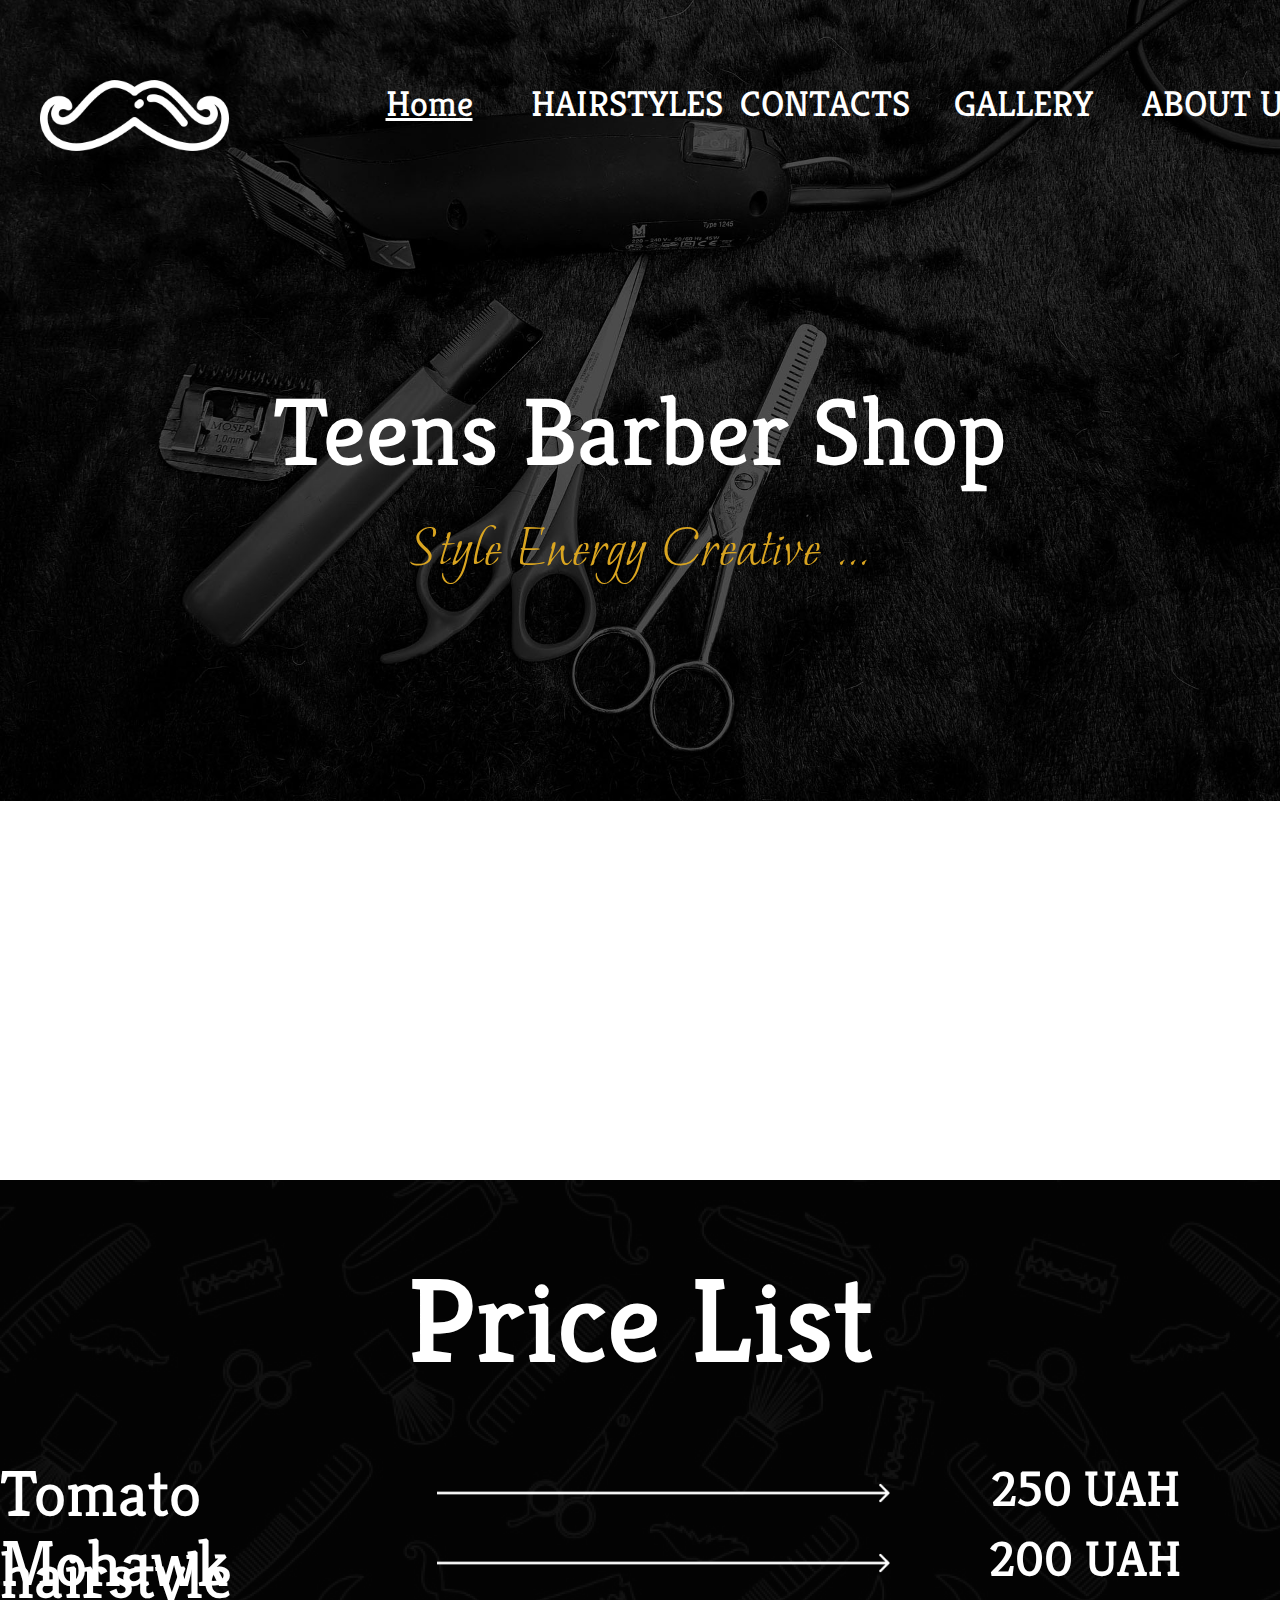
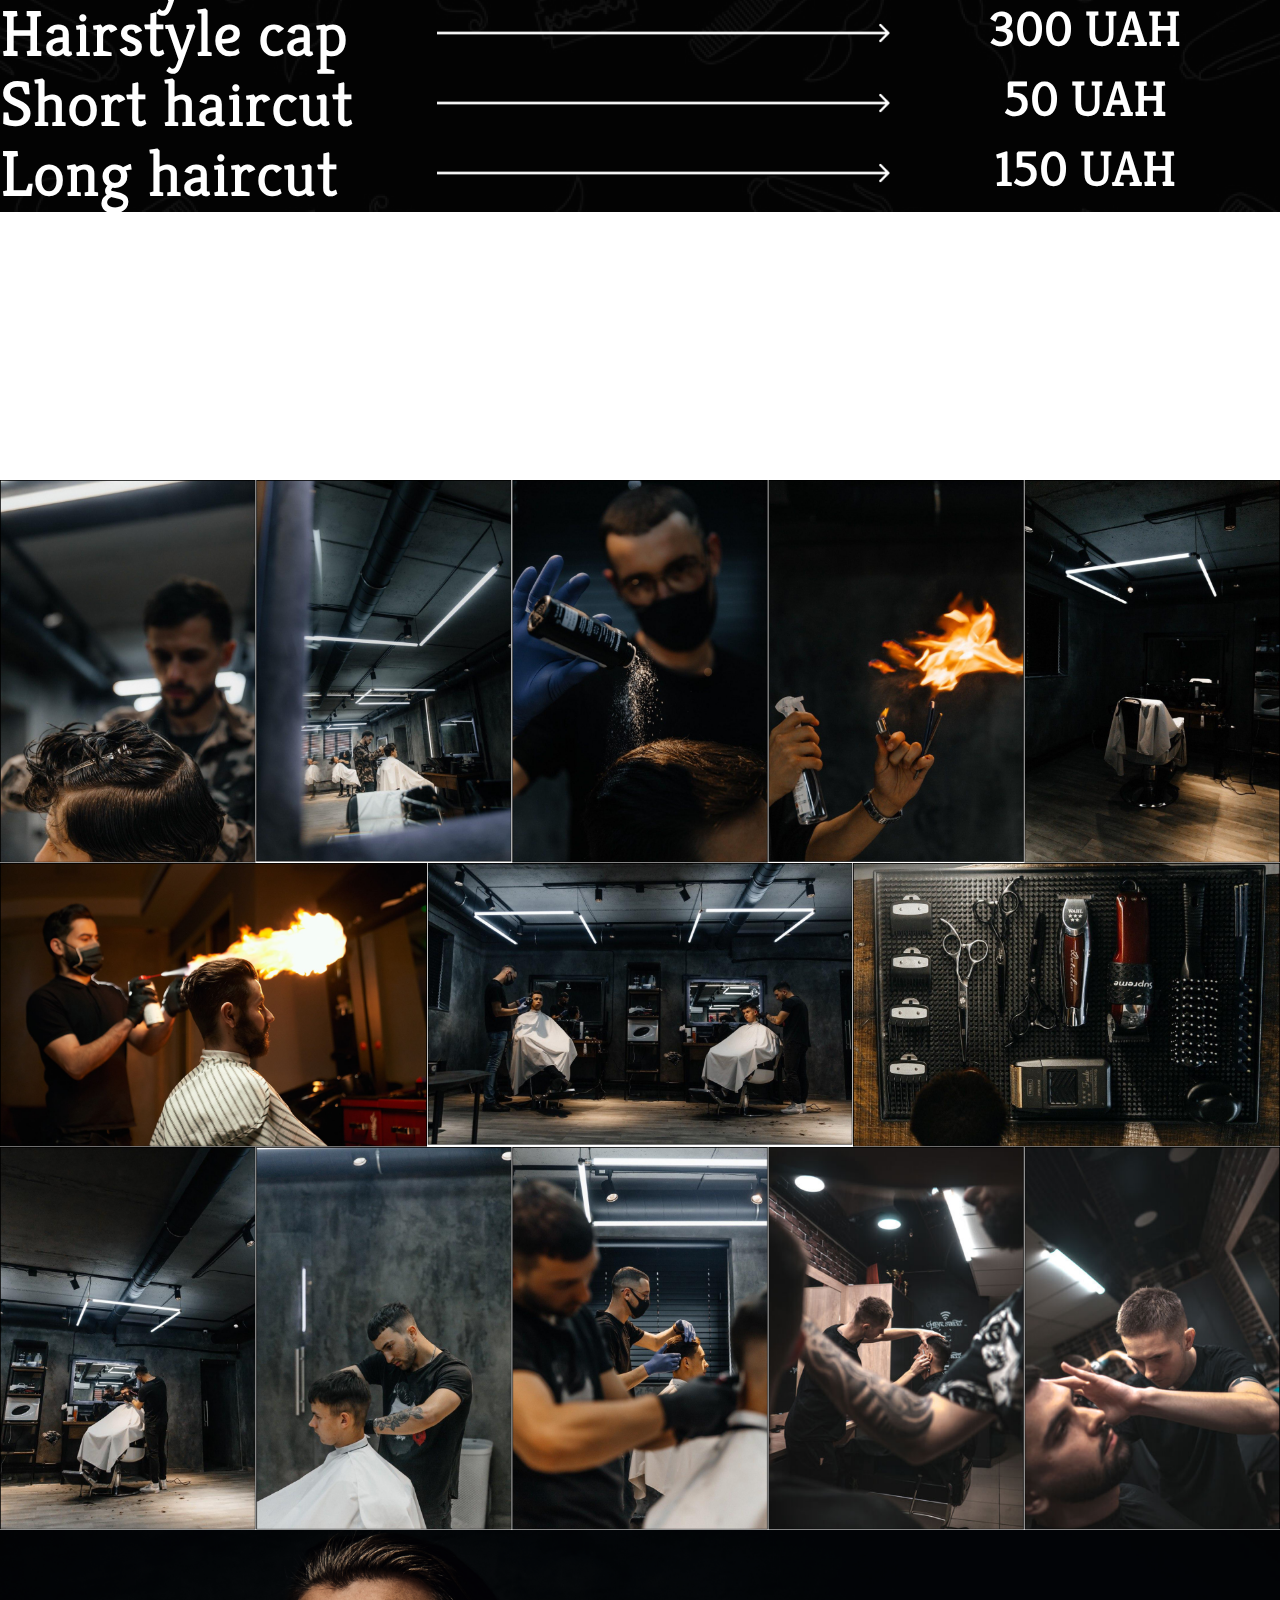
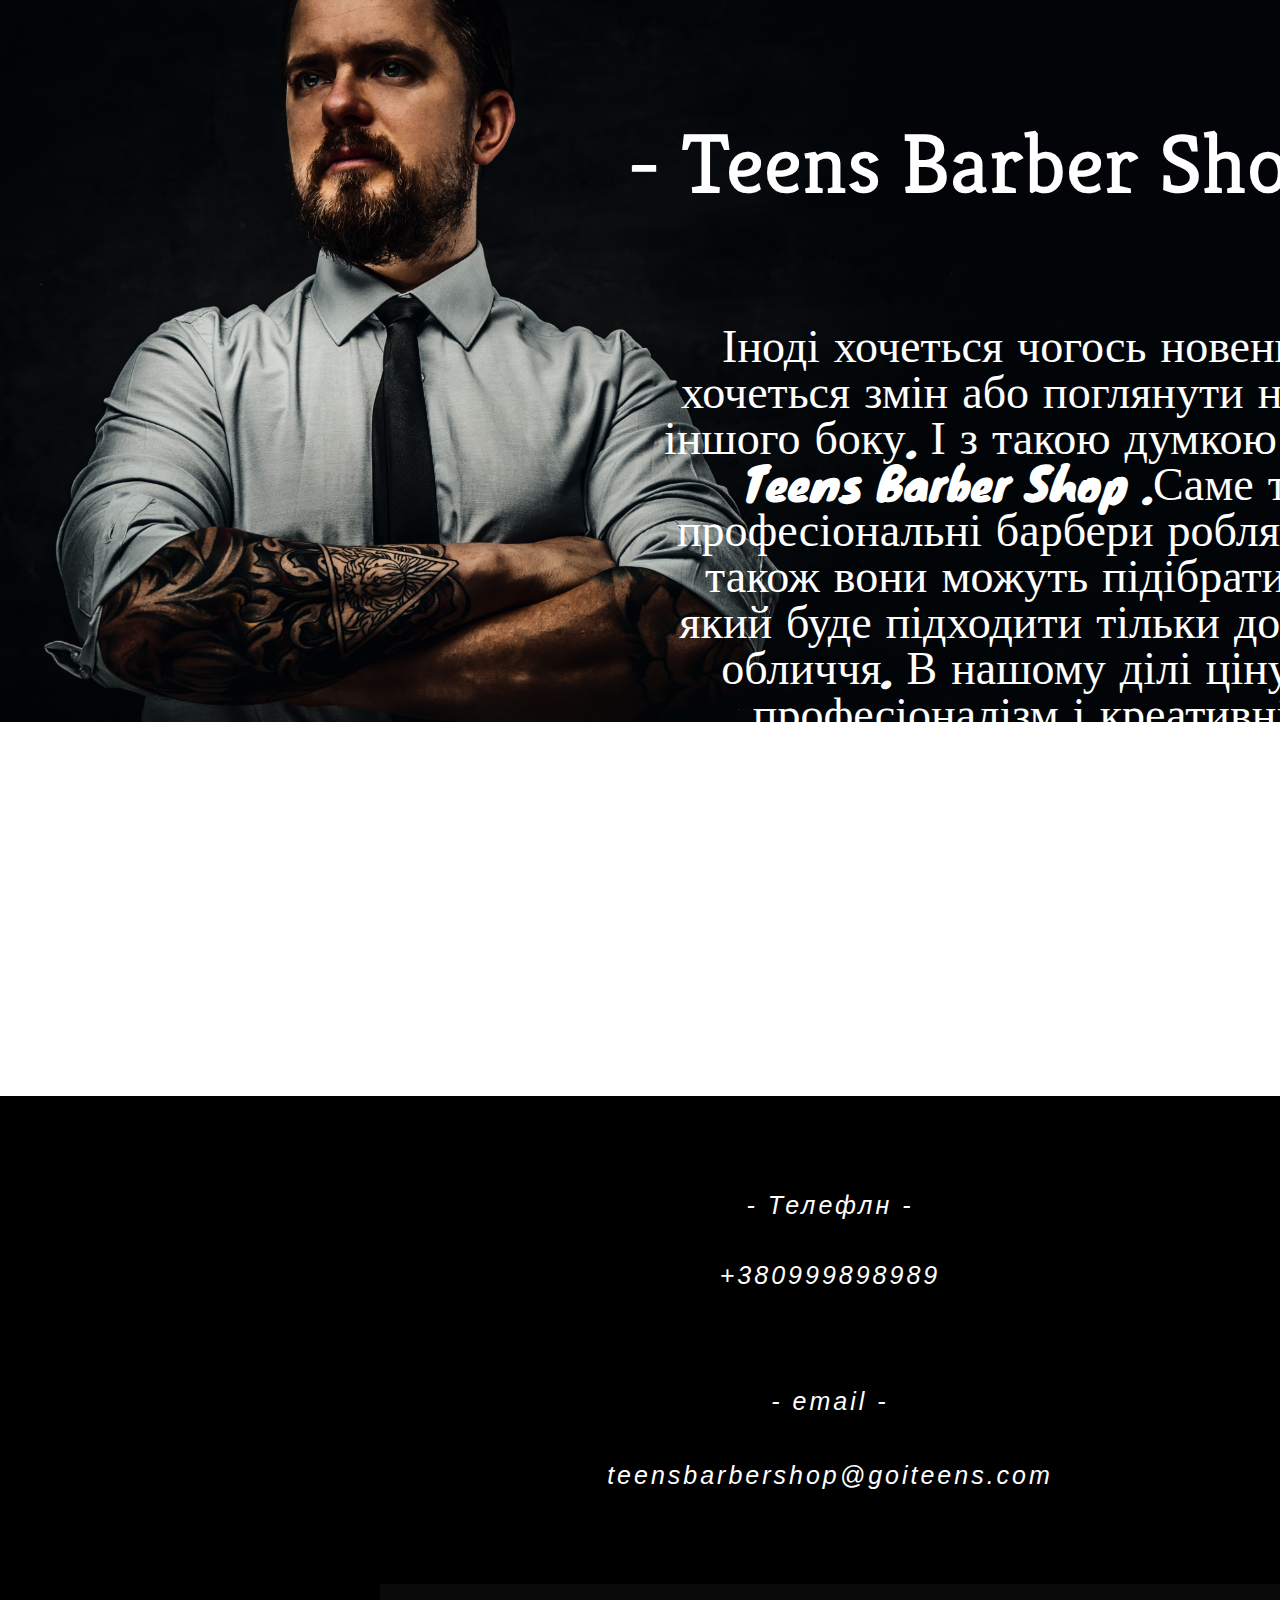
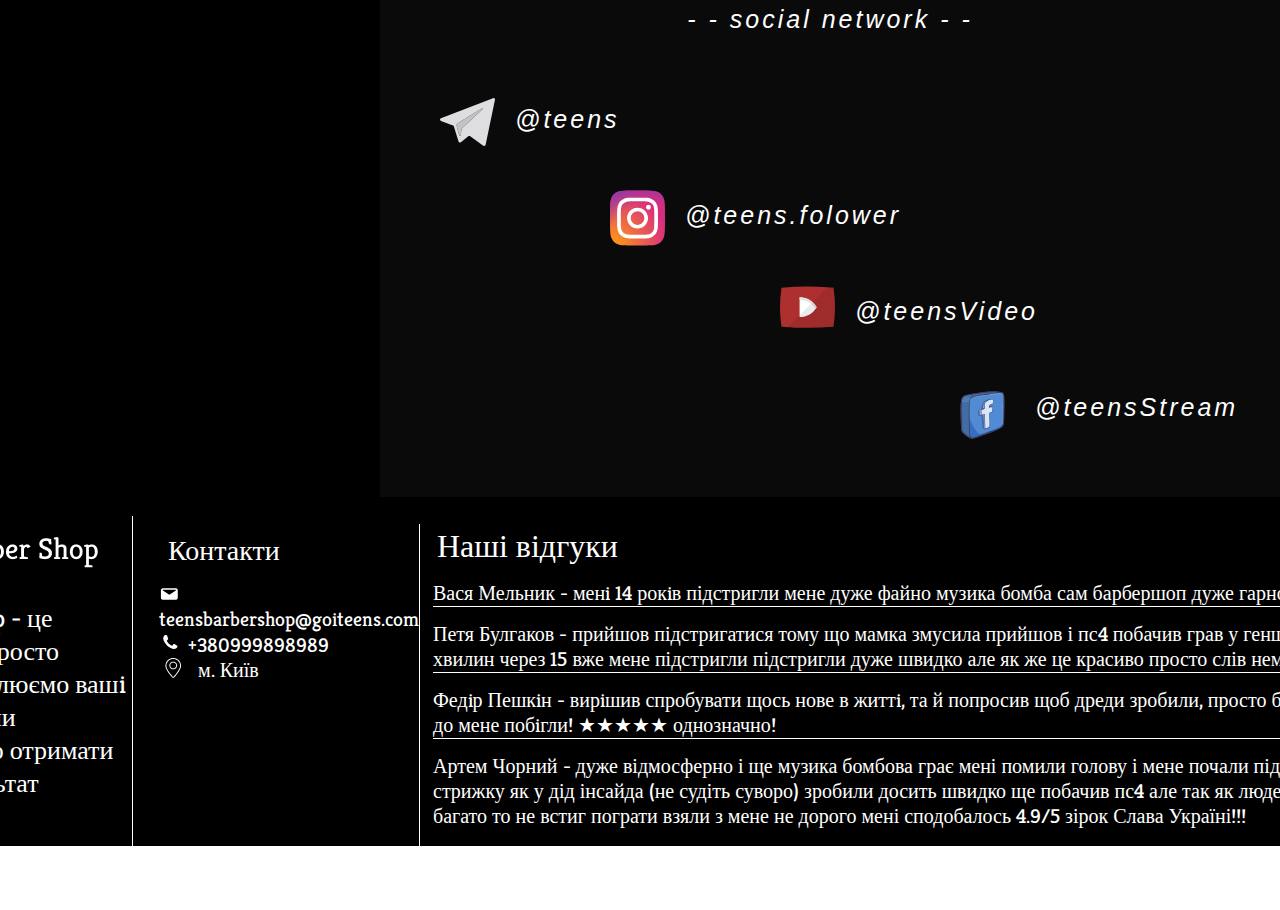
==== index.html @ 00564f5e "done" ====
<!DOCTYPE html>
<html lang="en">
<head>
    <meta charset="UTF-8">
    <meta http-equiv="X-UA-Compatible" content="IE=edge">
    <meta name="viewport" content="width=device-width, initial-scale=1.0">
    <link rel="preconnect" href="https://fonts.googleapis.com">
    <link rel="preconnect" href="https://fonts.gstatic.com" crossorigin>
    <link href="https://fonts.googleapis.com/css2?family=Comfortaa:wght@700&family=Inter&family=Kreon&family=League+Spartan:wght@800&family=Montserrat&family=Poppins:wght@500&display=swap" rel="stylesheet">
    <link href="https://fonts.googleapis.com/css2?family=Comfortaa:wght@700&family=Inter&family=Kreon&family=League+Spartan:wght@800&family=Montserrat&family=Moon+Dance&family=Poppins:wght@500&display=swap" rel="stylesheet">
    <link rel="preconnect" href="https://fonts.googleapis.com">
<link rel="preconnect" href="https://fonts.gstatic.com" crossorigin>
<link href="https://fonts.googleapis.com/css2?family=Comfortaa:wght@700&family=Inter&family=Knewave&family=Kreon&family=League+Spartan:wght@800&family=Montserrat&family=Moon+Dance&family=Poppins:wght@500&display=swap" rel="stylesheet">
    <link rel="stylesheet" href="./reset.css">
    <link rel="stylesheet" href="./style.css">
    <title>Barber</title>
</head>
<body>
    <header>
        <div>
            <img class="BG" src="./background.png" alt="">
        </div>
        <nav class="nav-header">    
            <img class="img-logo" src="./mainlogo.png" alt="">
            <div class="nav-a-container">
                <ul class="head">
                    <li class="mainA">
                        <a class="mainA-a" href="">Home</a>
                        <div class="headP">
                            <p href="">Branch 1</p>
                            <p href="">Branch 2</p>
                            <p href="">Branch 3</p>
                        </div>
                    </li>
                    <li class="mainA">
                        <a class="mainA-a">HAIRSTYLES</a>
                        <div class="headP">
                            <p href="">Long haircut</p>
                            <p href="">Midle haircut</p>
                            <p href="">Short haircut</p>
                        </div>
                    </li>
                    <li class="mainA">
                        <a class="mainA-a">CONTACTS</a>
                        <div class="headP">
                            <p href="">Instagram</p>
                            <p href="">Telegram</p>
                            <p href="">Facebook</p>
                        </div>
                    </li>
                    <li class="mainA">
                        <a class="mainA-a">GALLERY</a>
                        <div class="headP">
                            <p href="">Photos</p>
                            <p href="">Videos</p>
                            <p href="">Paintings</p>
                        </div>
                    </li>
                    <li class="mainA">
                        <a class="mainA-a">ABOUT US</a>
                        <div class="headP">
                            <p href="">Manager</p>
                            <p href="">Teem</p>
                            <p href="">Admins</p>
                        </div>
                    </li>
                </ul>
            </div>
        </nav>
        <p class="p1-header">Teens Barber Shop</p>
        <p class="p2-header">Style  Energy  Creative ...</p>
    </header>
    <div class="price-list">
        <div>
            <img class="price-img" src="./back2.png" alt="">
        </div>
        <div class="price-list-div">
            <p class="Price-List-p">Price List</p>
            <nav class="nav-price">
                <ul class="nav-ul-price">
                    <p class="nav-p1">Tomato hairstyle</p>
                    <img class="nav-img-price" src="./Arrow 1.png" alt="">
                    <p class="nav-p2">250 UAH</p>
                </ul>
                <ul class="nav-ul-price">
                    <p class="nav-p1">Mohawk</p>
                    <img class="nav-img-price" src="./Arrow 1.png" alt="">
                    <p class="nav-p2">200 UAH</p>
                </ul>
                <ul class="nav-ul-price">
                    <p class="nav-p1">Hairstyle cap</p>
                    <img class="nav-img-price" src="./Arrow 1.png" alt="">
                    <p class="nav-p2">300 UAH</p>
                </ul>
                <ul class="nav-ul-price">
                    <p class="nav-p1">Short haircut</p>
                    <img class="nav-img-price" src="./Arrow 1.png" alt="">
                    <p class="nav-p2">50 UAH</p>
                </ul>
                <ul class="nav-ul-price">
                    <p class="nav-p1">Long haircut</p>
                    <img class="nav-img-price" src="./Arrow 1.png" alt="">
                    <p class="nav-p2">150 UAH</p>
                </ul>
                <ul class="nav-ul-price">
                    <p class="nav-p1">Box haircut</p>
                    <img class="nav-img-price" src="./Arrow 1.png" alt="">
                    <p class="nav-p2">50000 UAH</p>
                </ul>
            </nav>
        </div>
    </div>
    <div class="img">
        <img src="./width-img/image 8.png" alt="" class="img-vs1 i8">
        <img src="./width-img/image 9.png" alt="" class="img-vs1 i9">
        <img src="./width-img/image 10.png" alt="" class="img-vs1 i10">
        <img src="./width-img/image 12.png" alt="" class="img-vs1 i12">
        <img src="./width-img/image 13.png" alt="" class="img-vs1 i13">
        <img src="./width-img/image 11.png" alt="" class="img-width iw11">
        <img src="./width-img/image 14.png" alt="" class="img-width iw14">
        <img src="./width-img/image 15.png" alt="" class="img-width iw15">
        <img src="./width-img/image 16.png" alt="" class="img-vs2 i16">
        <img src="./width-img/image 17.png" alt="" class="img-vs2 i17">
        <img src="./width-img/image 18.png" alt="" class="img-vs2 i18">
        <img src="./width-img/image 19.png" alt="" class="img-vs2 i19">
        <img src="./width-img/image 20.png" alt="" class="img-vs2 i20">
    </div>
    <div class="conteiner_teens">
        <div>
            <img class="background-dude" src="img/background 2.png" alt="">
        </div>
        <h1 class="name">- Teens Barber Shop -</h1>
        <p class="about_myself">Іноді хочеться чогось новенького, хочеться змін або поглянути на себе з іншого боку. І з такою думкою з’явився <b class="name-about-myselg-b">Teens Barber Shop</b>  .Саме тут 4 професіональні барбери роблять дива, також вони можуть підібрати стиль який буде підходити тільки до вашого обличчя. В нашому ділі цінується професіоналізм і креативність.</p>
    </div>
    <div class="karta-container">
        <iframe class="karta-frame" src="https://www.google.com/maps/embed?pb=!1m18!1m12!1m3!1d3593.183622559366!2d30.494285959136622!3d50.44548696561533!2m3!1f0!2f0!3f0!3m2!1i1024!2i768!4f13.1!3m3!1m2!1s0x40d4cef4edbacd91%3A0xca33d85046bdf3b6!2sTheSketch!5e0!3m2!1sru!2sua!4v1676730764537!5m2!1sru!2sua" width="1100" height="1000" style="border:0;" allowfullscreen="" loading="lazy" referrerpolicy="no-referrer-when-downgrade"></iframe>
        <div class="karta-p">
            <p class="karta-p1">- Телефлн -</p>
            <p class="karta-p1">+380999898989</p>
            <p class="karta-p2">- email -</p>
            <p class="karta-p3">teensbarbershop@goiteens.com</p>
            <div class="comtacts">
                <p class="con">- - social network - -</p>
                <div class="img-p-telegram">
                    <img class="telegram" src="./telegram-svgrepo-com.svg" alt="">
                    <p>@teens</p>
                </div>
                <div class="img-p-inst">
                    <img class="inst" src="./instagram-2-1-logo-svgrepo-com.svg" alt="">
                    <p>@teens.folower</p>
                </div>
                <div class="img-p-youtube">
                    <img class="youtube" src="./youtube-style-playback-svgrepo-com.svg" alt="">
                    <p>@teensVideo</p>
                </div>
                <div class="img-p-facebook">
                    <img class="face" src="./facebook-social-media-chat-talk-conversation-internet-svgrepo-com.svg" alt="">
                    <p>@teensStream</p>
                </div>
            </div>
        </div>
    </div>
    <footer>
        <div class="footer_block_one">
          <img src="./Logo.png" alt="">
          <p class="footer_block_one_text">Teens Barber Shop - це Барбершоп а не просто перукарня, ми втiлюємо вашi iдеї в життя, даючи можливiсть гостю отримати найкращий результат</p>
        </div> 
        <div class="footer_block_two">
          <p>Контакти</p>
          <div class="footer_block_two_mail">
              <img src="./mail.svg" alt="">
              <a href="#">teensbarbershop@goiteens.com</a>
          </div>
          <div class="footer_block_two_number">
              <img src="./phone.png" alt="">
              <a href="#">+380999898989</a>
          </div>
          <div class="footer_block_two_map">
              <img src="./map.png" alt="map">
              <p>м. Київ</p>
          </div>
      </div> 
        <div class="footer_block_three">
          <h1>Наші відгуки</h1>
          <p class="footer_block_three_text_one">
              Вася Мельник - менi 14 рокiв підстригли мене дуже файно музика бомба сам барбершоп дуже гарно виглядає
          </p>
          <p class="footer_block_three_text_two">
              Петя Булгаков - прийшов підстригатися тому що мамка змусила прийшов і пс4 побачив грав у геншин імпакт потім хвилин через 15 вже мене підстригли підстригли дуже швидко але як же це красиво просто слів нема, 5 зірок
          </p>
          <p class="footer_block_three_text_three">
              Федiр Пешкiн - вирiшив спробувати щось нове в життi, та й попросив щоб дреди зробили, просто бомба, всi дiвчата одразу до мене побiгли! ★★★★★ однозначно!
          </p>
          <p class="footer_block_three_text_four">
              Артем Чорний - дуже відмосферно і ще музика бомбова грає мені помили голову і мене почали підстригати я попросив стрижку як у дід інсайда (не судіть суворо) зробили досить швидко ще побачив пс4 але так як людей надвечір уже не багато то не встиг пограти взяли з мене не дорого мені сподобалось 4.9/5 зірок Слава Україні!!!
          </p>
        </div> 
    </footer>
</body>
</html>
---- style.css ----
body{
    width: 100%;
    height: 5600px;
}
header{
    width: 100%;
    height: 1000px;
}
.BG{
    top: 0%;
    width: 100%;
    position: absolute;
    z-index: -1;
}
.img-logo{
    width: 191px;
    height: 189px;
    padding-bottom: 30px;
}
.nav-header{
    display: flex;
    justify-content: space-around;
    align-items: center;
    color: white;
    width: 90%;
    height: 41px;
    margin-top: 110px;
    margin-left: 40px;
    font-family: 'Kreon';
    font-style: normal;
    font-weight: 400;
    font-size: 36px;
    line-height: 45px;
    cursor: pointer;
}
.nav-a-container{
    width: 1300px;
    display: flex;
}

.head{
  width: 90%; 
  position: relative;
  display: flex;
  justify-content: space-between;
  margin-left: 100px;
}

.mainA{
  width: 200px;
  height: 100px;
  overflow: hidden;
}

.mainA-a{
  width: 200px;
  display: flex;
  justify-content: center;
  font-family: 'Kreon';
  font-style: normal;
  font-weight: 400;
  font-size: 36px;
  line-height: 45px;
  color: white;
}

.headP{
  width: 160px;
  text-align: center;
  font-family: "Kreon";
  font-size: 15px;
  cursor: pointer;
  position: absolute;
  transform: translateY(-30px);
  z-index: -1;
  opacity: 0;
  transition-duration: 1s;
  padding-left: 20px;
}
.headP p{
  margin-top: 10px;
  font-family: 'Kreon';
  font-style: normal;
  font-weight: 400;
  font-size: 26px;
  line-height: 45px;
}

.mainA:hover>.headP{
  overflow: visible;
  opacity: 1;
  transform: translateY(0);
  transition-duration: 1s;
}

.p1-header{
    width: 100%;
    height: 135px;
    font-family: 'Kreon';
    font-style: normal;
    font-weight: 400;
    font-size: 96px;
    line-height: 121px;
    color: #FFFFFF;
    text-align: center;
    margin-top: 220px;
}
.p2-header{
    width: 100%;
    height: 65px;
    font-family: 'Moon Dance';
    font-style: normal;
    font-weight: 400;
    font-size: 60px;
    line-height: 80px;
    color: goldenrod;
    text-align: center;
}
/* ..................... */
.price-list-div{
    height: 900px;
}
.price-list{
    width: 100%;
    margin-top: 70px;
}
.price-img{
    width: 100%;
    position: absolute;
    z-index: -1;
}
.Price-List-p{
    width: 100%;
    height: 43.15px;
    font-family: 'Kreon';
    font-style: normal;
    font-weight: 500;
    font-size: 120px;
    line-height: 1px;
    text-align: center;
    color: #FFFFFF;
    padding-top: 140px;
}
.nav-price{
    width: 100%;
    padding-top: 90px;
}
.nav-ul-price{
    width: 100%;
    display: flex;
    justify-content: center;
}
.nav-p2{
    width: 547px;
    height: 70px;
    font-family: 'Kreon';
    font-style: normal;
    font-weight: 500;
    font-size: 50px;
    line-height: 1px;
    text-align: center;
    color: #FFFFFF;
    display: flex;
    justify-content: center;
    align-items: center;
}
.nav-img-price{
    width: 542px;
    height: 20px;
    padding-top: 30px;
}
.nav-p1 {
  width: 613px;
  height: 68px;
  font-family: 'Kreon';
  font-style: normal;
  font-weight: 400;
  font-size: 65px;
  line-height: 82px;
  display: flex;
  justify-content: flex-start;
  text-decoration: none;
  color: rgb(255, 255, 255);
  transition-duration: 1s;
}
.nav-p1:hover,
.nav-p1:focus {
  text-shadow: 0 0 2px rgb(152, 25, 25);
  margin-left: 0.5em;
  outline: none;
  position: relative;

}
.nav-p1::before {
  content: '>';
  position: absolute;
  color: transparent;
  left: -1em;
  color: white;
}
/* .............................. */
html, body, div, span, applet, object, iframe,
h1, h2, h3, h4, h5, h6, p, blockquote, pre,
a, abbr, acronym, address, big, cite, code,
del, dfn, em, img, ins, kbd, q, s, samp,
small, strike, strong, sub, sup, tt, var,
b, u, i, center,
dl, dt, dd, ol, ul, li,
fieldset, form, label, legend,
table, caption, tbody, tfoot, thead, tr, th, td,
article, aside, canvas, details, embed,
figure, figcaption, footer, header, hgroup,
menu, nav, output, ruby, section, summary,
time, mark, audio, video {
    margin: 0;
    padding: 0;
    border: 0;
    font-size: 100%;
    font: inherit;
    vertical-align: baseline;
}
article, aside, details, figcaption, figure,
footer, header, hgroup, menu, nav, section {
    display: block;
}
html {
    height: 100%;
}
body {
    line-height: 1;
    width: 100%;
}
ol, ul {
    list-style: none;
}
blockquote, q {
    quotes: none;
}
blockquote:before, blockquote:after,
q:before, q:after {
    content: '';
    content: none;
}
table {
    border-collapse: collapse;
    border-spacing: 0;
}
.img {
    display: flex;
    flex-wrap: wrap;
    width: 100%;
}
.img-vs1 {
    width: 20%;
    height: 35%;
}
.img-vs2 {
    width: 20%;
height: 35%;
}
.img-width {
    width: 33.3333333333333333333333333333333333333333%;
    height: 30%;
}
.i8:hover {
    -webkit-transform: scale(1.2);
    -ms-transform: scale(1.2);
    transform: scale(1.2);
  }
.i9:hover {
    -webkit-transform: scale(1.2);
    -ms-transform: scale(1.2);
    transform: scale(1.2);
  }
  .i10:hover {
    -webkit-transform: scale(1.2);
    -ms-transform: scale(1.2);
    transform: scale(1.2);
  }
.i12:hover {
    -webkit-transform: scale(1.2);
    -ms-transform: scale(1.2);
    transform: scale(1.2);
  }  
  .i13:hover {
    -webkit-transform: scale(1.2);
    -ms-transform: scale(1.2);
    transform: scale(1.2);
  } 
.iw11:hover {
        -webkit-transform: scale(1.2);
        -ms-transform: scale(1.2);
        transform: scale(1.2);
      } 
      .iw14:hover {
        -webkit-transform: scale(1.2);
        -ms-transform: scale(1.2);
        transform: scale(1.2);
      } 
      .iw15:hover {
        -webkit-transform: scale(1.2);
        -ms-transform: scale(1.2);
        transform: scale(1.2);
      } 
    .i16:hover {
        -webkit-transform: scale(1.2);
        -ms-transform: scale(1.2);
        transform: scale(1.2);
      }
    .i17:hover {
        -webkit-transform: scale(1.2);
        -ms-transform: scale(1.2);
        transform: scale(1.2);
      }
      .i18:hover {
        -webkit-transform: scale(1.2);
        -ms-transform: scale(1.2);
        transform: scale(1.2);
      }
    .i19:hover {
        -webkit-transform: scale(1.2);
        -ms-transform: scale(1.2);
        transform: scale(1.2);
      }  
      .i20:hover {
        -webkit-transform: scale(1.2);
        -ms-transform: scale(1.2);
        transform: scale(1.2);
      }
      /* ............................. */
      .conteiner_teens {
        width: 100%;
        height: 1166px;
        position: relative;
        text-align: center;
        color: white;
      }
      .background-dude{
        width: 100%;
      }
      .name {
        width: 800px;
        position: absolute;
        font-size: 85px;
        font-family: "Kreon";
        top: 20%;
        left: 63%;
        transform: translate(-25%, -50%);
      }
      .about_myself {
        width: 806px;
        height: 500px;
        position: absolute;
        font-size: 46px;
        font-family: "Knewave";
        top: 55%;
        left: 70%;
        transform: translate(-30%, -50%);
      }
      .name-about-myselg-b{
        font-family:"Knewave";
      }
      /* ..................... */
      .karta-container{
        width: 100%;
        height: 1000px;
        display: flex;
        background: black;
      }
      .karta-p{
        width: 900px;
        height: 1000px;
        color: white;
        margin-top: 100px;
      }
      .karta-p1{
        font-family: 'Bitter', sans-serif;
        font-size: 25px;
        line-height: 18px;
        letter-spacing: 3px;
        font-style: italic;
        text-align: center;
        height: 70px;
      }
      .karta-p2{
        font-family: 'Bitter', sans-serif;
        font-size: 25px;
        line-height: 18px;
        letter-spacing: 3px;
        font-style: italic;
        text-align: center;
        height: 130px;
        display: flex;
        align-items: center;
        justify-content: center;
      }
      .karta-p3{
        font-family: 'Bitter', sans-serif;
        font-size: 25px;
        line-height: 18px;
        letter-spacing: 3px;
        font-style: italic;
        text-align: center;
      }
      .comtacts{
        width: 900px;
        height: 513px;
        background: rgb(10, 10, 10);
        color: white;
        margin-top: 100px;
      }
      .comtacts p{
        font-family: 'Bitter', sans-serif;
        font-size: 25px;
        line-height: 18px;
        letter-spacing: 3px;
        font-style: italic;
        text-align: center;
      }
      .con{
        height: 70px;
        display: flex;
        align-items: center;
        justify-content: center;
      }
      .img-p-telegram{
        display: flex;
        margin-left: 60px;
        margin-top: 40px;
      }
      .img-p-telegram p{
        display: flex;
        align-items: center;
        width: 100px;
        height: 50px;
        margin-left: 20px;
      }
      .telegram{
        width: 55px;
        height: 56px;
      }
      .img-p-inst{
        display: flex;
        margin-left: 230px;
        margin-top: 40px;
      }
      .inst{
        width: 55px;
        height: 56px;
      }
      .img-p-inst p{
        display: flex;
        align-items: center;
        width: 100px;
        height: 50px;
        margin-left: 20px;
      }
      .img-p-youtube{
        display: flex;
        margin-left:400px;
        margin-top: 40px;
      }
      .youtube{
        width: 55px;
        height: 56px;
      }
      .img-p-youtube p{
        display: flex;
        align-items: center;
        width: 100px;
        height: 50px;
        margin-left: 20px;
      }
      .img-p-facebook{
        display: flex;
        margin-left:570px;
        margin-top: 40px;
      }
      .face{
        width: 65px;
        height: 66px;
      }
      .img-p-facebook p{
        display: flex;
        align-items: center;
        width: 100px;
        height: 50px;
        margin-left: 20px;
      }
      /* .......................... */
      footer {
        width: 100%;
        height: 350px;
        background: black;
        display: flex;
        justify-content: center;
      }
      footer .footer_block_one {
        width: 430px;
        height: 350px;
        border-right: 1px white solid;
        margin-top: 20px;
      }
      footer .footer_block_one img {
        margin-top: 14px;
        margin-left: 29px;
      }
      footer .footer_block_one .footer_block_one_text {
        margin-top: 26px;
        margin-left: 29px;
        font-family: "Kreon";
        font-style: normal;
        font-weight: 400;
        font-size: 26px;
        line-height: 33px;
        color: white;
      }
      footer .footer_block_two {
        border-right: 1px solid white;
        width: 400px;
        height: 350px;
        margin-top: 28px;
      }
      footer .footer_block_two P {
        margin-left: 35px;
        margin-top: 9px;
        font-family: "Kreon";
        font-style: normal;
        font-weight: 400;
        font-size: 28px;
        line-height: 35px;
        color: #FFFFFF;
      }
      footer .footer_block_two .footer_block_two_mail {
        margin-left: 26px;
        margin-top: 16px;
      }
      footer .footer_block_two .footer_block_two_mail a {
        text-decoration: none;
        font-family: "Kreon";
        font-style: normal;
        font-weight: 400;
        font-size: 20px;
        line-height: 25px;
        color: #FFFFFF;
      }
      footer .footer_block_two .footer_block_two_number {
        margin-left: 30px;
      }
      footer .footer_block_two .footer_block_two_number a {
        text-decoration: none;
        font-family: "Kreon";
        font-style: normal;
        font-weight: 400;
        font-size: 20px;
        line-height: 25px;
        color: #FFFFFF;
      }
      footer .footer_block_two .footer_block_two_map {
        margin-left: 30px;
      }
      footer .footer_block_two .footer_block_two_map P {
        font-family: "Kreon";
        font-style: normal;
        font-weight: 400;
        font-size: 20px;
        line-height: 25px;
        color: #FFFFFF;
        margin-top: -23px;
      }
      footer .footer_block_three {
        width: 1085px;
        height: 350.62;
      }
      footer .footer_block_three h1 {
        margin-top: 30px;
        margin-left: 17px;
        font-family: "Kreon";
        font-style: normal;
        font-weight: 400;
        font-size: 32px;
        line-height: 40px;
        color: #FFFFFF;
      }
      footer .footer_block_three .footer_block_three_text_one {
        width: 1073px;
        margin-top: 15px;
        margin-left: 13px;
        border-bottom: 1px solid #FFFFFF;
        font-family: "Kreon";
        font-style: normal;
        font-weight: 400;
        font-size: 20px;
        line-height: 25px;
        color: #FFFFFF;
      }
      footer .footer_block_three .footer_block_three_text_two {
        width: 1042.11px;
        font-family: "Kreon";
        font-style: normal;
        font-weight: 400;
        font-size: 20px;
        line-height: 25px;
        color: #FFFFFF;
        margin-left: 13px;
        margin-top: 15px;
        border-bottom: 1px solid #FFFFFF;
      }
      footer .footer_block_three .footer_block_three_text_three {
        width: 1055.54px;
        margin-left: 13px;
        margin-top: 15px;
        border-bottom: 1px solid #FFFFFF;
        font-family: "Kreon";
        font-style: normal;
        font-weight: 400;
        font-size: 20px;
        line-height: 25px;
        color: #FFFFFF;
      }
      footer .footer_block_three .footer_block_three_text_four {
        width: 1055.54px;
        margin-left: 13px;
        margin-top: 15px;
        font-family: "Kreon";
        font-style: normal;
        font-weight: 400;
        font-size: 20px;
        line-height: 25px;
        color: #FFFFFF;
      }
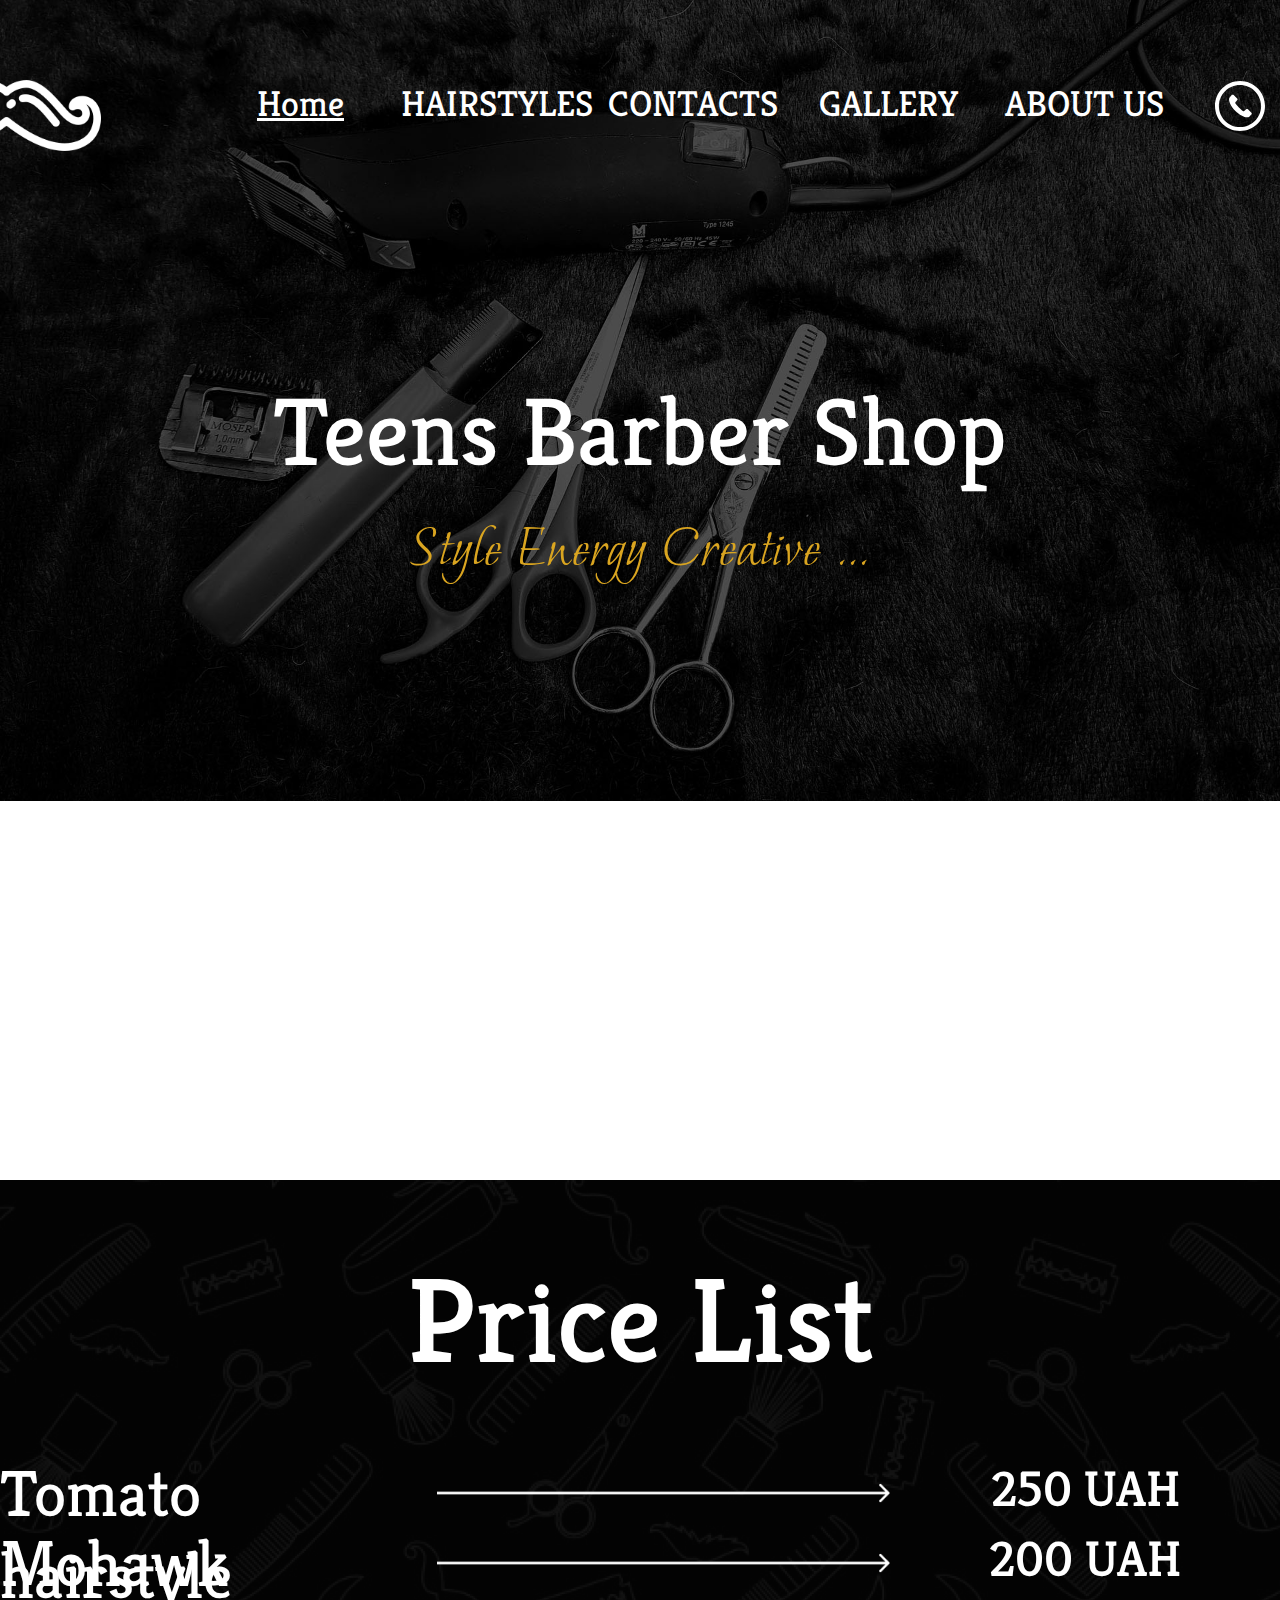
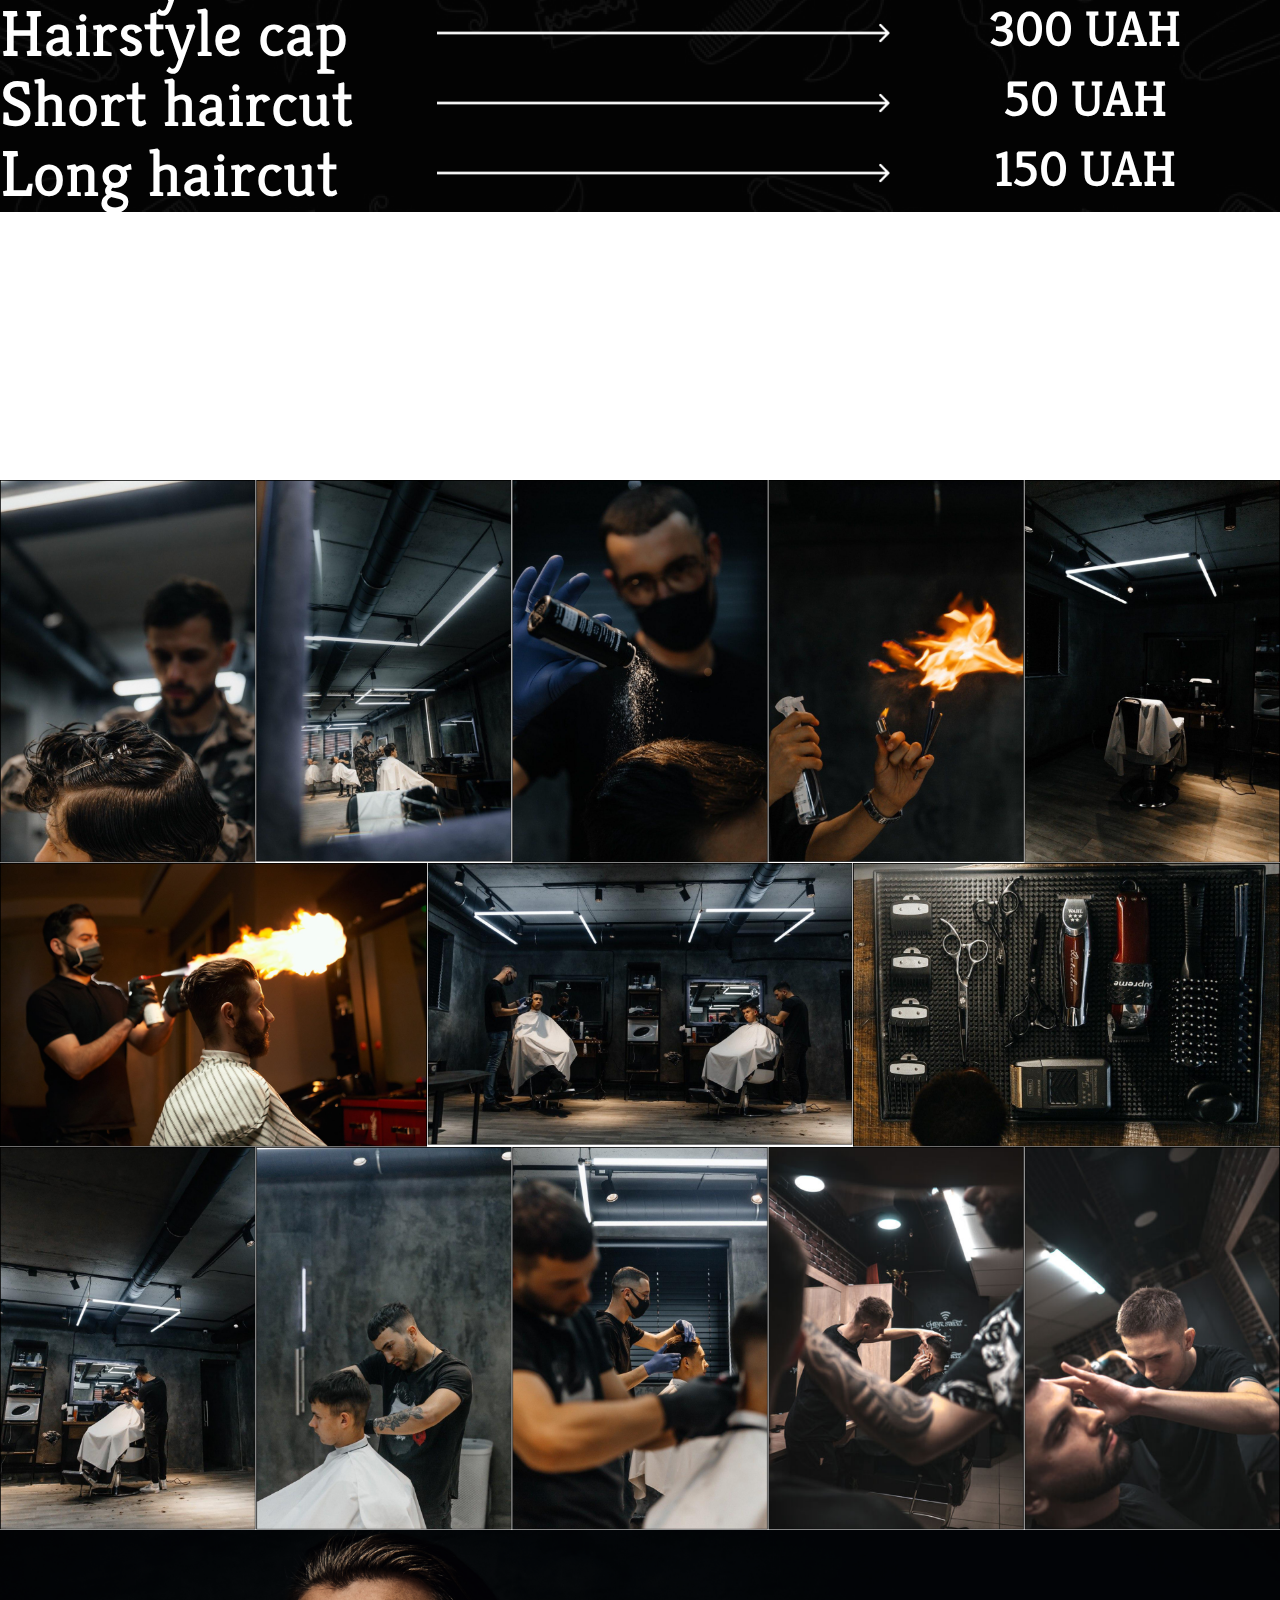
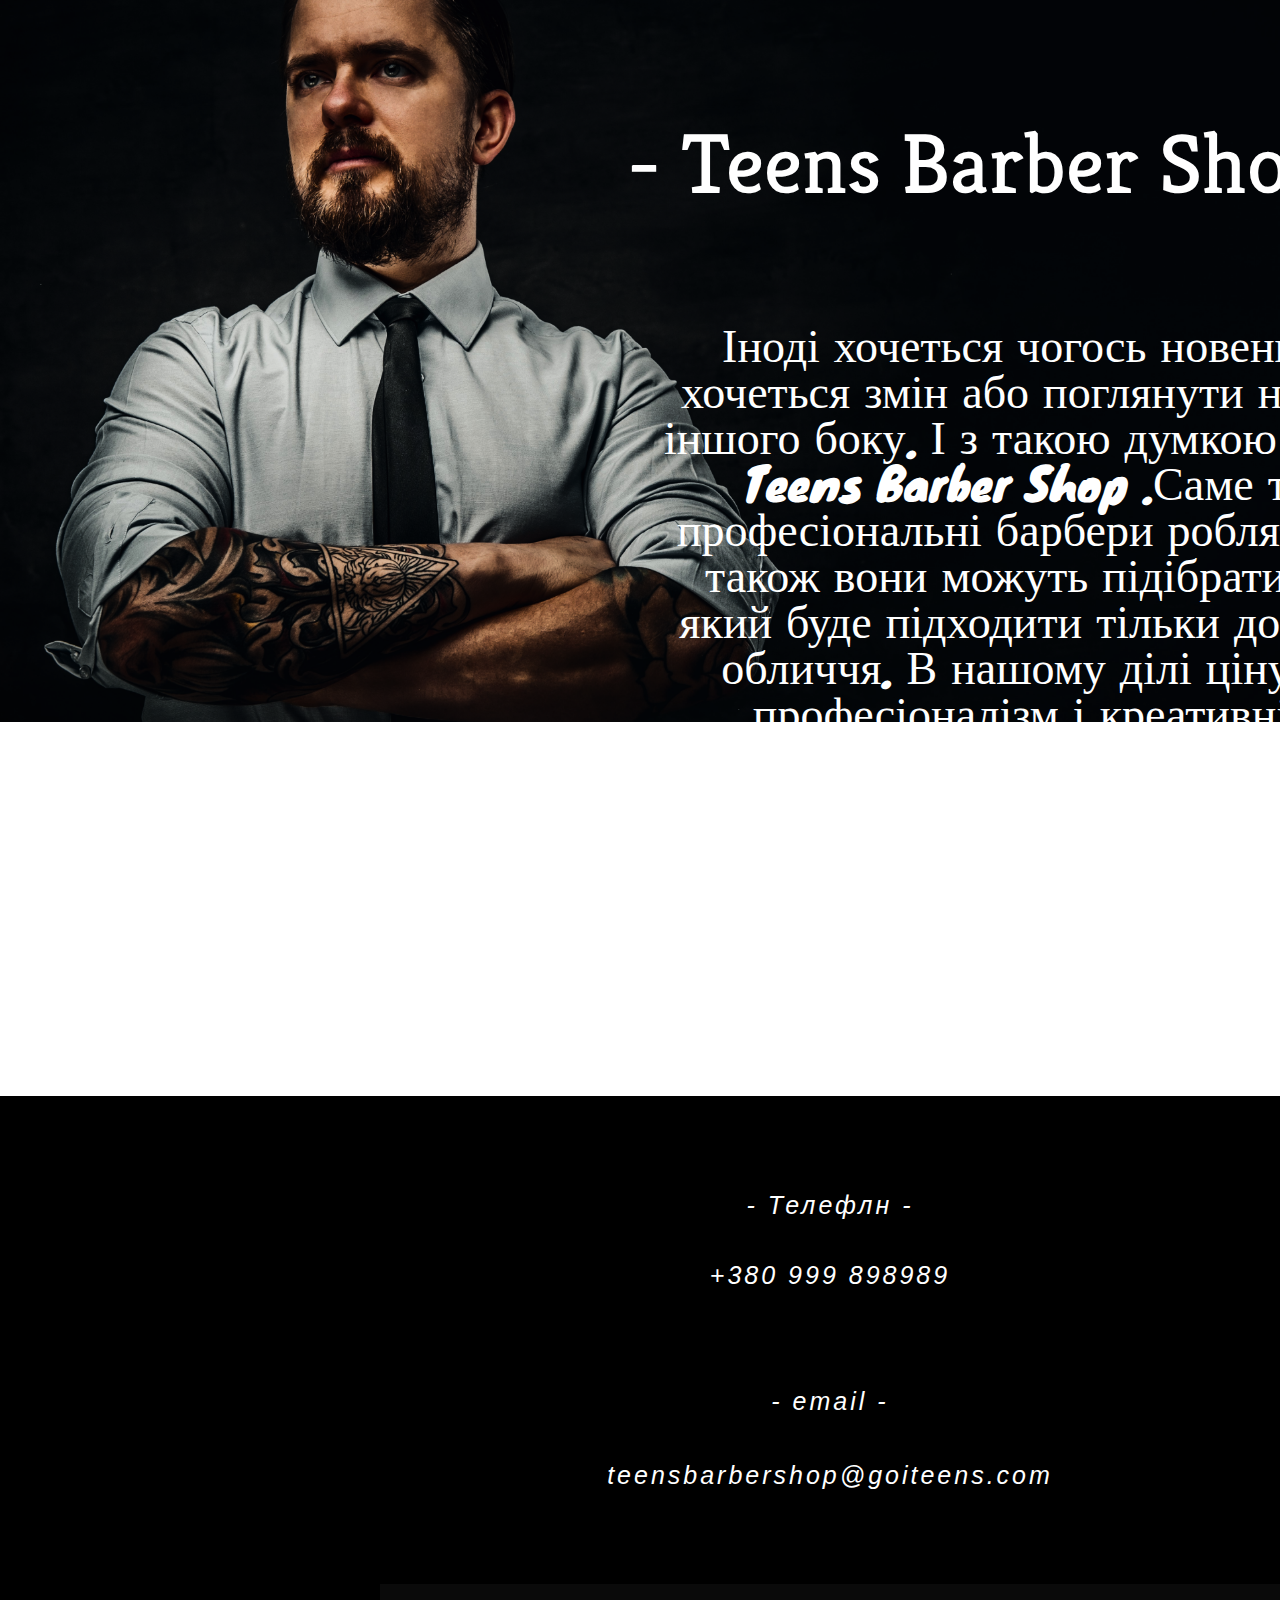
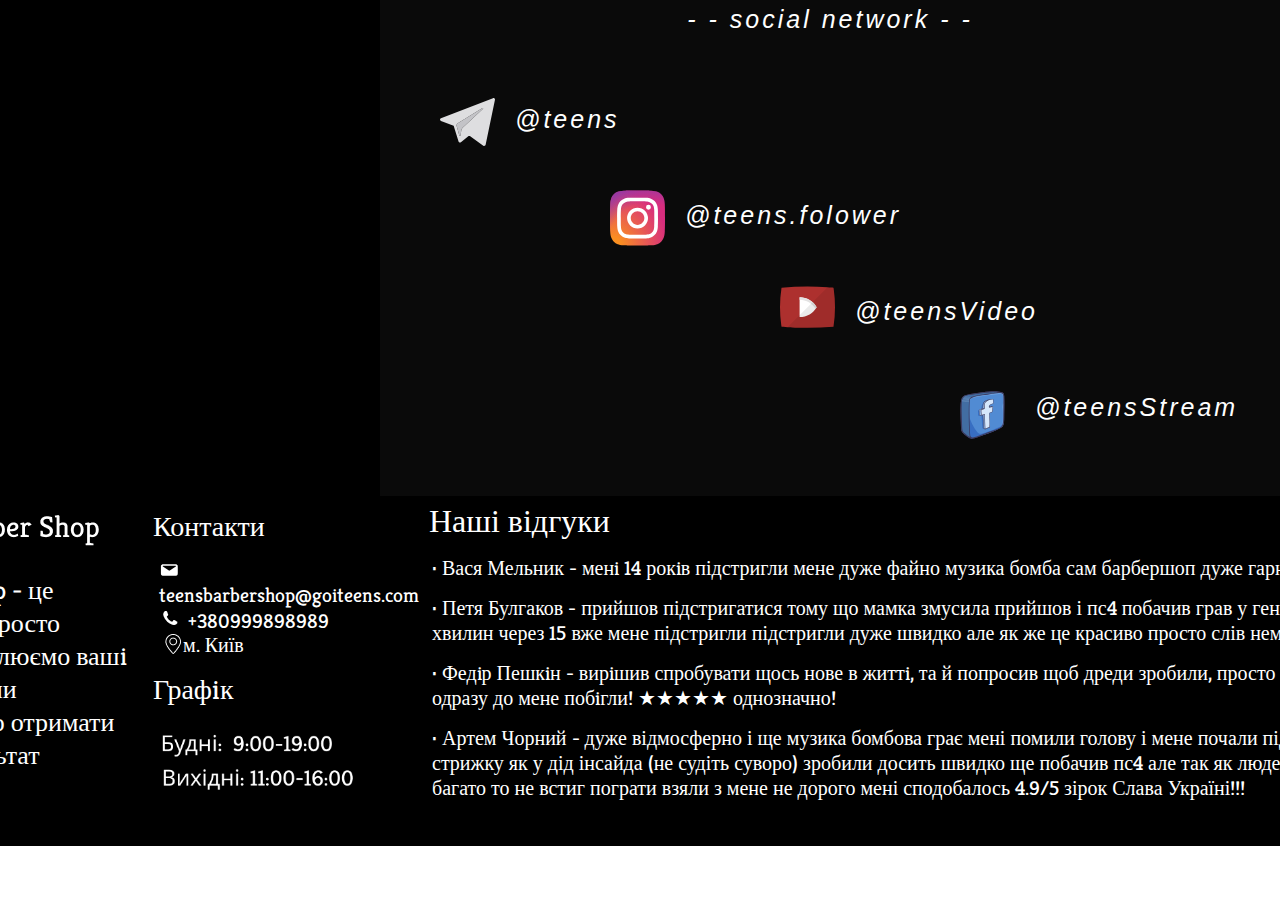
==== commit ef38e6c2: "done" ====
--- a/index.html
+++ b/index.html
@@ -13,6 +13,7 @@
 <link href="https://fonts.googleapis.com/css2?family=Comfortaa:wght@700&family=Inter&family=Knewave&family=Kreon&family=League+Spartan:wght@800&family=Montserrat&family=Moon+Dance&family=Poppins:wght@500&display=swap" rel="stylesheet">
     <link rel="stylesheet" href="./reset.css">
     <link rel="stylesheet" href="./style.css">
+    <link rel="icon" type="image/x-icon" href="./logo.icon.svg">
     <title>Barber</title>
 </head>
 <body>
@@ -62,6 +63,12 @@
                             <p href="">Manager</p>
                             <p href="">Teem</p>
                             <p href="">Admins</p>
+                        </div>
+                    </li>
+                    <li class="CallLi">
+                        <img class="callsvg" src="./call-svgrepo-com.svg" alt="">
+                        <div class="callP">
+                            <p>Замовити дзвiнок</p>
                         </div>
                     </li>
                 </ul>
@@ -136,7 +143,7 @@
         <iframe class="karta-frame" src="https://www.google.com/maps/embed?pb=!1m18!1m12!1m3!1d3593.183622559366!2d30.494285959136622!3d50.44548696561533!2m3!1f0!2f0!3f0!3m2!1i1024!2i768!4f13.1!3m3!1m2!1s0x40d4cef4edbacd91%3A0xca33d85046bdf3b6!2sTheSketch!5e0!3m2!1sru!2sua!4v1676730764537!5m2!1sru!2sua" width="1100" height="1000" style="border:0;" allowfullscreen="" loading="lazy" referrerpolicy="no-referrer-when-downgrade"></iframe>
         <div class="karta-p">
             <p class="karta-p1">- Телефлн -</p>
-            <p class="karta-p1">+380999898989</p>
+            <p class="karta-p1">+380 999 898989</p>
             <p class="karta-p2">- email -</p>
             <p class="karta-p3">teensbarbershop@goiteens.com</p>
             <div class="comtacts">
@@ -166,7 +173,9 @@
           <p class="footer_block_one_text">Teens Barber Shop - це Барбершоп а не просто перукарня, ми втiлюємо вашi iдеї в життя, даючи можливiсть гостю отримати найкращий результат</p>
         </div> 
         <div class="footer_block_two">
-          <p>Контакти</p>
+          <div class="footer_block_two_text">   
+              <p>Контакти</p>
+          </div>
           <div class="footer_block_two_mail">
               <img src="./mail.svg" alt="">
               <a href="#">teensbarbershop@goiteens.com</a>
@@ -179,22 +188,30 @@
               <img src="./map.png" alt="map">
               <p>м. Київ</p>
           </div>
+          <div class="footer_block_two_schedule">
+              <p class="footer_block_two_schedule_text">Графiк</p>
+          </div>
+          <div class="footer_block_two_schedule_time">
+              <img class="footer_block_two_schedule_time_img" src="./image.psd.svg" alt="я хз что здеьс написать мне лень!">
+          </div>
       </div> 
         <div class="footer_block_three">
           <h1>Наші відгуки</h1>
-          <p class="footer_block_three_text_one">
-              Вася Мельник - менi 14 рокiв підстригли мене дуже файно музика бомба сам барбершоп дуже гарно виглядає
-          </p>
-          <p class="footer_block_three_text_two">
-              Петя Булгаков - прийшов підстригатися тому що мамка змусила прийшов і пс4 побачив грав у геншин імпакт потім хвилин через 15 вже мене підстригли підстригли дуже швидко але як же це красиво просто слів нема, 5 зірок
-          </p>
-          <p class="footer_block_three_text_three">
-              Федiр Пешкiн - вирiшив спробувати щось нове в життi, та й попросив щоб дреди зробили, просто бомба, всi дiвчата одразу до мене побiгли! ★★★★★ однозначно!
-          </p>
-          <p class="footer_block_three_text_four">
-              Артем Чорний - дуже відмосферно і ще музика бомбова грає мені помили голову і мене почали підстригати я попросив стрижку як у дід інсайда (не судіть суворо) зробили досить швидко ще побачив пс4 але так як людей надвечір уже не багато то не встиг пограти взяли з мене не дорого мені сподобалось 4.9/5 зірок Слава Україні!!!
-          </p>
+          <ul>
+              <li class="footer_block_three_text_one">
+                    · Вася Мельник - менi 14 рокiв підстригли мене дуже файно музика бомба сам барбершоп дуже гарно виглядає
+              </li>
+              <li class="footer_block_three_text_two">
+                    · Петя Булгаков - прийшов підстригатися тому що мамка змусила прийшов і пс4 побачив грав у геншин імпакт потім хвилин через 15 вже мене підстригли підстригли дуже швидко але як же це красиво просто слів нема, 5 зірок
+              </li>
+              <li class="footer_block_three_text_three">
+                    · Федiр Пешкiн - вирiшив спробувати щось нове в життi, та й попросив щоб дреди зробили, просто бомба, всi дiвчата одразу до мене побiгли! ★★★★★ однозначно!
+              </li>
+              <li class="footer_block_three_text_four">
+                    · Артем Чорний - дуже відмосферно і ще музика бомбова грає мені помили голову і мене почали підстригати я попросив стрижку як у дід інсайда (не судіть суворо) зробили досить швидко ще побачив пс4 але так як людей надвечір уже не багато то не встиг пограти взяли з мене не дорого мені сподобалось 4.9/5 зірок Слава Україні!!!
+              </li>
+          </ul>
         </div> 
-    </footer>
+      </footer>         
 </body>
 </html> --- a/style.css
+++ b/style.css
@@ -12,14 +12,9 @@
     position: absolute;
     z-index: -1;
 }
-.img-logo{
-    width: 191px;
-    height: 189px;
-    padding-bottom: 30px;
-}
 .nav-header{
     display: flex;
-    justify-content: space-around;
+    justify-content: center;
     align-items: center;
     color: white;
     width: 90%;
@@ -33,6 +28,11 @@
     line-height: 45px;
     cursor: pointer;
 }
+.img-logo{
+    width: 191px;
+    height: 189px;
+    padding-bottom: 30px;
+}
 .nav-a-container{
     width: 1300px;
     display: flex;
@@ -74,7 +74,6 @@
   transform: translateY(-30px);
   z-index: -1;
   opacity: 0;
-  transition-duration: 1s;
   padding-left: 20px;
 }
 .headP p{
@@ -92,7 +91,48 @@
   transform: translateY(0);
   transition-duration: 1s;
 }
-
+.CallLi{
+  width: 120px;
+  height: 50px;
+  overflow: hidden;
+  text-align: center;
+}
+.callsvg{
+  width: 50px;
+  height: 50px;
+  cursor: pointer; 
+}
+.callP p{
+  margin-top: 5px;
+}
+.callP {
+  width: 120px;
+  height: 50px;
+  font-family: "Comfortaa";
+  font-size: 15px;
+  cursor: pointer;
+  position: absolute;
+  transform: translateY(-20px);
+  z-index: -1;
+  opacity: 0;
+}
+.callsvg:hover{
+  width: 60px;
+  height: 60px;
+  margin-left: 0.2em;
+  transition-duration: 1s;
+}
+.CallLi:hover{
+  overflow: visible;
+  opacity: 1;
+  transition-duration: 1.5s;
+}
+.CallLi:hover>.callP{
+  width: 120px;
+  transform: translateY(0px);
+  transition-duration: 1s;
+  opacity: 1;
+}
 .p1-header{
     width: 100%;
     height: 135px;
@@ -177,6 +217,7 @@
   font-weight: 400;
   font-size: 65px;
   line-height: 82px;
+  cursor: pointer;
   display: flex;
   justify-content: flex-start;
   text-decoration: none;
@@ -189,7 +230,6 @@
   margin-left: 0.5em;
   outline: none;
   position: relative;
-
 }
 .nav-p1::before {
   content: '>';
@@ -266,66 +306,79 @@
     -webkit-transform: scale(1.2);
     -ms-transform: scale(1.2);
     transform: scale(1.2);
+    transition-duration: 0.2s;
   }
 .i9:hover {
     -webkit-transform: scale(1.2);
     -ms-transform: scale(1.2);
     transform: scale(1.2);
+    transition-duration: 0.2s;
   }
   .i10:hover {
     -webkit-transform: scale(1.2);
     -ms-transform: scale(1.2);
     transform: scale(1.2);
+    transition-duration: 0.2s;
   }
 .i12:hover {
     -webkit-transform: scale(1.2);
     -ms-transform: scale(1.2);
     transform: scale(1.2);
+    transition-duration: 0.2s;
   }  
   .i13:hover {
     -webkit-transform: scale(1.2);
     -ms-transform: scale(1.2);
     transform: scale(1.2);
+    transition-duration: 0.2s;
   } 
 .iw11:hover {
         -webkit-transform: scale(1.2);
         -ms-transform: scale(1.2);
         transform: scale(1.2);
+        transition-duration: 0.2s;
       } 
       .iw14:hover {
         -webkit-transform: scale(1.2);
         -ms-transform: scale(1.2);
         transform: scale(1.2);
+        transition-duration: 0.2s;
       } 
       .iw15:hover {
         -webkit-transform: scale(1.2);
         -ms-transform: scale(1.2);
         transform: scale(1.2);
+        transition-duration: 0.2s;
       } 
     .i16:hover {
         -webkit-transform: scale(1.2);
         -ms-transform: scale(1.2);
         transform: scale(1.2);
+        transition-duration: 0.2s;
       }
     .i17:hover {
         -webkit-transform: scale(1.2);
         -ms-transform: scale(1.2);
         transform: scale(1.2);
+        transition-duration: 0.2s;
       }
       .i18:hover {
         -webkit-transform: scale(1.2);
         -ms-transform: scale(1.2);
         transform: scale(1.2);
+        transition-duration: 0.2s;
       }
     .i19:hover {
         -webkit-transform: scale(1.2);
         -ms-transform: scale(1.2);
         transform: scale(1.2);
+        transition-duration: 0.2s;
       }  
       .i20:hover {
         -webkit-transform: scale(1.2);
         -ms-transform: scale(1.2);
         transform: scale(1.2);
+        transition-duration: 0.2s;
       }
       /* ............................. */
       .conteiner_teens {
@@ -489,6 +542,7 @@
       }
       /* .......................... */
       footer {
+        position: absolute;
         width: 100%;
         height: 350px;
         background: black;
@@ -496,17 +550,15 @@
         justify-content: center;
       }
       footer .footer_block_one {
-        width: 430px;
+        width: 460px;
         height: 350px;
-        border-right: 1px white solid;
+      }
+      footer .footer_block_one img {
+        margin-top: 12px;
+        margin-left: 29px;
+      }
+      footer .footer_block_one .footer_block_one_text {
         margin-top: 20px;
-      }
-      footer .footer_block_one img {
-        margin-top: 14px;
-        margin-left: 29px;
-      }
-      footer .footer_block_one .footer_block_one_text {
-        margin-top: 26px;
         margin-left: 29px;
         font-family: "Kreon";
         font-style: normal;
@@ -516,20 +568,18 @@
         color: white;
       }
       footer .footer_block_two {
-        border-right: 1px solid white;
         width: 400px;
-        height: 350px;
-        margin-top: 28px;
-      }
-      footer .footer_block_two P {
-        margin-left: 35px;
-        margin-top: 9px;
+        height: 172px;
+      }
+      footer .footer_block_two .footer_block_two_text {
         font-family: "Kreon";
         font-style: normal;
         font-weight: 400;
         font-size: 28px;
         line-height: 35px;
-        color: #FFFFFF;
+        margin-left: 20px;
+        color: #FFFFFF;
+        margin-top: 13px;
       }
       footer .footer_block_two .footer_block_two_mail {
         margin-left: 26px;
@@ -566,15 +616,33 @@
         font-size: 20px;
         line-height: 25px;
         color: #FFFFFF;
-        margin-top: -23px;
-      }
-      footer .footer_block_three {
+        margin-top: -24px;
+        margin-left: 20px;
+      }
+      footer .footer_block_two .footer_block_two_schedule .footer_block_two_schedule_text {
+        font-family: "Kreon";
+        font-style: normal;
+        font-weight: 400;
+        font-size: 28px;
+        line-height: 44px;
+        color: #FFFFFF;
+        margin-left: 20px;
+        margin-top: 10px;
+      }
+      footer .footer_block_two .footer_block_two_schedule_time .footer_block_two_schedule_time_img {
+        width: 200px;
+        height: 80px;
+        margin-top: 10px;
+        margin-left: 28px;
+      }
+      
+      .footer_block_three {
         width: 1085px;
         height: 350.62;
       }
-      footer .footer_block_three h1 {
-        margin-top: 30px;
-        margin-left: 17px;
+      .footer_block_three h1 {
+        margin-left: 10px;
+        margin-top: 5px;
         font-family: "Kreon";
         font-style: normal;
         font-weight: 400;
@@ -582,11 +650,10 @@
         line-height: 40px;
         color: #FFFFFF;
       }
-      footer .footer_block_three .footer_block_three_text_one {
+      .footer_block_three .footer_block_three_text_one {
         width: 1073px;
         margin-top: 15px;
         margin-left: 13px;
-        border-bottom: 1px solid #FFFFFF;
         font-family: "Kreon";
         font-style: normal;
         font-weight: 400;
@@ -594,7 +661,7 @@
         line-height: 25px;
         color: #FFFFFF;
       }
-      footer .footer_block_three .footer_block_three_text_two {
+      .footer_block_three .footer_block_three_text_two {
         width: 1042.11px;
         font-family: "Kreon";
         font-style: normal;
@@ -604,13 +671,11 @@
         color: #FFFFFF;
         margin-left: 13px;
         margin-top: 15px;
-        border-bottom: 1px solid #FFFFFF;
-      }
-      footer .footer_block_three .footer_block_three_text_three {
+      }
+      .footer_block_three .footer_block_three_text_three {
         width: 1055.54px;
         margin-left: 13px;
         margin-top: 15px;
-        border-bottom: 1px solid #FFFFFF;
         font-family: "Kreon";
         font-style: normal;
         font-weight: 400;
@@ -618,7 +683,7 @@
         line-height: 25px;
         color: #FFFFFF;
       }
-      footer .footer_block_three .footer_block_three_text_four {
+      .footer_block_three .footer_block_three_text_four {
         width: 1055.54px;
         margin-left: 13px;
         margin-top: 15px;
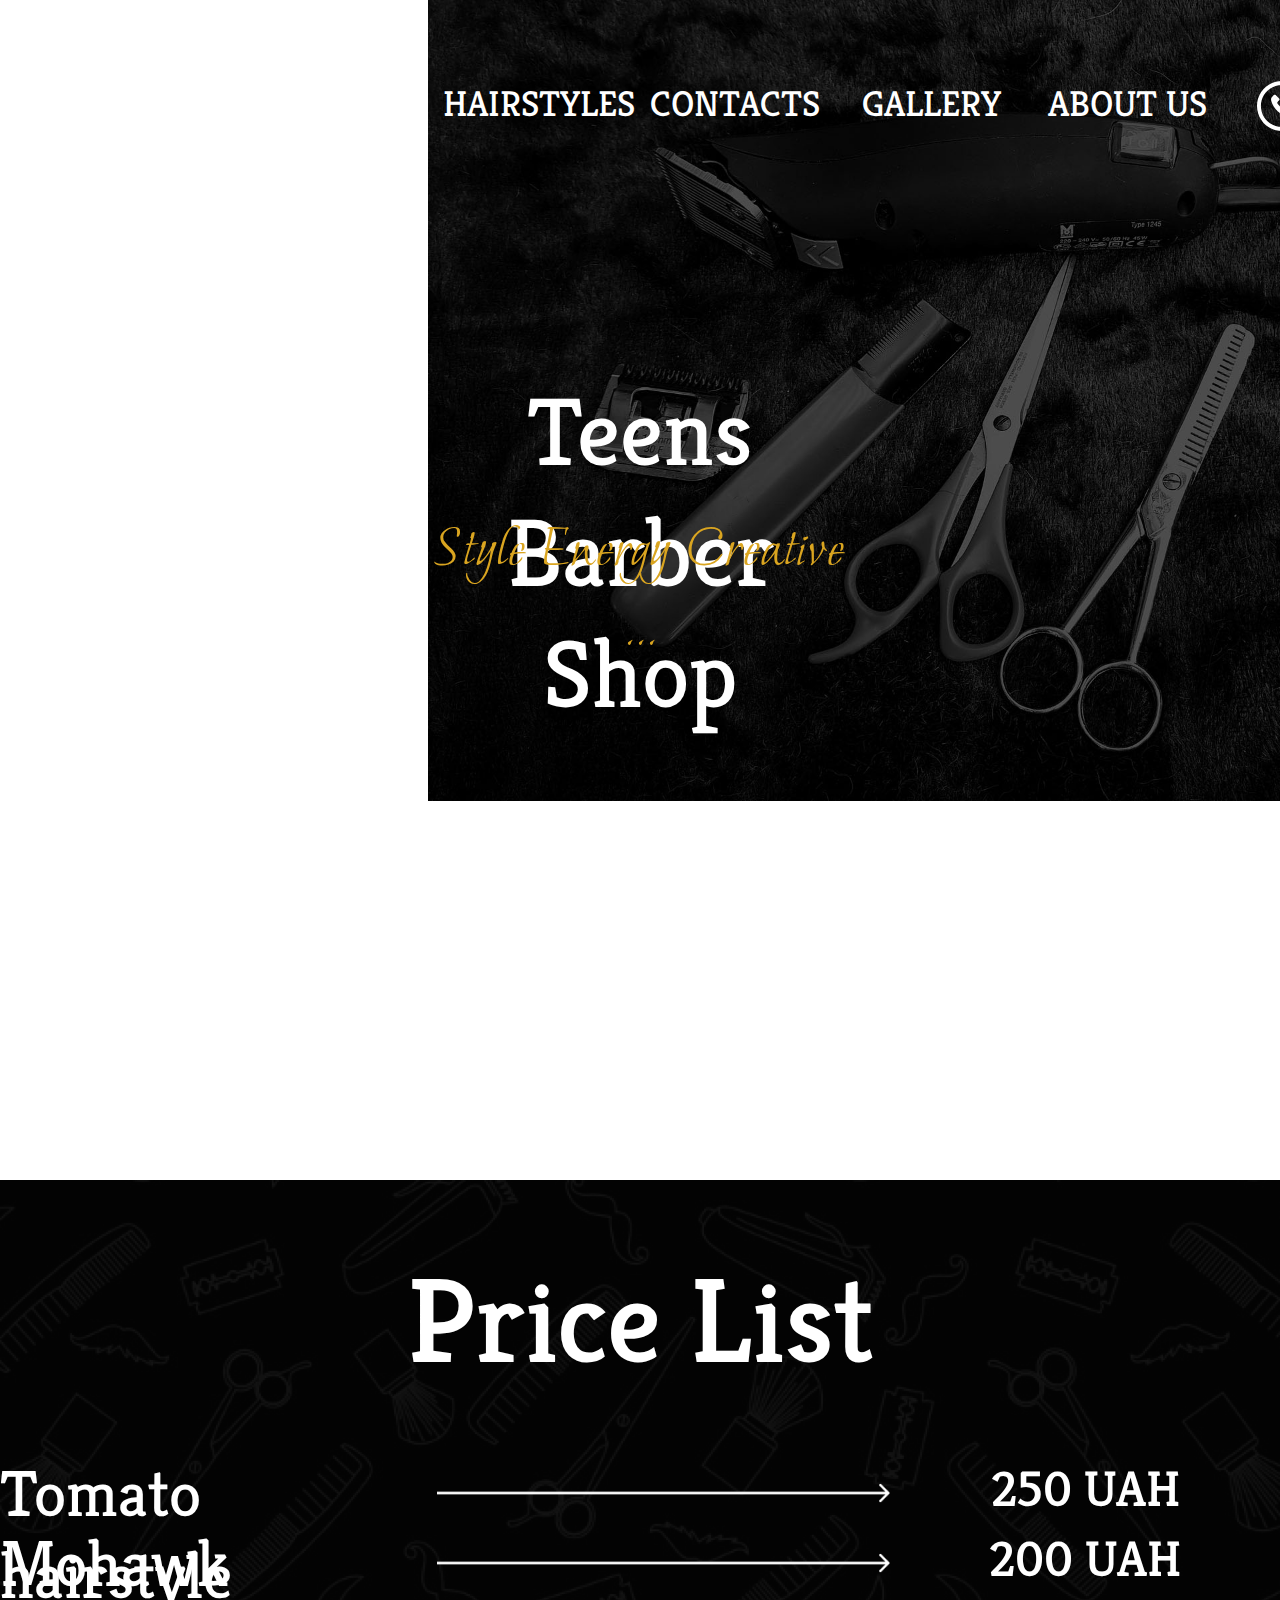
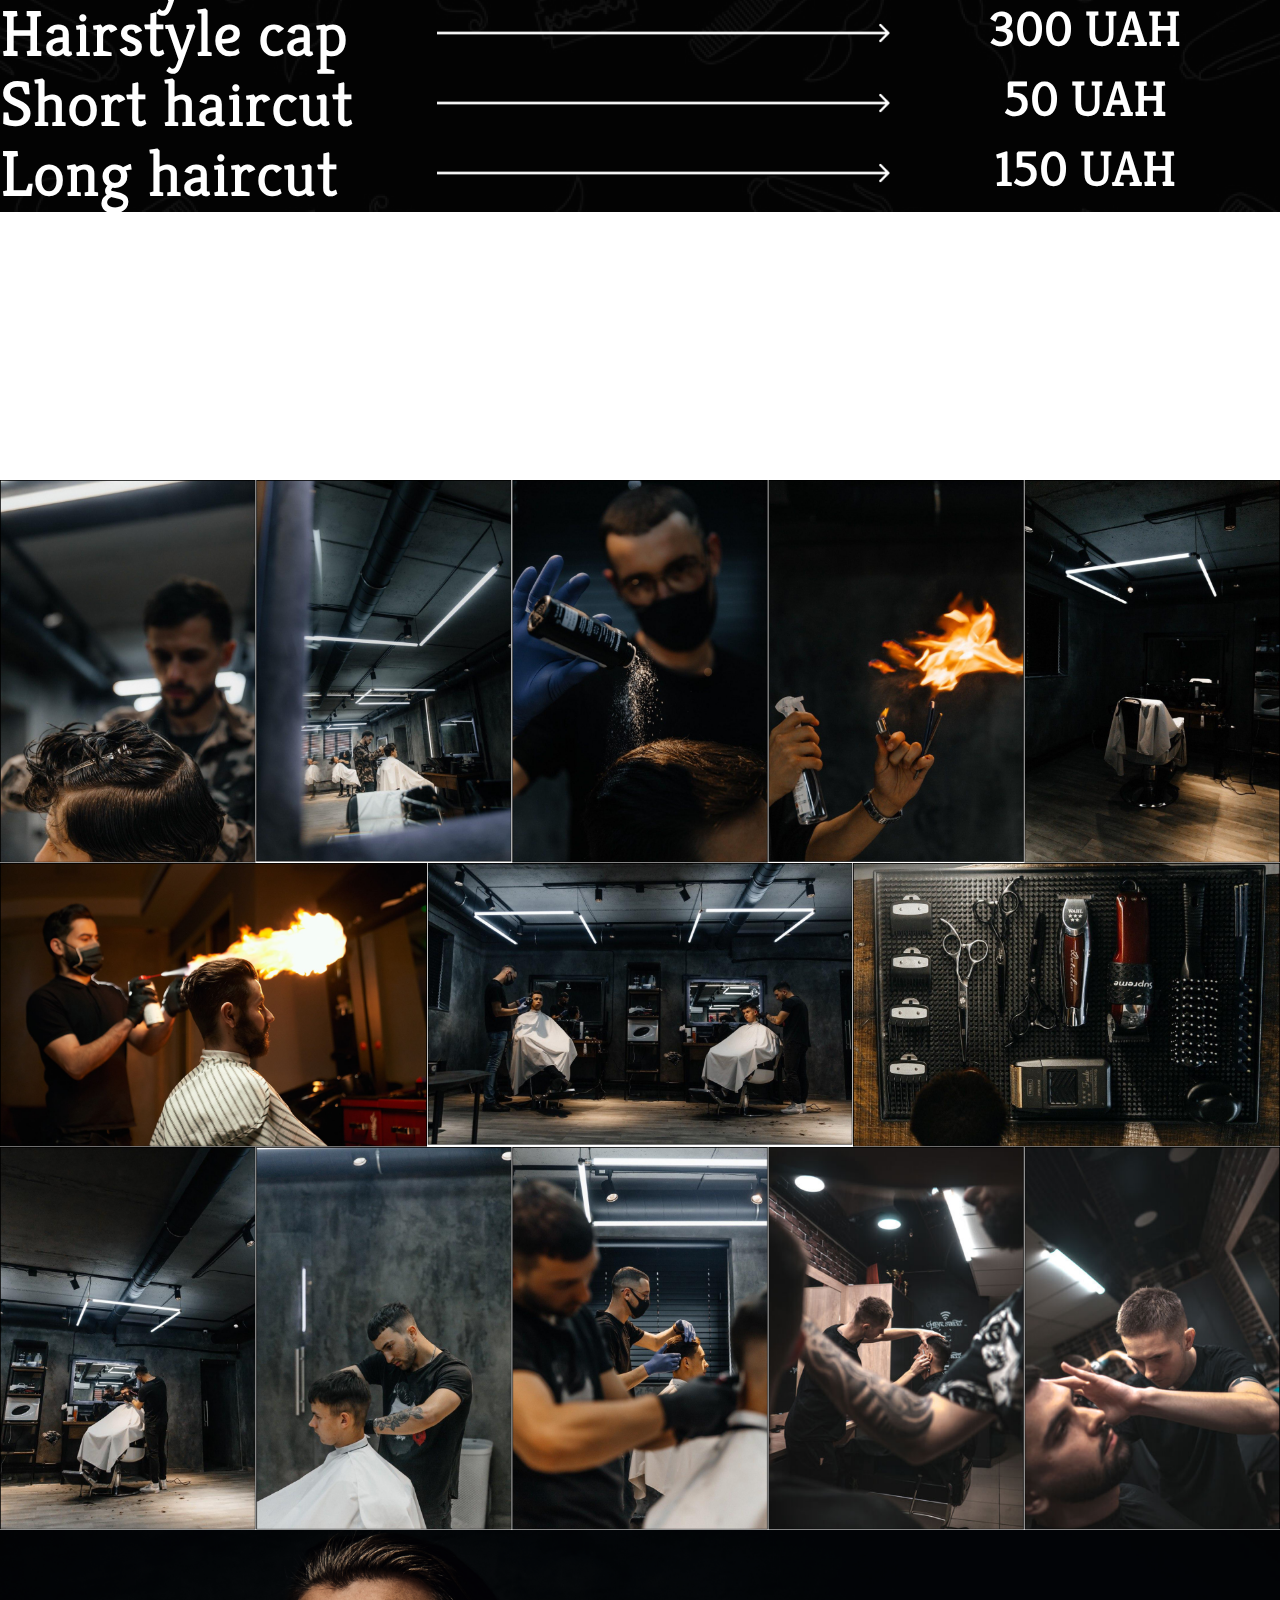
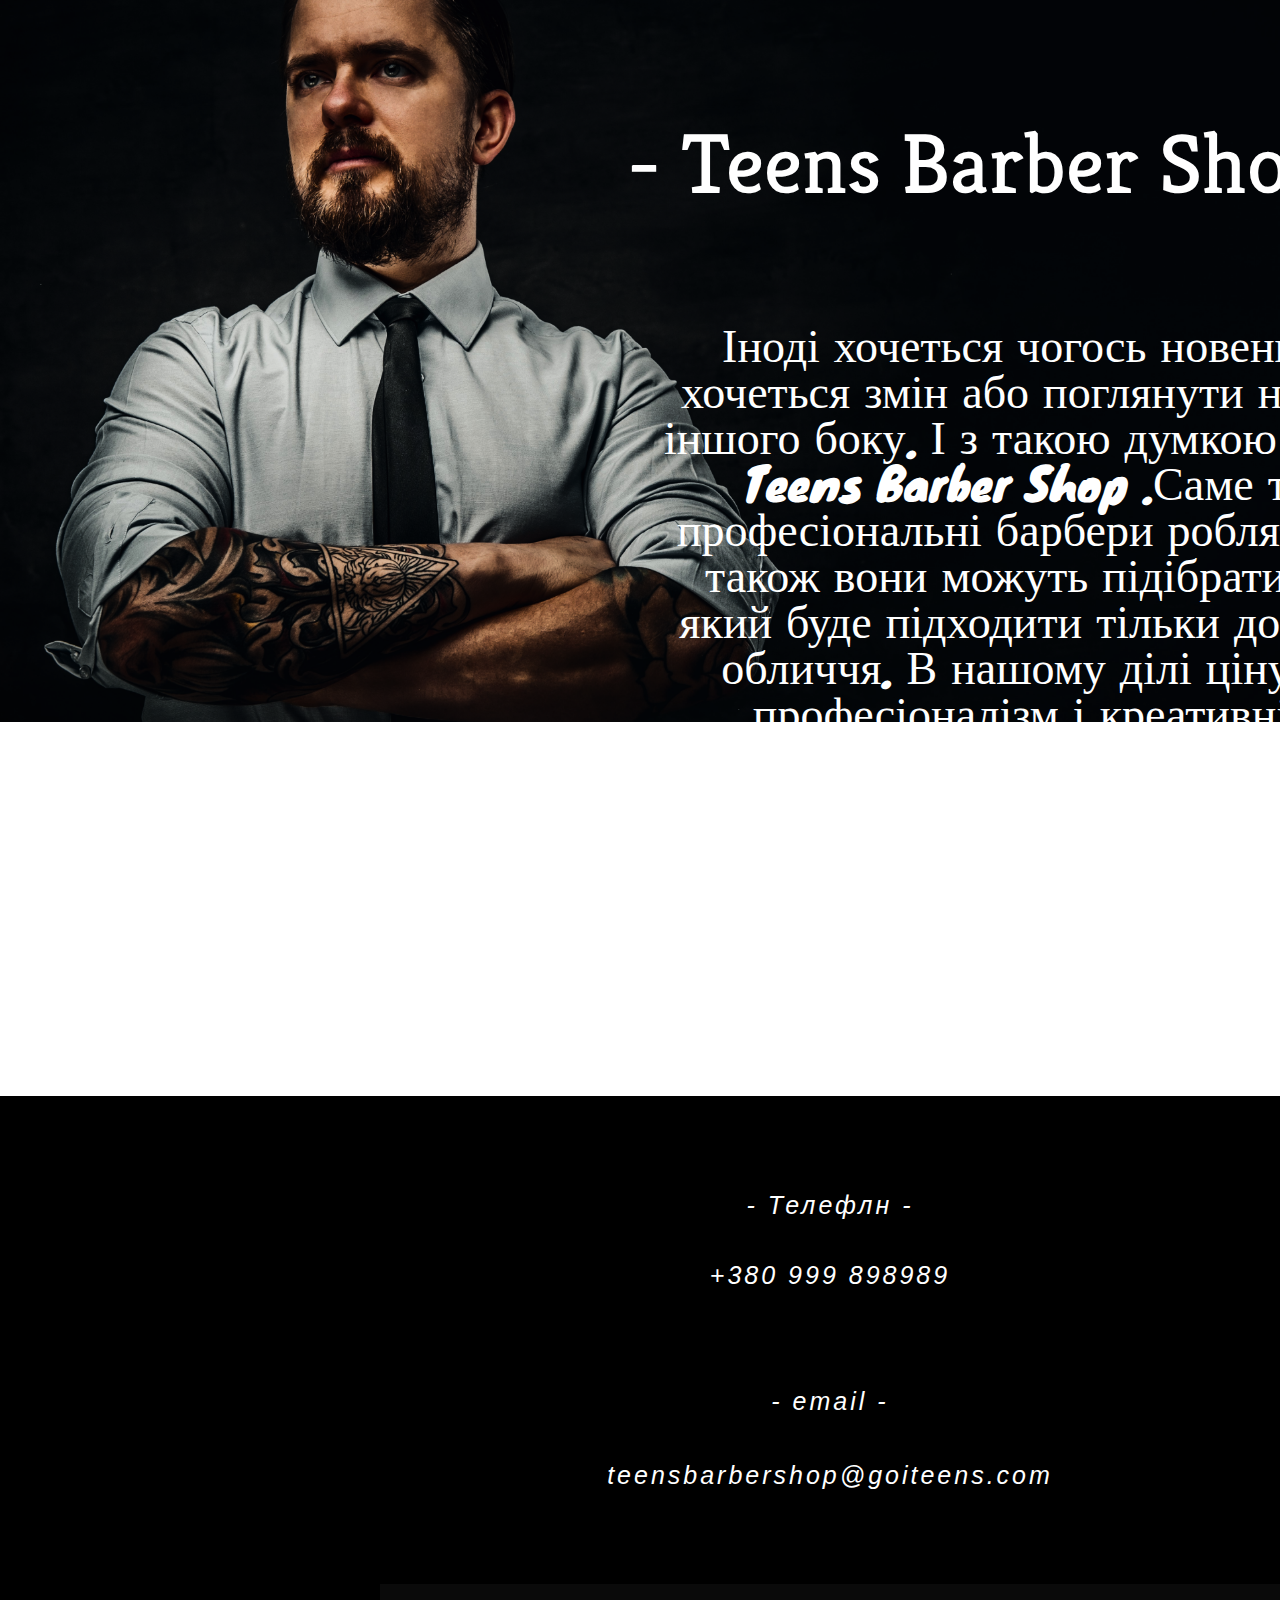
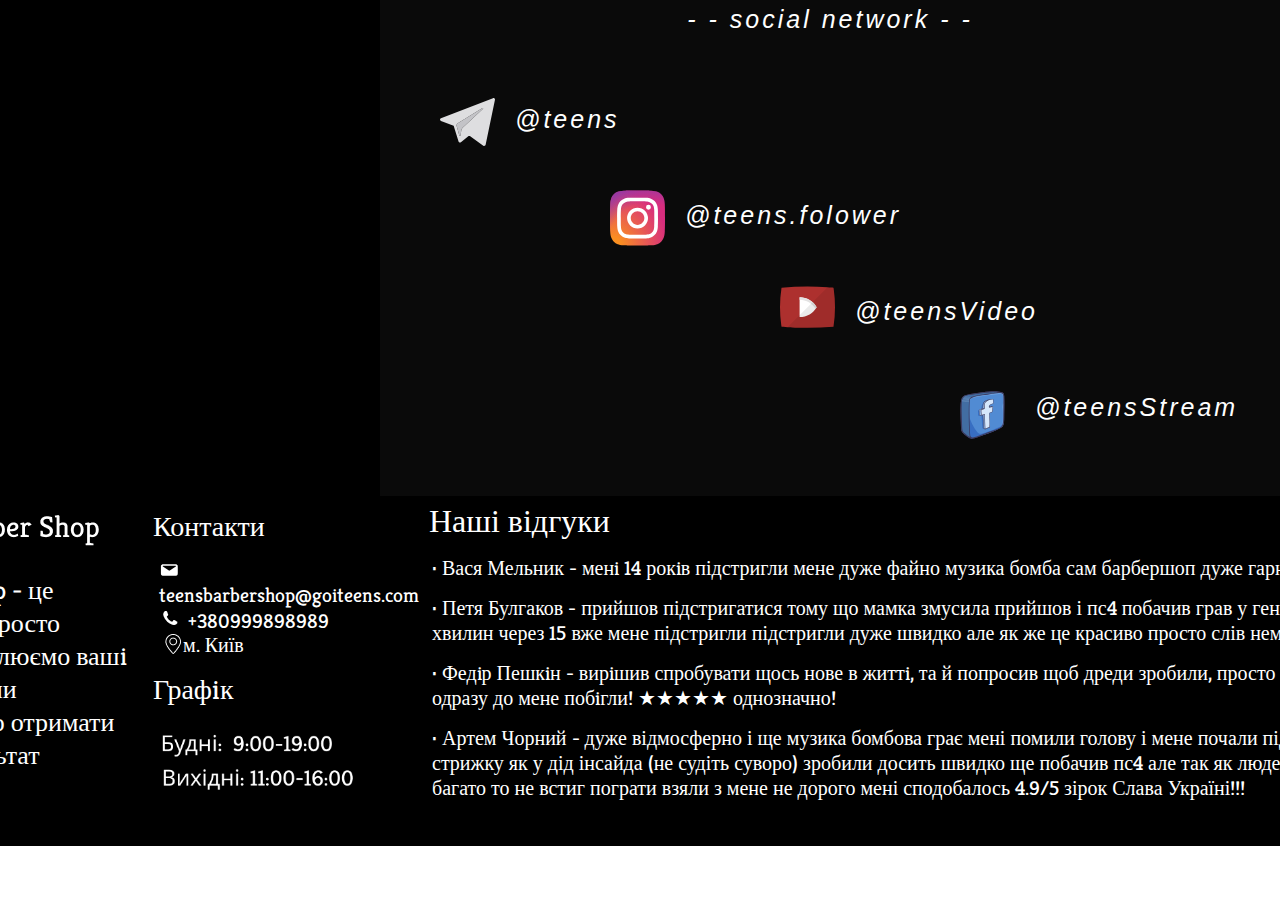
==== commit 270fd167: "done" ====
--- a/index.html
+++ b/index.html
@@ -13,11 +13,12 @@
 <link href="https://fonts.googleapis.com/css2?family=Comfortaa:wght@700&family=Inter&family=Knewave&family=Kreon&family=League+Spartan:wght@800&family=Montserrat&family=Moon+Dance&family=Poppins:wght@500&display=swap" rel="stylesheet">
     <link rel="stylesheet" href="./reset.css">
     <link rel="stylesheet" href="./style.css">
+    <link rel="stylesheet" href="./media.css">
     <link rel="icon" type="image/x-icon" href="./logo.icon.svg">
     <title>Barber</title>
 </head>
 <body>
-    <header>
+    <header class="header">
         <div>
             <img class="BG" src="./background.png" alt="">
         </div>
--- a/style.css
+++ b/style.css
@@ -693,4 +693,16 @@
         font-size: 20px;
         line-height: 25px;
         color: #FFFFFF;
-      }+      }
+@media screen and (min-width: 425px) {
+  .header{
+      width: 425px;
+      margin: 0 auto;
+  }
+  .BG{
+      top: 0%;
+      width: 100%;
+      position: absolute;
+      z-index: -1;
+  }
+}--- a/media.css
+++ b/media.css
@@ -0,0 +1,28 @@
+@media screen and (min-width: 425px) {
+    .header{
+        width: 425px;
+        margin: 0 auto;
+    }
+    .BG{
+        top: 0%;
+        width: 100%;
+        position: absolute;
+        z-index: -1;
+    }
+    .nav-header{
+        display: flex;
+        justify-content: center;
+        align-items: center;
+        color: white;
+        width: 90%;
+        height: 41px;
+        margin-top: 110px;
+        margin-left: 40px;
+        font-family: 'Kreon';
+        font-style: normal;
+        font-weight: 400;
+        font-size: 36px;
+        line-height: 45px;  
+        cursor: pointer;
+    }
+}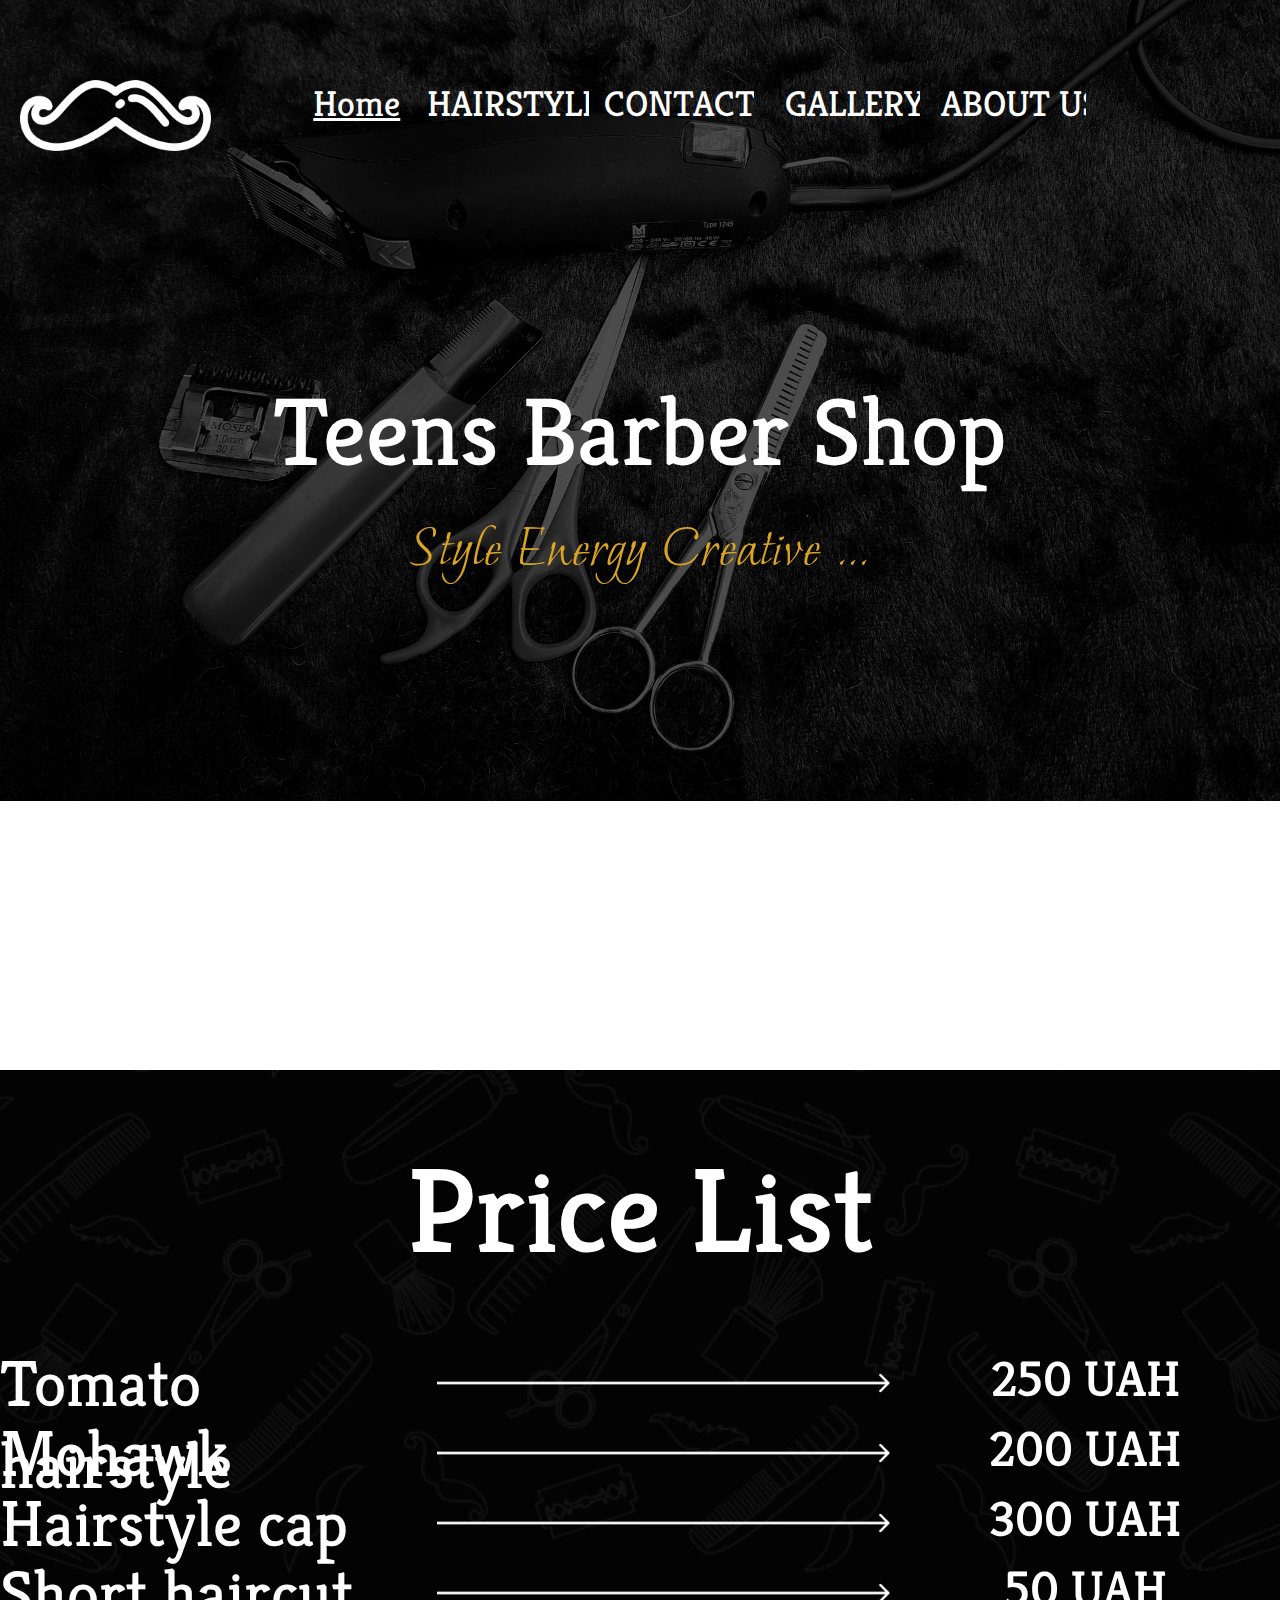
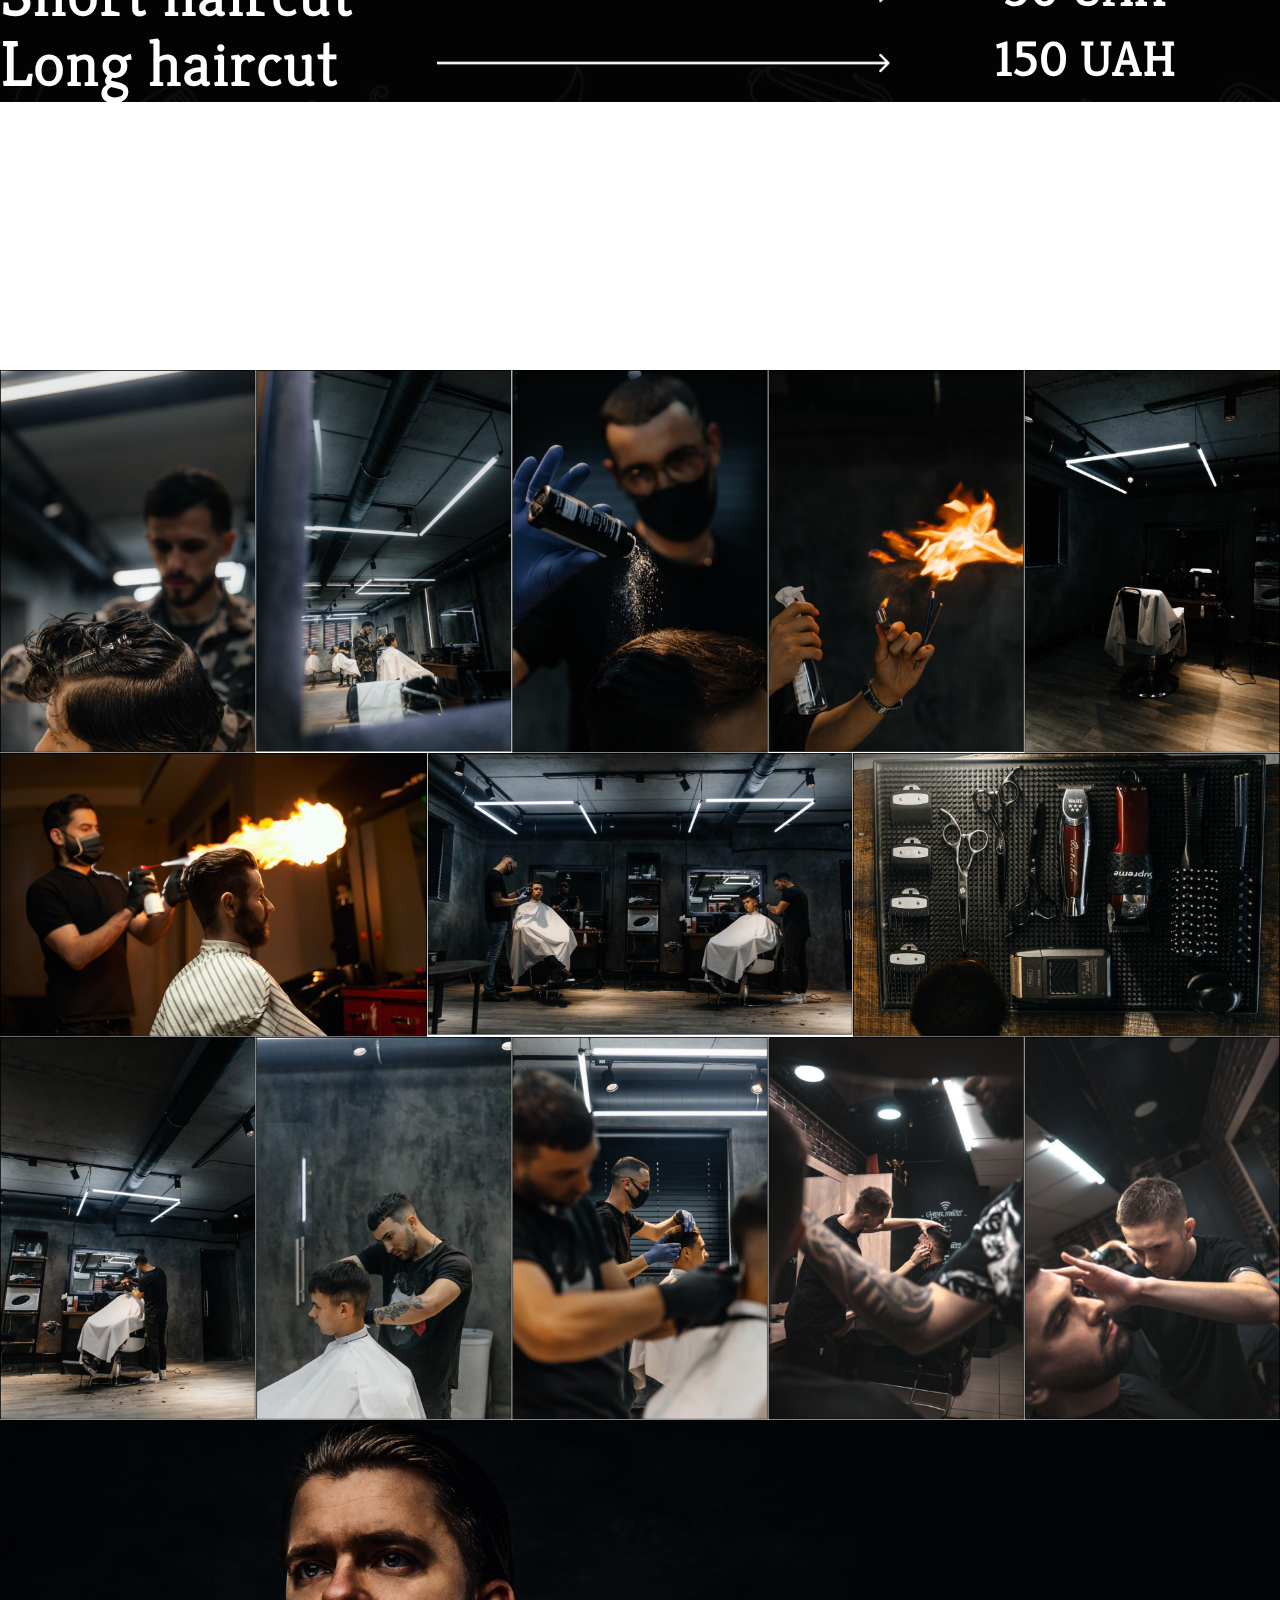
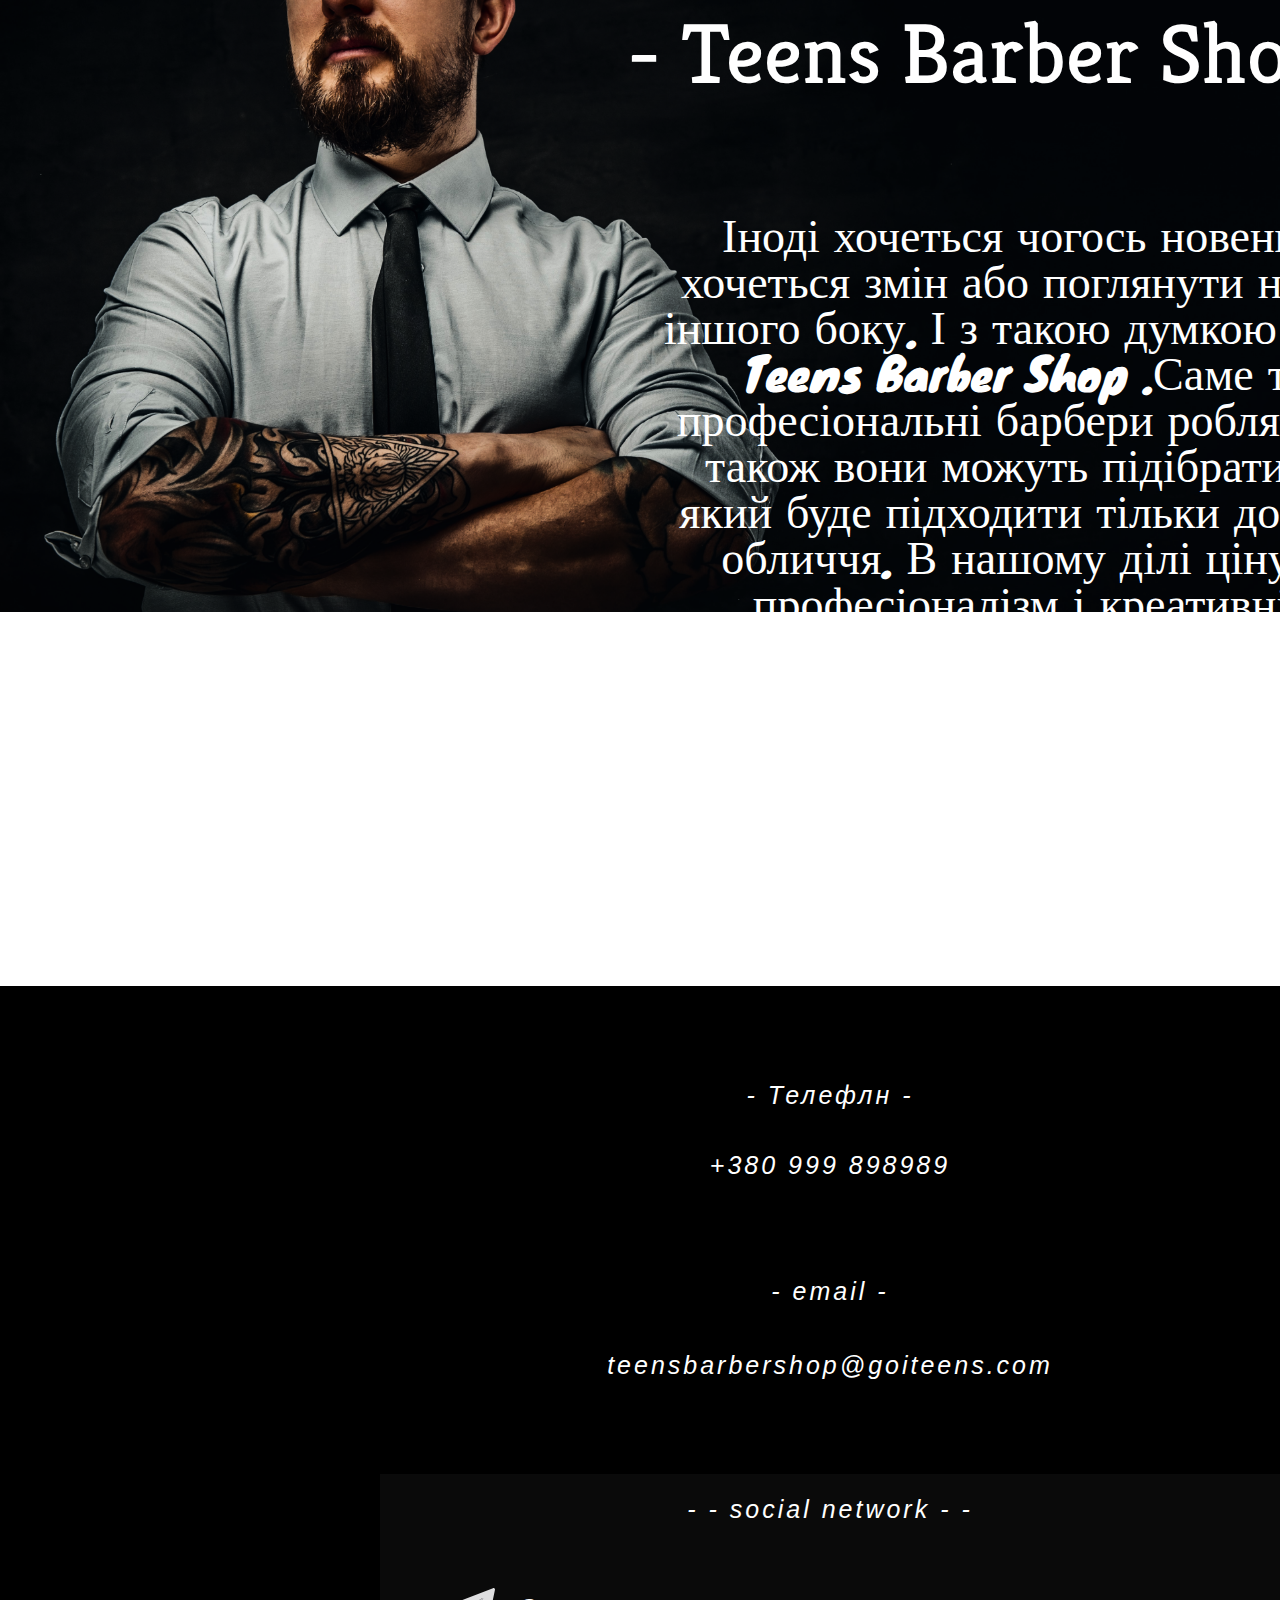
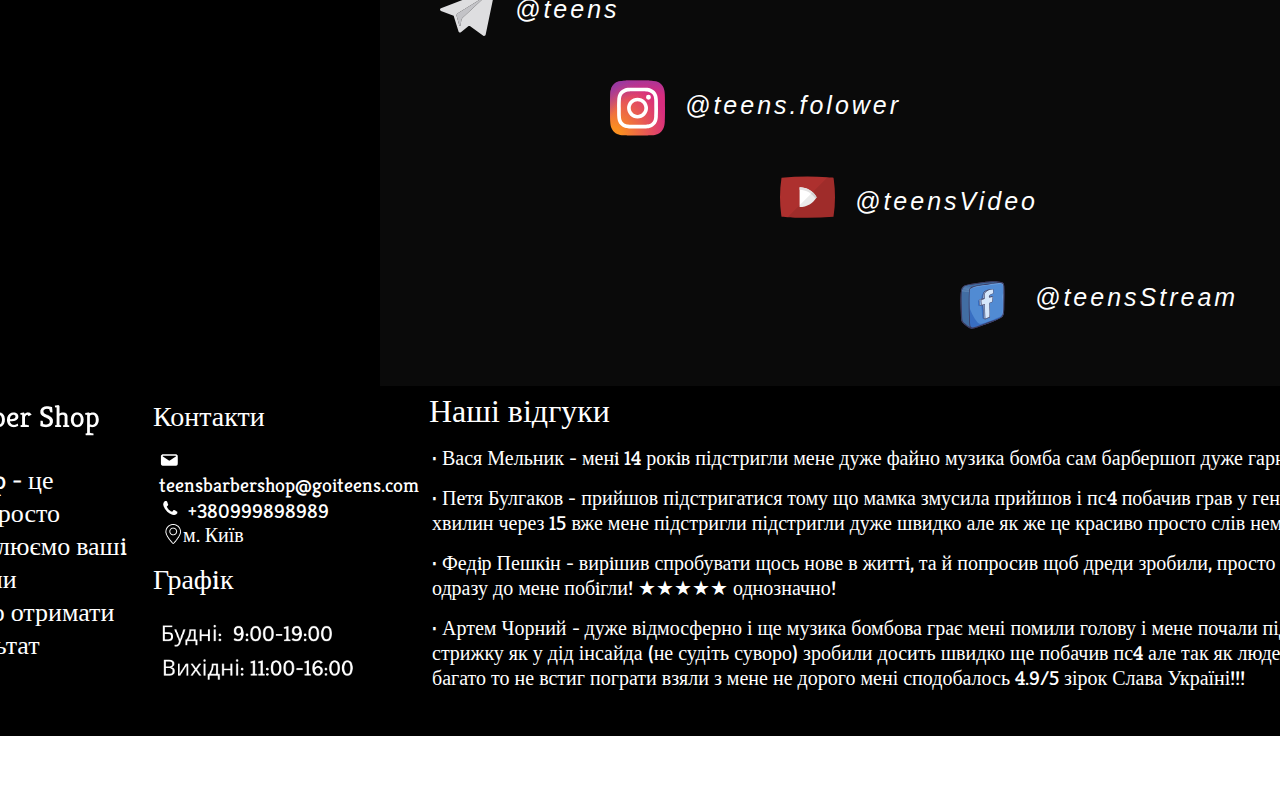
==== commit ec34dca2: "done" ====
--- a/index.html
+++ b/index.html
@@ -20,100 +20,101 @@
 <body>
     <header class="header">
         <div>
-            <img class="BG" src="./background.png" alt="">
-        </div>
-        <nav class="nav-header">    
-            <img class="img-logo" src="./mainlogo.png" alt="">
-            <div class="nav-a-container">
-                <ul class="head">
-                    <li class="mainA">
-                        <a class="mainA-a" href="">Home</a>
-                        <div class="headP">
+            <img class="BG BG-phone" src="./background.png" alt="">
+        </div>
+        
+        <nav class="nav-header nav-header-phone"> 
+            <img class="img-logo img-logo-phone" src="./mainlogo.png" alt="">
+            <div class="nav-a-container nav-a-container-mobile">
+                <ul class="head head-mobile">
+                    <li class="mainA mainA-mobile-li">
+                        <a class="mainA-a mainA-a-mobile" href="">Home</a>
+                        <div class="headP headP-mobile">
                             <p href="">Branch 1</p>
                             <p href="">Branch 2</p>
                             <p href="">Branch 3</p>
                         </div>
                     </li>
-                    <li class="mainA">
-                        <a class="mainA-a">HAIRSTYLES</a>
-                        <div class="headP">
-                            <p href="">Long haircut</p>
-                            <p href="">Midle haircut</p>
-                            <p href="">Short haircut</p>
-                        </div>
-                    </li>
-                    <li class="mainA">
-                        <a class="mainA-a">CONTACTS</a>
-                        <div class="headP">
+                    <li class="mainA mainA-mobile-li">
+                        <a class="mainA-a mainA-a-mobile">HAIRSTYLES</a>
+                        <div class="headP headP-mobile">
+                            <p href="">Long</p>
+                            <p href="">Midle</p>
+                            <p href="">Short</p>
+                        </div>
+                    </li>
+                    <li class="mainA mainA-mobile-li">
+                        <a class="mainA-a mainA-a-mobile">CONTACTS</a>
+                        <div class="headP headP-mobile">
                             <p href="">Instagram</p>
                             <p href="">Telegram</p>
                             <p href="">Facebook</p>
                         </div>
                     </li>
-                    <li class="mainA">
-                        <a class="mainA-a">GALLERY</a>
-                        <div class="headP">
+                    <li class="mainA mainA-mobile-li">
+                        <a class="mainA-a mainA-a-mobile">GALLERY</a>
+                        <div class="headP headP-mobile">
                             <p href="">Photos</p>
                             <p href="">Videos</p>
                             <p href="">Paintings</p>
                         </div>
                     </li>
-                    <li class="mainA">
-                        <a class="mainA-a">ABOUT US</a>
-                        <div class="headP">
+                    <li class="mainA mainA-mobile-li">
+                        <a class="mainA-a mainA-a-mobile">ABOUT US</a>
+                        <div class="headP headP-mobile">
                             <p href="">Manager</p>
                             <p href="">Teem</p>
                             <p href="">Admins</p>
                         </div>
                     </li>
-                    <li class="CallLi">
+                    <!-- <li class="CallLi mobile-li">
                         <img class="callsvg" src="./call-svgrepo-com.svg" alt="">
                         <div class="callP">
                             <p>Замовити дзвiнок</p>
                         </div>
-                    </li>
+                    </li> -->
                 </ul>
             </div>
         </nav>
-        <p class="p1-header">Teens Barber Shop</p>
-        <p class="p2-header">Style  Energy  Creative ...</p>
+        <p class="p1-header p1-header-mobile">Teens Barber Shop</p>
+        <p class="p2-header p2-header-mobile">Style  Energy  Creative ...</p>
     </header>
-    <div class="price-list">
+    <div class="price-list price-list-mobile">
         <div>
             <img class="price-img" src="./back2.png" alt="">
         </div>
-        <div class="price-list-div">
-            <p class="Price-List-p">Price List</p>
-            <nav class="nav-price">
-                <ul class="nav-ul-price">
-                    <p class="nav-p1">Tomato hairstyle</p>
-                    <img class="nav-img-price" src="./Arrow 1.png" alt="">
-                    <p class="nav-p2">250 UAH</p>
-                </ul>
-                <ul class="nav-ul-price">
-                    <p class="nav-p1">Mohawk</p>
-                    <img class="nav-img-price" src="./Arrow 1.png" alt="">
-                    <p class="nav-p2">200 UAH</p>
-                </ul>
-                <ul class="nav-ul-price">
-                    <p class="nav-p1">Hairstyle cap</p>
-                    <img class="nav-img-price" src="./Arrow 1.png" alt="">
-                    <p class="nav-p2">300 UAH</p>
-                </ul>
-                <ul class="nav-ul-price">
-                    <p class="nav-p1">Short haircut</p>
-                    <img class="nav-img-price" src="./Arrow 1.png" alt="">
-                    <p class="nav-p2">50 UAH</p>
-                </ul>
-                <ul class="nav-ul-price">
-                    <p class="nav-p1">Long haircut</p>
-                    <img class="nav-img-price" src="./Arrow 1.png" alt="">
-                    <p class="nav-p2">150 UAH</p>
-                </ul>
-                <ul class="nav-ul-price">
-                    <p class="nav-p1">Box haircut</p>
-                    <img class="nav-img-price" src="./Arrow 1.png" alt="">
-                    <p class="nav-p2">50000 UAH</p>
+        <div class="price-list-div price-list-div-mobile">
+            <p class="Price-List-p Price-List-p-mobile">Price List</p>
+            <nav class="nav-price nav-price-mobile">
+                <ul class="nav-ul-price nav-ul-price-mobile">
+                    <p class="nav-p1 nav-p1-mobile">Tomato hairstyle</p>
+                    <img class="nav-img-price nav-img-price-mobile" src="./Arrow 1.png" alt="">
+                    <p class="nav-p2 nav-p2-mobile">250 UAH</p>
+                </ul>
+                <ul class="nav-ul-price nav-ul-price-mobile">
+                    <p class="nav-p1 nav-p1-mobile">Mohawk</p>
+                    <img class="nav-img-price nav-img-price-mobile" src="./Arrow 1.png" alt="">
+                    <p class="nav-p2 nav-p2-mobile">200 UAH</p>
+                </ul>
+                <ul class="nav-ul-price nav-ul-price-mobile">
+                    <p class="nav-p1 nav-p1-mobile">Hairstyle cap</p>
+                    <img class="nav-img-price nav-img-price-mobile" src="./Arrow 1.png" alt="">
+                    <p class="nav-p2 nav-p2-mobile">300 UAH</p>
+                </ul>
+                <ul class="nav-ul-price nav-ul-price-mobile">
+                    <p class="nav-p1 nav-p1-mobile">Short haircut</p>
+                    <img class="nav-img-price nav-img-price-mobile" src="./Arrow 1.png" alt="">
+                    <p class="nav-p2 nav-p2-mobile">50 UAH</p>
+                </ul>
+                <ul class="nav-ul-price nav-ul-price-mobile">
+                    <p class="nav-p1 nav-p1-mobile">Long haircut</p>
+                    <img class="nav-img-price nav-img-price-mobile" src="./Arrow 1.png" alt="">
+                    <p class="nav-p2 nav-p2-mobile">150 UAH</p>
+                </ul>
+                <ul class="nav-ul-price nav-ul-price-mobile">
+                    <p class="nav-p1 nav-p1-mobile">Box haircut</p>
+                    <img class="nav-img-price nav-img-price-mobile" src="./Arrow 1.png" alt="">
+                    <p class="nav-p2 nav-p2-mobile">50000 UAH</p>
                 </ul>
             </nav>
         </div>
@@ -213,6 +214,19 @@
               </li>
           </ul>
         </div> 
-      </footer>         
+      </footer>   
+    <div id="popup" class="popup">
+        <a href="#header" class="popua-area"></a>
+        <div class="popup-body">
+            <div class="popup-content">
+                <a href="#header" class="popup-close">X</a>
+                <div class="popup-title">Знижка 50% до Дня народження !</div>
+                <div class="popup-text">
+                    Акція діє протягом двох тижнів до та після Дня народження !
+                    Для кращого друга чи подружниці іменинника - знижка 30% !
+                </div>
+            </div>
+        </div>
+    </div>            
 </body>
 </html> --- a/style.css
+++ b/style.css
@@ -19,8 +19,7 @@
     color: white;
     width: 90%;
     height: 41px;
-    margin-top: 110px;
-    margin-left: 40px;
+    padding-top: 110px;
     font-family: 'Kreon';
     font-style: normal;
     font-weight: 400;
@@ -34,18 +33,29 @@
     padding-bottom: 30px;
 }
 .nav-a-container{
-    width: 1300px;
+    width: 80%;
     display: flex;
+    justify-content: center;
 }
 
 .head{
   width: 90%; 
   position: relative;
   display: flex;
-  justify-content: space-between;
-  margin-left: 100px;
-}
+  justify-content: space-around;
 
+}
+.popup-mark {
+  text-decoration: none;
+  color: #a6d400;
+  font-family: 'Kreon';
+  font-style: normal;
+  font-weight: 400;
+  font-size: 36px;
+  line-height: 45px;
+  margin-left: 10px;
+  margin-bottom: 47px;
+}
 .mainA{
   width: 200px;
   height: 100px;
@@ -694,15 +704,86 @@
         line-height: 25px;
         color: #FFFFFF;
       }
-@media screen and (min-width: 425px) {
-  .header{
-      width: 425px;
-      margin: 0 auto;
-  }
-  .BG{
-      top: 0%;
-      width: 100%;
-      position: absolute;
-      z-index: -1;
-  }
-}+      .popup {
+        position: fixed;
+        width: 100%;
+        height: 100%;
+        background-color: rgba(0, 0, 0, 0.8);
+        top: 0px;
+        left: 0px;
+        opacity: 0;
+        visibility: hidden;
+        overflow-y: auto;
+        overflow-x: hidden;
+        transition: all 0.8s ease 0s;
+    }
+    
+    .popup:target {
+        opacity: 1;
+        visibility: visible;
+    }
+    
+    .popup:target .popup-content {
+        opacity: 1;
+        transition: all 0.8s ease 0s;
+        transform: perspective(600px) translate(0px, 0%) rotateX(0deg);
+    }
+      
+    
+    .popua-area {
+        position: absolute;
+        width: 100%;
+        height: 100%;
+        top: 0px;
+        left: 0px;
+      }
+    
+    .popup-body {
+        min-height: 100%;
+        display: flex;
+        justify-content: center;
+        align-items: center;
+        padding: 30px 10px;
+        transition: all 0.8s ease 0s;
+    }
+    .popup-content {
+        background-color: white;
+        color: black;
+        max-width: 800px;
+        padding: 30px;
+        position: relative;
+        opacity: 0;
+        transition: all 0.8s ease 0s;
+        transform: perspective(600px) translate(0px, -100%) rotateX(45deg);
+    }
+    .popup-close {
+        position: absolute;
+        right: 10px;
+        top: 10px;
+        font-size: 20px;
+        text-decoration: none;
+    
+    }
+    
+    .popup-title {
+        text-align: center;
+        color: #000000;
+        font-family: 'Comfortaa';
+        font-style: normal;
+        font-weight: 400;
+        line-height: 45px;
+        font-size: 40px;
+        margin: 0px 0px 1em 0px;
+    }
+    
+    .popup-text {
+        text-align: center;
+        font-size: 20px;
+        margin: 0px 0px 1em 0px;
+        color: #000000;
+        font-family: 'Comfortaa';
+        font-style: normal;
+        font-weight: 400;
+        font-size: 26px;
+        line-height: 25px;
+    }--- a/media.css
+++ b/media.css
@@ -1,28 +1,161 @@
-@media screen and (min-width: 425px) {
+@media (min-width: 425px) and (max-width: 800px){
     .header{
-        width: 425px;
+        width: 100%;
         margin: 0 auto;
+        height: 265px;
     }
-    .BG{
+    .BG-phone{
         top: 0%;
         width: 100%;
         position: absolute;
         z-index: -1;
     }
-    .nav-header{
+    .nav-header-phone{
         display: flex;
         justify-content: center;
         align-items: center;
         color: white;
         width: 90%;
         height: 41px;
-        margin-top: 110px;
-        margin-left: 40px;
+        padding-top: 40px;
+        font-family: 'Kreon';
+        font-style: normal;
+        font-weight: 300;
+        font-size: 8px;
+        line-height: 45px;
+        cursor: pointer;
+    }
+    .nav-a-container-mobile{
+        width: 90%;
+        display: flex;
+        justify-content: space-around;
+    }
+    .head-mobile{
+        width: 90%; 
+        position: relative;
+        display: flex;
+        justify-content: center;
+        margin-left: 0;
+    }
+    .img-logo-phone{
+        width: 71px;
+        height: 79px;
+        padding-bottom: 50px;
+        padding-left: 40px;
+    }
+    .p1-header-mobile{
+        width: 100%;
+        height: 60px;
         font-family: 'Kreon';
         font-style: normal;
         font-weight: 400;
-        font-size: 36px;
-        line-height: 45px;  
+        font-size: 30px;
+        line-height: 121px;
+        color: #FFFFFF;
+        text-align: center;
+        margin-top: -20px;
+    }
+    .p2-header-mobile{
+        width: 100%;
+        height: 65px;
+        font-family: 'Moon Dance';
+        font-style: normal;
+        font-weight: 400;
+        font-size: 25px;
+        line-height: 80px;
+        color: goldenrod;
+        text-align: center;
+    }
+    .price-list-mobile{
+        width: 100%;
+        margin-top: 0;
+    }
+    .popup-mark-mobile{
+        text-decoration: none;
+        color: #a6d400;
+        font-family: 'Kreon';
+        font-style: normal;
+        font-weight: 400;
+        font-size: 14px;
+        line-height: 45px;
+        margin-left: 0;
+        margin-bottom: 0;
+    }
+    .mainA-a-mobile{
+        width: 60px;
+        display: flex;
+        justify-content: center;
+        font-family: 'Kreon';
+        font-style: normal;
+        font-weight: 300;
+        font-size: 10px;
+        line-height: 45px;
+        color: white;
+    }
+    .headP-mobile{
+        display: none;
+    }
+    .price-list-mobile{
+        width: 100%;
+        height: 210px;
+    }
+    .Price-List-p-mobile{
+        width: 100%;
+        height: 43.15px;
+        font-family: 'Kreon';
+        font-style: normal;
+        font-weight: 500;
+        font-size: 40px;
+        line-height: 1px;
+
+        color: #FFFFFF;
+        padding-top: 28px;
+    }
+    .nav-price-mobile{
+        width: 100%;
+        padding: 0;
+    }
+    .nav-ul-price-mobile{
+        width: 100%;
+        display: flex;
+        justify-content: center;
+        padding-left: 20px;
+    }
+    .nav-p1-mobile{
+        width: 293px;
+        height: 20px;
+        font-family: 'Kreon';
+        font-style: normal;
+        font-weight: 400;
+        font-size: 12px;
+        line-height: 82px;
         cursor: pointer;
+        display: flex;
+        justify-content: flex-start;
+        align-items: center;
+        text-decoration: none;
+        color: rgb(255, 255, 255);
+        transition-duration: 1s;
     }
-}+    .nav-p2-mobile{
+        width: 347px;
+        height: 20px;
+        font-family: 'Kreon';
+        font-style: normal;
+        font-weight: 500;
+        font-size: 12px;
+        line-height: 1px;
+        text-align: center;
+        color: #FFFFFF;
+        display: flex;
+        justify-content: center;
+        align-items: center;
+    }
+    .nav-img-price-mobile{
+        width: 142px;
+        height: 10px;
+        padding-top: 7px;
+        display: flex;
+        align-items: center;
+    }
+}
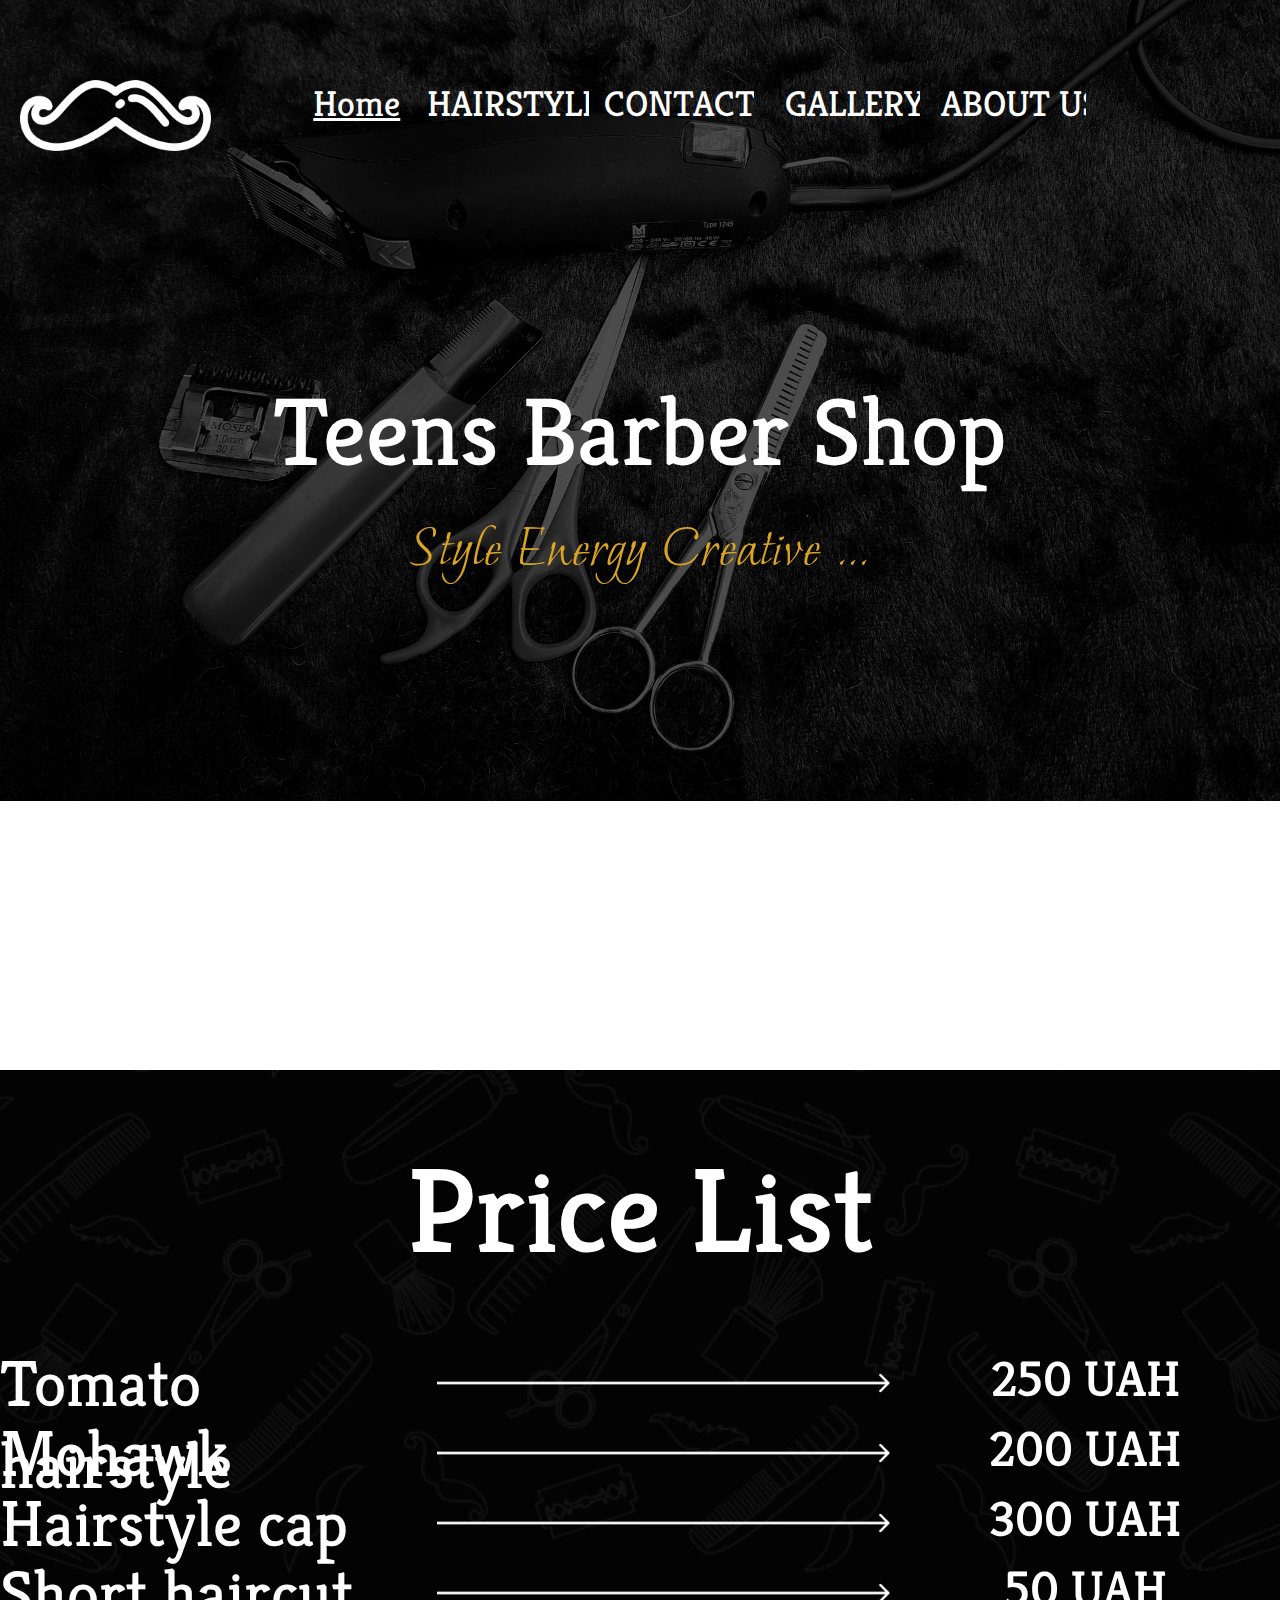
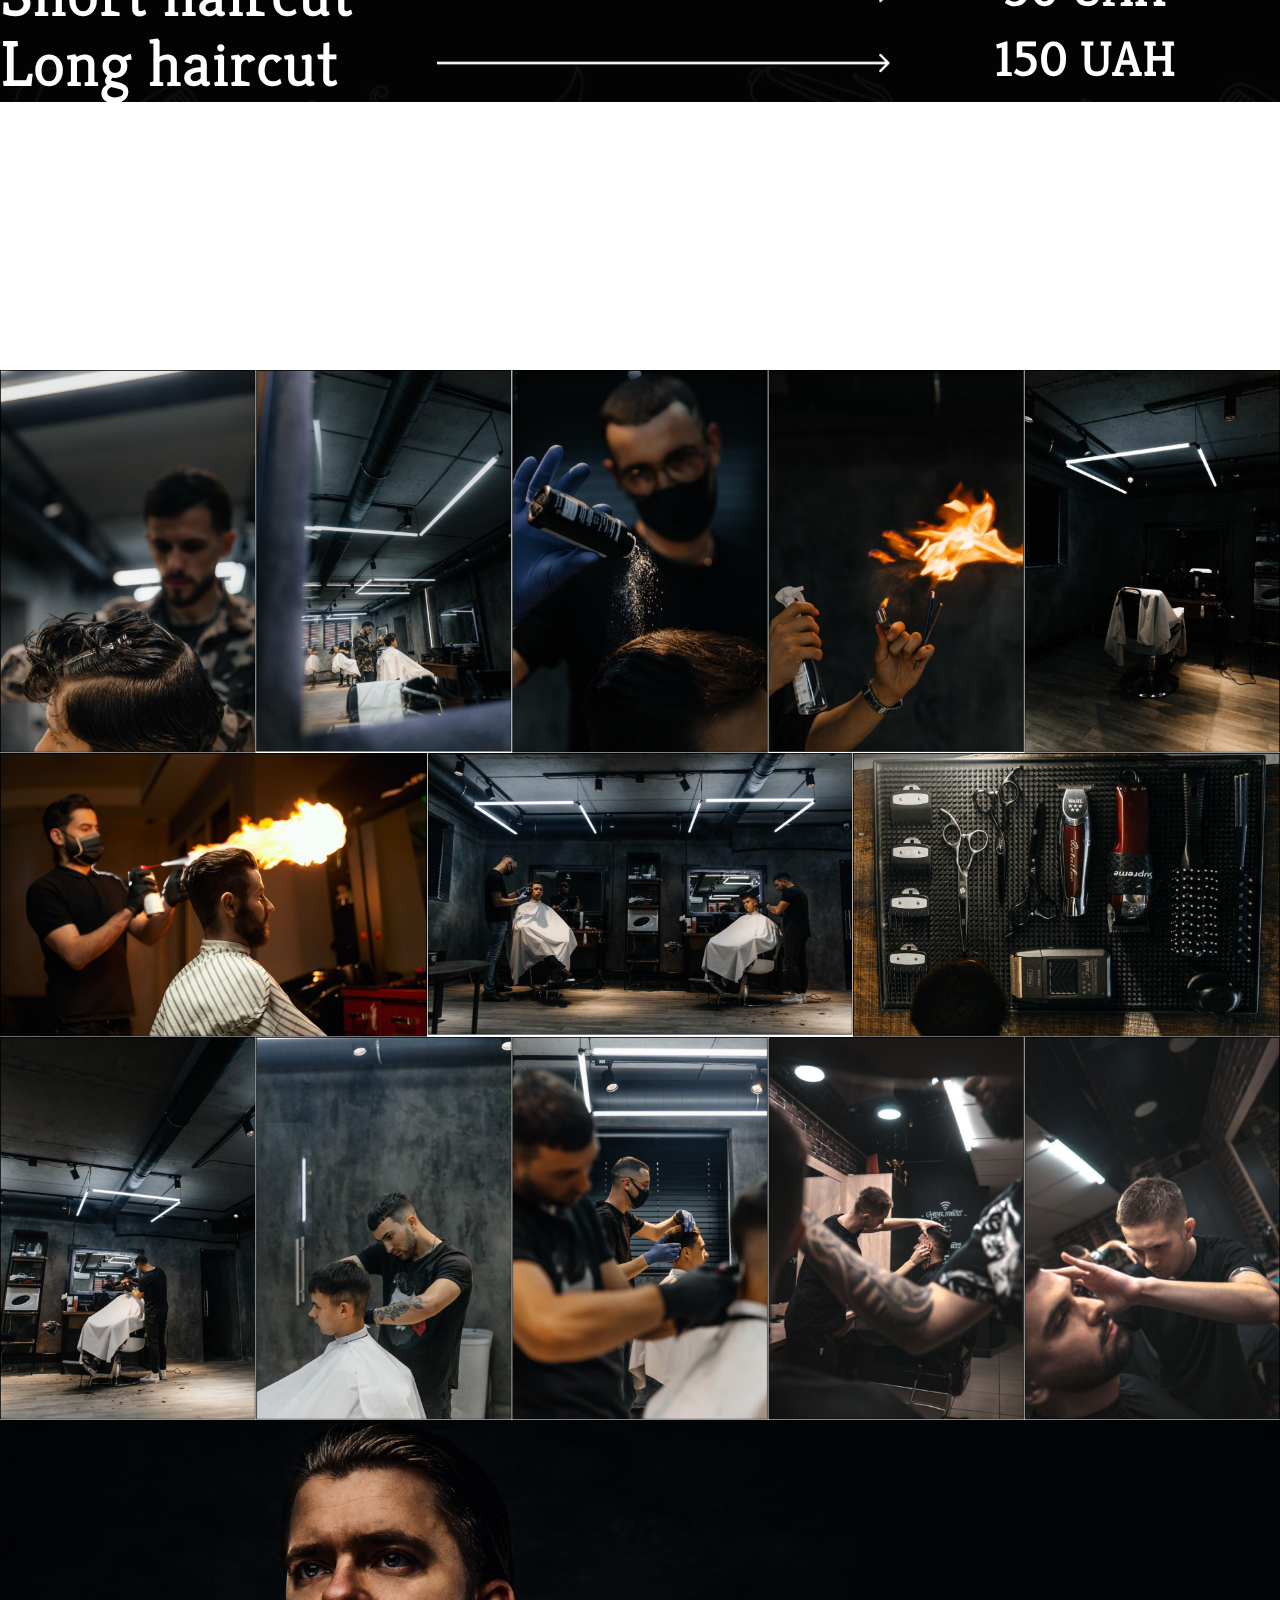
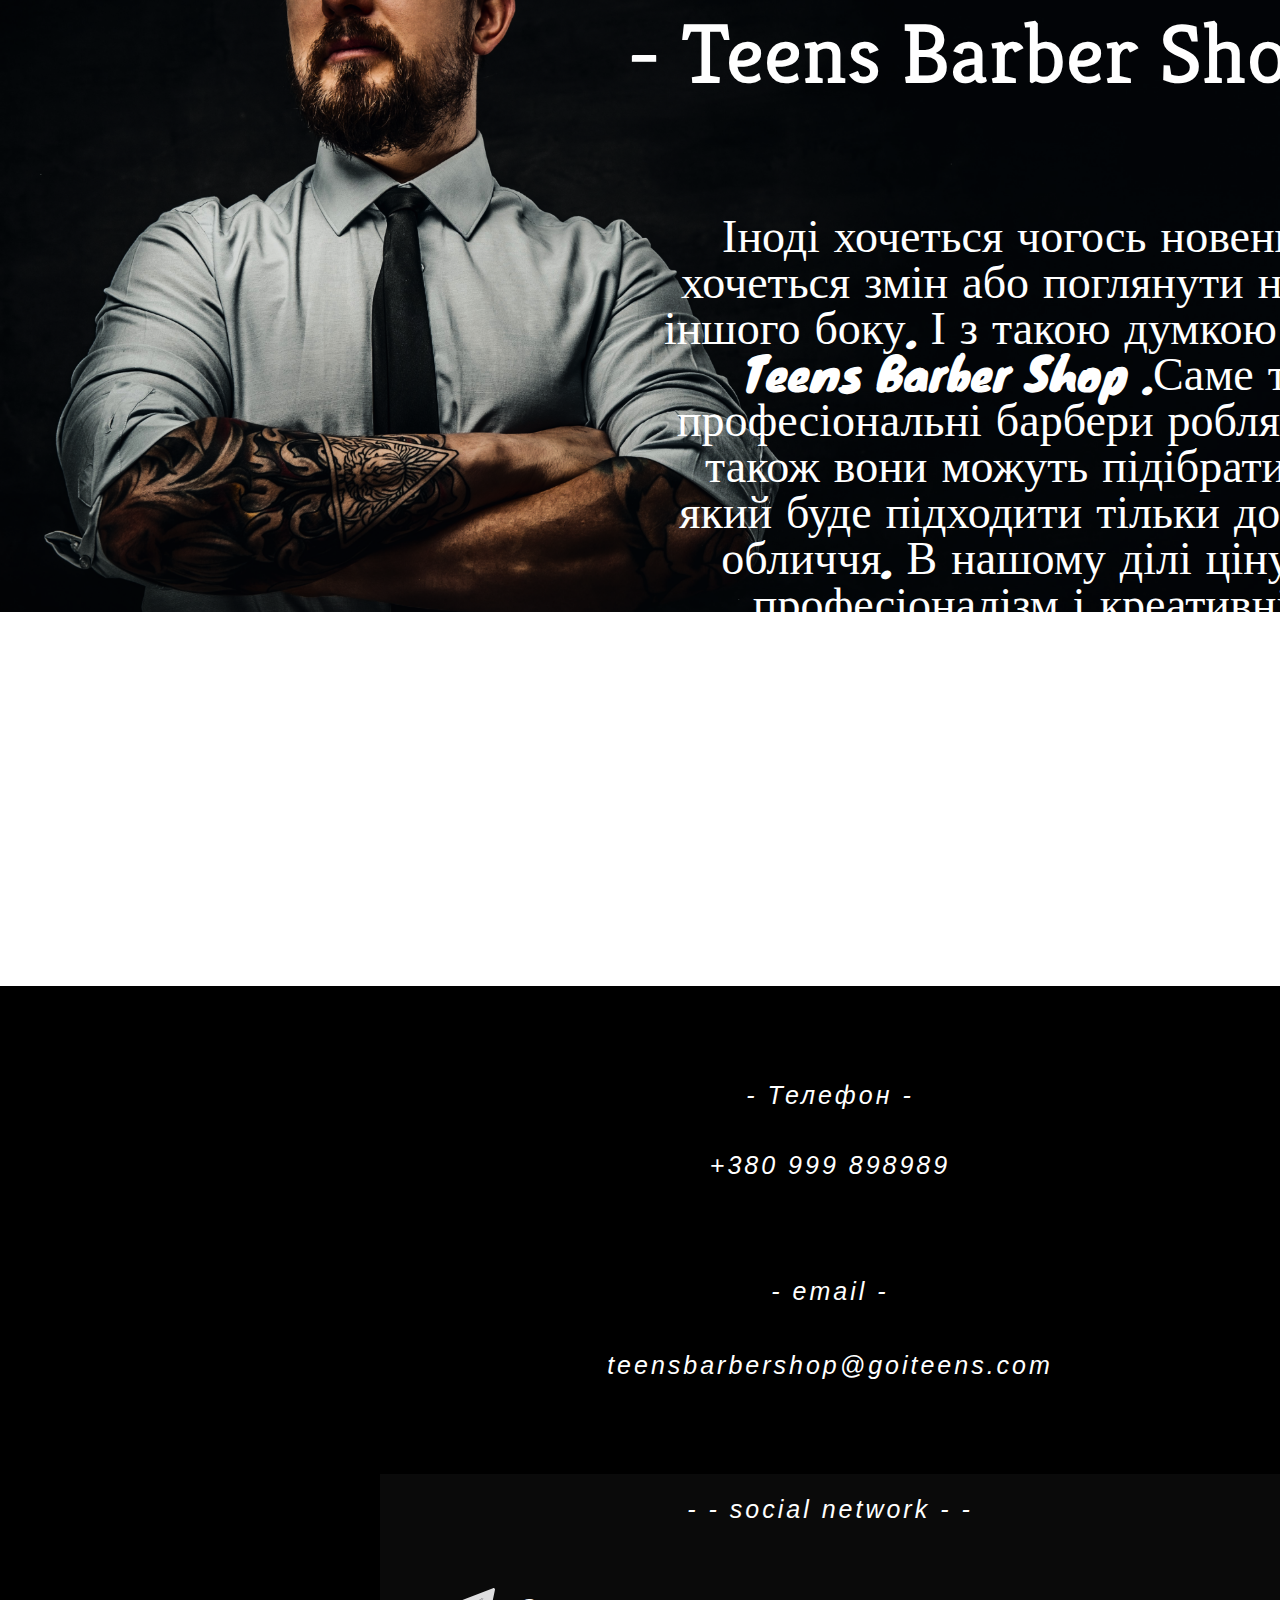
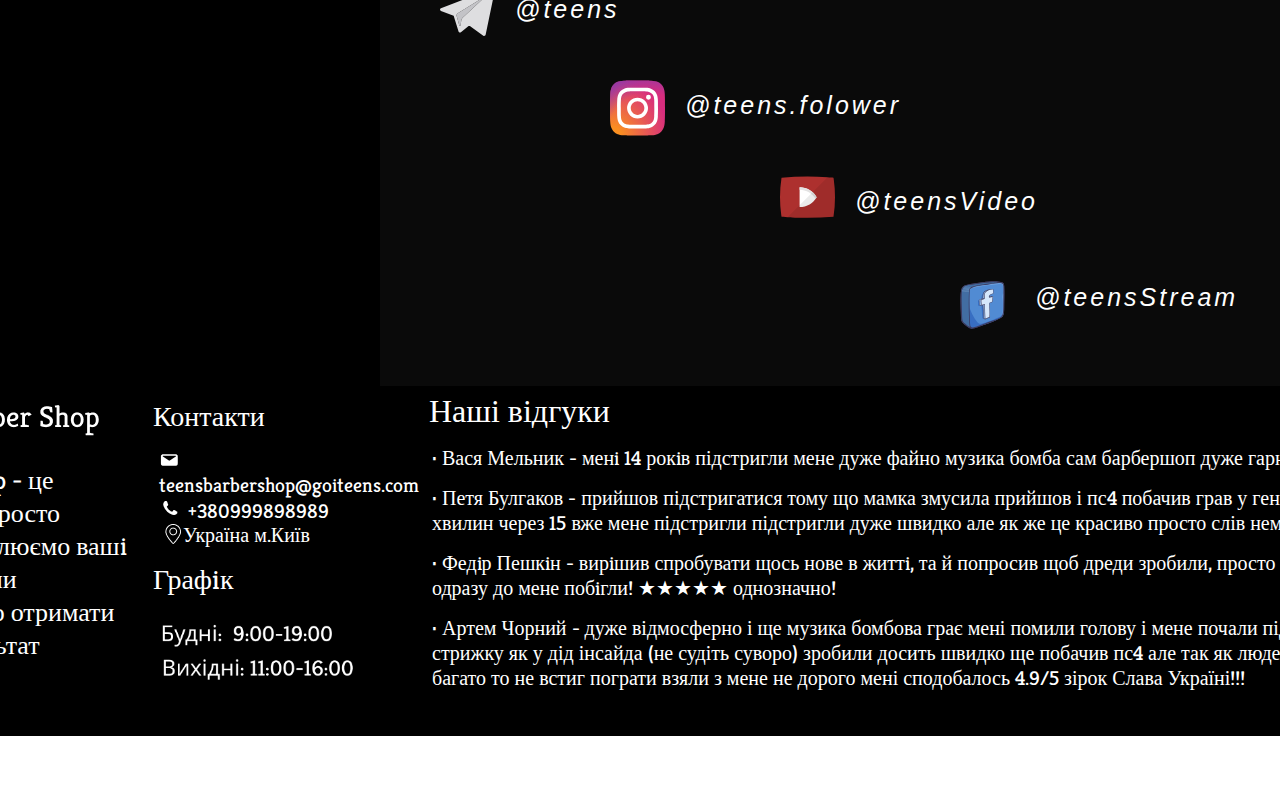
==== commit 86f6569c: "done" ====
--- a/index.html
+++ b/index.html
@@ -20,11 +20,11 @@
 <body>
     <header class="header">
         <div>
-            <img class="BG BG-phone" src="./background.png" alt="">
+            <img class="BG BG-phone" src="./img/background.png" alt="">
         </div>
         
         <nav class="nav-header nav-header-phone"> 
-            <img class="img-logo img-logo-phone" src="./mainlogo.png" alt="">
+            <img class="img-logo img-logo-phone" src="./svg/mainlogo.png" alt="">
             <div class="nav-a-container nav-a-container-mobile">
                 <ul class="head head-mobile">
                     <li class="mainA mainA-mobile-li">
@@ -67,12 +67,6 @@
                             <p href="">Admins</p>
                         </div>
                     </li>
-                    <!-- <li class="CallLi mobile-li">
-                        <img class="callsvg" src="./call-svgrepo-com.svg" alt="">
-                        <div class="callP">
-                            <p>Замовити дзвiнок</p>
-                        </div>
-                    </li> -->
                 </ul>
             </div>
         </nav>
@@ -81,39 +75,39 @@
     </header>
     <div class="price-list price-list-mobile">
         <div>
-            <img class="price-img" src="./back2.png" alt="">
+            <img class="price-img" src="./img/back2.png" alt="">
         </div>
         <div class="price-list-div price-list-div-mobile">
             <p class="Price-List-p Price-List-p-mobile">Price List</p>
             <nav class="nav-price nav-price-mobile">
                 <ul class="nav-ul-price nav-ul-price-mobile">
                     <p class="nav-p1 nav-p1-mobile">Tomato hairstyle</p>
-                    <img class="nav-img-price nav-img-price-mobile" src="./Arrow 1.png" alt="">
+                    <img class="nav-img-price nav-img-price-mobile" src="./img/Arrow 1.png" alt="">
                     <p class="nav-p2 nav-p2-mobile">250 UAH</p>
                 </ul>
                 <ul class="nav-ul-price nav-ul-price-mobile">
                     <p class="nav-p1 nav-p1-mobile">Mohawk</p>
-                    <img class="nav-img-price nav-img-price-mobile" src="./Arrow 1.png" alt="">
+                    <img class="nav-img-price nav-img-price-mobile" src="./img/Arrow 1.png" alt="">
                     <p class="nav-p2 nav-p2-mobile">200 UAH</p>
                 </ul>
                 <ul class="nav-ul-price nav-ul-price-mobile">
                     <p class="nav-p1 nav-p1-mobile">Hairstyle cap</p>
-                    <img class="nav-img-price nav-img-price-mobile" src="./Arrow 1.png" alt="">
+                    <img class="nav-img-price nav-img-price-mobile" src="./img/Arrow 1.png" alt="">
                     <p class="nav-p2 nav-p2-mobile">300 UAH</p>
                 </ul>
                 <ul class="nav-ul-price nav-ul-price-mobile">
                     <p class="nav-p1 nav-p1-mobile">Short haircut</p>
-                    <img class="nav-img-price nav-img-price-mobile" src="./Arrow 1.png" alt="">
+                    <img class="nav-img-price nav-img-price-mobile" src="./img/Arrow 1.png" alt="">
                     <p class="nav-p2 nav-p2-mobile">50 UAH</p>
                 </ul>
                 <ul class="nav-ul-price nav-ul-price-mobile">
                     <p class="nav-p1 nav-p1-mobile">Long haircut</p>
-                    <img class="nav-img-price nav-img-price-mobile" src="./Arrow 1.png" alt="">
+                    <img class="nav-img-price nav-img-price-mobile" src="./img/Arrow 1.png" alt="">
                     <p class="nav-p2 nav-p2-mobile">150 UAH</p>
                 </ul>
                 <ul class="nav-ul-price nav-ul-price-mobile">
                     <p class="nav-p1 nav-p1-mobile">Box haircut</p>
-                    <img class="nav-img-price nav-img-price-mobile" src="./Arrow 1.png" alt="">
+                    <img class="nav-img-price nav-img-price-mobile" src="./img/Arrow 1.png" alt="">
                     <p class="nav-p2 nav-p2-mobile">50000 UAH</p>
                 </ul>
             </nav>
@@ -134,99 +128,86 @@
         <img src="./width-img/image 19.png" alt="" class="img-vs2 i19">
         <img src="./width-img/image 20.png" alt="" class="img-vs2 i20">
     </div>
-    <div class="conteiner_teens">
+    <div class="conteiner_teens conteiner_teens-mobile">
         <div>
-            <img class="background-dude" src="img/background 2.png" alt="">
-        </div>
-        <h1 class="name">- Teens Barber Shop -</h1>
-        <p class="about_myself">Іноді хочеться чогось новенького, хочеться змін або поглянути на себе з іншого боку. І з такою думкою з’явився <b class="name-about-myselg-b">Teens Barber Shop</b>  .Саме тут 4 професіональні барбери роблять дива, також вони можуть підібрати стиль який буде підходити тільки до вашого обличчя. В нашому ділі цінується професіоналізм і креативність.</p>
-    </div>
-    <div class="karta-container">
-        <iframe class="karta-frame" src="https://www.google.com/maps/embed?pb=!1m18!1m12!1m3!1d3593.183622559366!2d30.494285959136622!3d50.44548696561533!2m3!1f0!2f0!3f0!3m2!1i1024!2i768!4f13.1!3m3!1m2!1s0x40d4cef4edbacd91%3A0xca33d85046bdf3b6!2sTheSketch!5e0!3m2!1sru!2sua!4v1676730764537!5m2!1sru!2sua" width="1100" height="1000" style="border:0;" allowfullscreen="" loading="lazy" referrerpolicy="no-referrer-when-downgrade"></iframe>
-        <div class="karta-p">
-            <p class="karta-p1">- Телефлн -</p>
-            <p class="karta-p1">+380 999 898989</p>
-            <p class="karta-p2">- email -</p>
-            <p class="karta-p3">teensbarbershop@goiteens.com</p>
-            <div class="comtacts">
-                <p class="con">- - social network - -</p>
-                <div class="img-p-telegram">
-                    <img class="telegram" src="./telegram-svgrepo-com.svg" alt="">
+            <img class="background-dude" src="./img/background 2.png" alt="">
+        </div>
+        <h1 class="name name-mobile">- Teens Barber Shop -</h1>
+        <p class="about_myself about_myself-mobile">Іноді хочеться чогось новенького, хочеться змін або поглянути на себе з іншого боку. І з такою думкою з’явився <b class="name-about-myselg-b">Teens Barber Shop</b>  .Саме тут 4 професіональні барбери роблять дива, також вони можуть підібрати стиль який буде підходити тільки до вашого обличчя. В нашому ділі цінується професіоналізм і креативність.</p>
+    </div>
+    <div class="map-container map-container-mobile">
+        <iframe class="map-frame map-frame-mobile" src="https://www.google.com/maps/embed?pb=!1m18!1m12!1m3!1d3593.183622559366!2d30.494285959136622!3d50.44548696561533!2m3!1f0!2f0!3f0!3m2!1i1024!2i768!4f13.1!3m3!1m2!1s0x40d4cef4edbacd91%3A0xca33d85046bdf3b6!2sTheSketch!5e0!3m2!1sru!2sua!4v1676730764537!5m2!1sru!2sua" width="1100" height="1000" style="border:0;" allowfullscreen="" loading="lazy" referrerpolicy="no-referrer-when-downgrade"></iframe>
+        <div class="map-p map-p-mobile">
+            <p class="map-p1 map-p1-mobile">- Телефон -</p>
+            <p class="map-p1 map-p1-mobile">+380 999 898989</p>
+            <p class="map-p2 map-p2-mobile">- email -</p>
+            <p class="map-p3 map-p3-mobile">teensbarbershop@goiteens.com</p>
+            <div class="comtacts comtacts-mobile">
+                <p class="con con-mobile">- - social network - -</p>
+                <div class="img-p-telegram img-p-telegram-mobile">
+                    <img class="telegram telegram-mobile" src="./svg/telegram-svgrepo-com.svg" alt="">
                     <p>@teens</p>
                 </div>
-                <div class="img-p-inst">
-                    <img class="inst" src="./instagram-2-1-logo-svgrepo-com.svg" alt="">
+                <div class="img-p-inst img-p-inst-mobile">
+                    <img class="inst inst-mobile" src="./svg/instagram-2-1-logo-svgrepo-com.svg" alt="">
                     <p>@teens.folower</p>
                 </div>
                 <div class="img-p-youtube">
-                    <img class="youtube" src="./youtube-style-playback-svgrepo-com.svg" alt="">
+                    <img class="youtube" src="./svg/youtube-style-playback-svgrepo-com.svg" alt="">
                     <p>@teensVideo</p>
                 </div>
                 <div class="img-p-facebook">
-                    <img class="face" src="./facebook-social-media-chat-talk-conversation-internet-svgrepo-com.svg" alt="">
+                    <img class="face" src="./svg/facebook-social-media-chat-talk-conversation-internet-svgrepo-com.svg" alt="">
                     <p>@teensStream</p>
                 </div>
             </div>
         </div>
     </div>
-    <footer>
-        <div class="footer_block_one">
-          <img src="./Logo.png" alt="">
-          <p class="footer_block_one_text">Teens Barber Shop - це Барбершоп а не просто перукарня, ми втiлюємо вашi iдеї в життя, даючи можливiсть гостю отримати найкращий результат</p>
+    <footer class="footer">
+        <div class="footer_block_one footerblockone-mobile">
+          <img class="footerLogo" src="./svg/Logo.png" alt="">
+          <p class="footer_block_one_text footerBlockOneText">Teens Barber Shop - це Барбершоп а не просто перукарня, ми втiлюємо вашi iдеї в життя, даючи можливiсть гостю отримати найкращий результат</p>
         </div> 
-        <div class="footer_block_two">
-          <div class="footer_block_two_text">   
+        <div class="footer_block_two footerblocktwo-mobile">
+          <div class="footer_block_two_text footerblocktwotext-mobile">   
               <p>Контакти</p>
           </div>
-          <div class="footer_block_two_mail">
-              <img src="./mail.svg" alt="">
+          <div class="footer_block_two_mail footerblocktwomail-mobile">
+              <img src="./svg/mail.svg" alt="">
               <a href="#">teensbarbershop@goiteens.com</a>
           </div>
-          <div class="footer_block_two_number">
-              <img src="./phone.png" alt="">
+          <div class="footer_block_two_number footerblocktwonumber-mobile">
+              <img src="./svg/phone.png" alt="">
               <a href="#">+380999898989</a>
           </div>
-          <div class="footer_block_two_map">
-              <img src="./map.png" alt="map">
-              <p>м. Київ</p>
-          </div>
-          <div class="footer_block_two_schedule">
-              <p class="footer_block_two_schedule_text">Графiк</p>
-          </div>
-          <div class="footer_block_two_schedule_time">
-              <img class="footer_block_two_schedule_time_img" src="./image.psd.svg" alt="я хз что здеьс написать мне лень!">
+          <div class="footer_block_two_map footerblocktwomap-mobile">
+              <img src="./svg/map.png" alt="map">
+              <p>Україна м.Київ</p>
+          </div>
+          <div class="footer_block_two_schedule footerblocktwoschedule-mobile">
+              <p class="footer_block_two_schedule_text footerblocktwoscheduletext-mobile">Графiк</p>
+          </div>
+          <div class="footer_block_two_schedule_time footerblocktwoscheduletime-mobile">
+              <img class="footer_block_two_schedule_time_img footerblocktwoscheduletimeimg-mobile" src="./svg/image.psd.svg" alt="я хз что здеьс написать мне лень!">
           </div>
       </div> 
-        <div class="footer_block_three">
+        <div class="footer_block_three footerblockthree-mobile">
           <h1>Наші відгуки</h1>
           <ul>
-              <li class="footer_block_three_text_one">
+              <li class="footer_block_three_text_one footer_block_three_text_one-mobile">
                     · Вася Мельник - менi 14 рокiв підстригли мене дуже файно музика бомба сам барбершоп дуже гарно виглядає
               </li>
-              <li class="footer_block_three_text_two">
+              <li class="footer_block_three_text_two footer_block_three_text_two-mobile">
                     · Петя Булгаков - прийшов підстригатися тому що мамка змусила прийшов і пс4 побачив грав у геншин імпакт потім хвилин через 15 вже мене підстригли підстригли дуже швидко але як же це красиво просто слів нема, 5 зірок
               </li>
-              <li class="footer_block_three_text_three">
+              <li class="footer_block_three_text_three footer_block_three_text_three-mobile">
                     · Федiр Пешкiн - вирiшив спробувати щось нове в життi, та й попросив щоб дреди зробили, просто бомба, всi дiвчата одразу до мене побiгли! ★★★★★ однозначно!
               </li>
-              <li class="footer_block_three_text_four">
+              <li class="footer_block_three_text_four footer_block_three_text_four-mobile">
                     · Артем Чорний - дуже відмосферно і ще музика бомбова грає мені помили голову і мене почали підстригати я попросив стрижку як у дід інсайда (не судіть суворо) зробили досить швидко ще побачив пс4 але так як людей надвечір уже не багато то не встиг пограти взяли з мене не дорого мені сподобалось 4.9/5 зірок Слава Україні!!!
               </li>
           </ul>
         </div> 
-      </footer>   
-    <div id="popup" class="popup">
-        <a href="#header" class="popua-area"></a>
-        <div class="popup-body">
-            <div class="popup-content">
-                <a href="#header" class="popup-close">X</a>
-                <div class="popup-title">Знижка 50% до Дня народження !</div>
-                <div class="popup-text">
-                    Акція діє протягом двох тижнів до та після Дня народження !
-                    Для кращого друга чи подружниці іменинника - знижка 30% !
-                </div>
-            </div>
-        </div>
-    </div>            
+      </footer>              
 </body>
 </html> --- a/style.css
+++ b/style.css
@@ -424,19 +424,19 @@
         font-family:"Knewave";
       }
       /* ..................... */
-      .karta-container{
+      .map-container{
         width: 100%;
         height: 1000px;
         display: flex;
         background: black;
       }
-      .karta-p{
+      .map-p{
         width: 900px;
         height: 1000px;
         color: white;
         margin-top: 100px;
       }
-      .karta-p1{
+      .map-p1{
         font-family: 'Bitter', sans-serif;
         font-size: 25px;
         line-height: 18px;
@@ -445,7 +445,7 @@
         text-align: center;
         height: 70px;
       }
-      .karta-p2{
+      .map-p2{
         font-family: 'Bitter', sans-serif;
         font-size: 25px;
         line-height: 18px;
@@ -457,7 +457,7 @@
         align-items: center;
         justify-content: center;
       }
-      .karta-p3{
+      .map-p3{
         font-family: 'Bitter', sans-serif;
         font-size: 25px;
         line-height: 18px;
@@ -471,8 +471,7 @@
         background: rgb(10, 10, 10);
         color: white;
         margin-top: 100px;
-      }
-      .comtacts p{
+
         font-family: 'Bitter', sans-serif;
         font-size: 25px;
         line-height: 18px;
@@ -559,15 +558,15 @@
         display: flex;
         justify-content: center;
       }
-      footer .footer_block_one {
+      .footer_block_one {
         width: 460px;
         height: 350px;
       }
-      footer .footer_block_one img {
+      .footer_block_one img {
         margin-top: 12px;
         margin-left: 29px;
       }
-      footer .footer_block_one .footer_block_one_text {
+      .footer_block_one_text {
         margin-top: 20px;
         margin-left: 29px;
         font-family: "Kreon";
@@ -577,11 +576,11 @@
         line-height: 33px;
         color: white;
       }
-      footer .footer_block_two {
+      .footer_block_two {
         width: 400px;
         height: 172px;
       }
-      footer .footer_block_two .footer_block_two_text {
+      .footer_block_two_text {
         font-family: "Kreon";
         font-style: normal;
         font-weight: 400;
@@ -591,11 +590,11 @@
         color: #FFFFFF;
         margin-top: 13px;
       }
-      footer .footer_block_two .footer_block_two_mail {
+      .footer_block_two_mail {
         margin-left: 26px;
         margin-top: 16px;
       }
-      footer .footer_block_two .footer_block_two_mail a {
+      .footer_block_two_mail a {
         text-decoration: none;
         font-family: "Kreon";
         font-style: normal;
@@ -604,10 +603,10 @@
         line-height: 25px;
         color: #FFFFFF;
       }
-      footer .footer_block_two .footer_block_two_number {
+      .footer_block_two_number {
         margin-left: 30px;
       }
-      footer .footer_block_two .footer_block_two_number a {
+      .footer_block_two_number a {
         text-decoration: none;
         font-family: "Kreon";
         font-style: normal;
@@ -616,10 +615,10 @@
         line-height: 25px;
         color: #FFFFFF;
       }
-      footer .footer_block_two .footer_block_two_map {
+      .footer_block_two_map {
         margin-left: 30px;
       }
-      footer .footer_block_two .footer_block_two_map P {
+      .footer_block_two_map P {
         font-family: "Kreon";
         font-style: normal;
         font-weight: 400;
@@ -629,7 +628,7 @@
         margin-top: -24px;
         margin-left: 20px;
       }
-      footer .footer_block_two .footer_block_two_schedule .footer_block_two_schedule_text {
+      .footer_block_two_schedule_text {
         font-family: "Kreon";
         font-style: normal;
         font-weight: 400;
@@ -639,7 +638,7 @@
         margin-left: 20px;
         margin-top: 10px;
       }
-      footer .footer_block_two .footer_block_two_schedule_time .footer_block_two_schedule_time_img {
+      .footer_block_two_schedule_time_img {
         width: 200px;
         height: 80px;
         margin-top: 10px;
@@ -660,7 +659,7 @@
         line-height: 40px;
         color: #FFFFFF;
       }
-      .footer_block_three .footer_block_three_text_one {
+      .footer_block_three_text_one {
         width: 1073px;
         margin-top: 15px;
         margin-left: 13px;
@@ -671,7 +670,7 @@
         line-height: 25px;
         color: #FFFFFF;
       }
-      .footer_block_three .footer_block_three_text_two {
+      .footer_block_three_text_two {
         width: 1042.11px;
         font-family: "Kreon";
         font-style: normal;
@@ -682,7 +681,7 @@
         margin-left: 13px;
         margin-top: 15px;
       }
-      .footer_block_three .footer_block_three_text_three {
+      .footer_block_three_text_three {
         width: 1055.54px;
         margin-left: 13px;
         margin-top: 15px;
@@ -693,7 +692,7 @@
         line-height: 25px;
         color: #FFFFFF;
       }
-      .footer_block_three .footer_block_three_text_four {
+      .footer_block_three_text_four {
         width: 1055.54px;
         margin-left: 13px;
         margin-top: 15px;
--- a/media.css
+++ b/media.css
@@ -1,4 +1,8 @@
 @media (min-width: 425px) and (max-width: 800px){
+    body{
+        width: 100%;
+        height: 2800px;
+    }
     .header{
         width: 100%;
         margin: 0 auto;
@@ -158,4 +162,213 @@
         display: flex;
         align-items: center;
     }
+    .conteiner_teens-mobile{
+        width: 100%;
+        height: 264px;
+        position: relative;
+        text-align: center;
+        color: white;
+    }
+    .name-mobile{
+        width: 400px;
+        position: absolute;
+        font-size: 18px;
+        font-family: "Kreon";
+        transform: translate(-45%, -70%);
+    }
+    .about_myself-mobile{
+        width: 176px;
+        height: 250px;
+        position: absolute;
+        font-size: 11px;
+        font-family: "Knewave";
+        top: 70%;
+        left: 60%;
+        transform: translate(-10%, -46%);
+    }
+    .map-container-mobile{
+        width: 100%;
+        height: 700px;
+        display: block;
+        background: black;
+    }
+    .map-frame-mobile{
+        width: 100%;
+        height: 400px;
+    }
+    .map-p-mobile{
+        width: 100%;
+        height: 300px;
+        margin-top: 0;
+    }
+    .map-p1-mobile{
+        font-family: 'Bitter', sans-serif;
+        font-size: 11px;
+        line-height: 18px;
+        letter-spacing: 3px;
+        font-style: italic;
+        text-align: center;
+        height: 20px;
+    }
+    .map-p2-mobile{
+        font-family: 'Bitter', sans-serif;
+        font-size: 11px;
+        line-height: 18px;
+        letter-spacing: 3px;
+        font-style: italic;
+        text-align: center;
+        height: 20px;
+        display: flex;
+        align-items: center;
+        justify-content: center;
+    }
+    .map-p3-mobile{
+        font-family: 'Bitter', sans-serif;
+        font-size: 11px;
+        line-height: 18px;
+        letter-spacing: 3px;
+        font-style: italic;
+        text-align: center;
+    }
+    .comtacts-mobile{
+        width: 100%;
+        height: 225px;
+        background: rgb(10, 10, 10);
+        color: white;
+        margin-top: 0;
+
+        font-family: 'Bitter', sans-serif;
+        font-size: 20px;
+        line-height: 18px;
+        letter-spacing: 3px;
+        font-style: italic;
+        text-align: center;
+    }
+    .con-mobile{
+        height: 20px;
+        display: flex;
+        align-items: center;
+        justify-content: center;
+    }
+    .img-p-telegram-mobile{
+        height: 30px;
+        display: flex;
+        margin-left: 30px;
+        margin-top: 0;
+        align-items: center;
+    }
+    .img-p-inst-mobile{
+        display: flex;
+        margin-left: 150px;
+        margin-top: 0;
+        align-items: center;
+    }
+    .img-p-youtube{
+        display: flex;
+        margin-left: 30px;
+        margin-top: 0;
+    }
+    .img-p-facebook{
+        display: flex;
+        margin-left: 150px;
+        margin-top: 0;
+    }
+    .footer {
+        position: absolute;
+        width: 100%;
+        height: 1100px;
+        background: black;
+        display: block;
+        justify-content: center;
+    }
+    .footerblockone-mobile {
+        width: 100%;
+        height: 170px;
+    }
+    .footerLogo{
+        padding-left: 30px;
+        margin-top: 0;
+        margin-left: 0;
+    }
+    .footerBlockOneText{
+        margin-top: 0;
+        margin-left: 5px;
+        font-family: "Kreon";
+        font-style: normal;
+        font-weight: 400;
+        font-size: 17px;
+        line-height: 33px;
+        color: white;
+    }
+    .footerblocktwo-mobile{
+        width: 100%;
+        height: 170px;
+    }
+    .footerblocktwotext-mobile{
+        font-family: "Kreon";
+        font-style: normal;
+        font-weight: 400;
+        font-size: 28px;
+        line-height: 35px;
+        margin-left: 150px;
+        color: #FFFFFF;
+        margin-top: 5px;
+    }
+    .footerblocktwomail-mobile{
+        margin-left: 30px;
+        margin-top: 10px;
+    }
+    .footerblocktwonumber-mobile{
+        margin-left: 120px;
+        margin-top: 10px;
+    }
+    .footerblocktwomap-mobile{
+        margin-left: 230px;
+        margin-top: 10px;
+    }
+    .footer_block_two_schedule{
+        width: 100%;
+        padding-left: 45px;
+    }
+    .footerblocktwoschedule-mobile{
+        width: 50px;
+        font-family: "Kreon";
+        font-style: normal;
+        font-weight: 400;
+        font-size: 28px;
+        line-height: 44px;
+        color: #FFFFFF;
+        margin-top: 10px;
+        margin-left: 100px;
+    }
+    .footerblocktwoscheduletime-mobile{
+        width: 50px;
+        height: 200px;
+        margin-left: 80px;
+    }
+    .footerblocktwoscheduletimeimg-mobile{
+        width: 200px;
+        height: 80px;
+        margin-top: 10px;
+        margin-left: 28px;
+    }
+    .footerblockthree-mobile{
+        width: 100%;
+        margin-top: 140px;
+    }
+    .footerblockthree-mobile h1{
+        margin-left: 120px;
+    }
+    .footer_block_three_text_one-mobile{
+        width: 100%;
+    }
+    .footer_block_three_text_two-mobile{
+        width: 100%;
+    }
+    .footer_block_three_text_three-mobile{
+        width: 100%;
+    }
+    .footer_block_three_text_four-mobile{
+        width: 100%;
+    }
 }
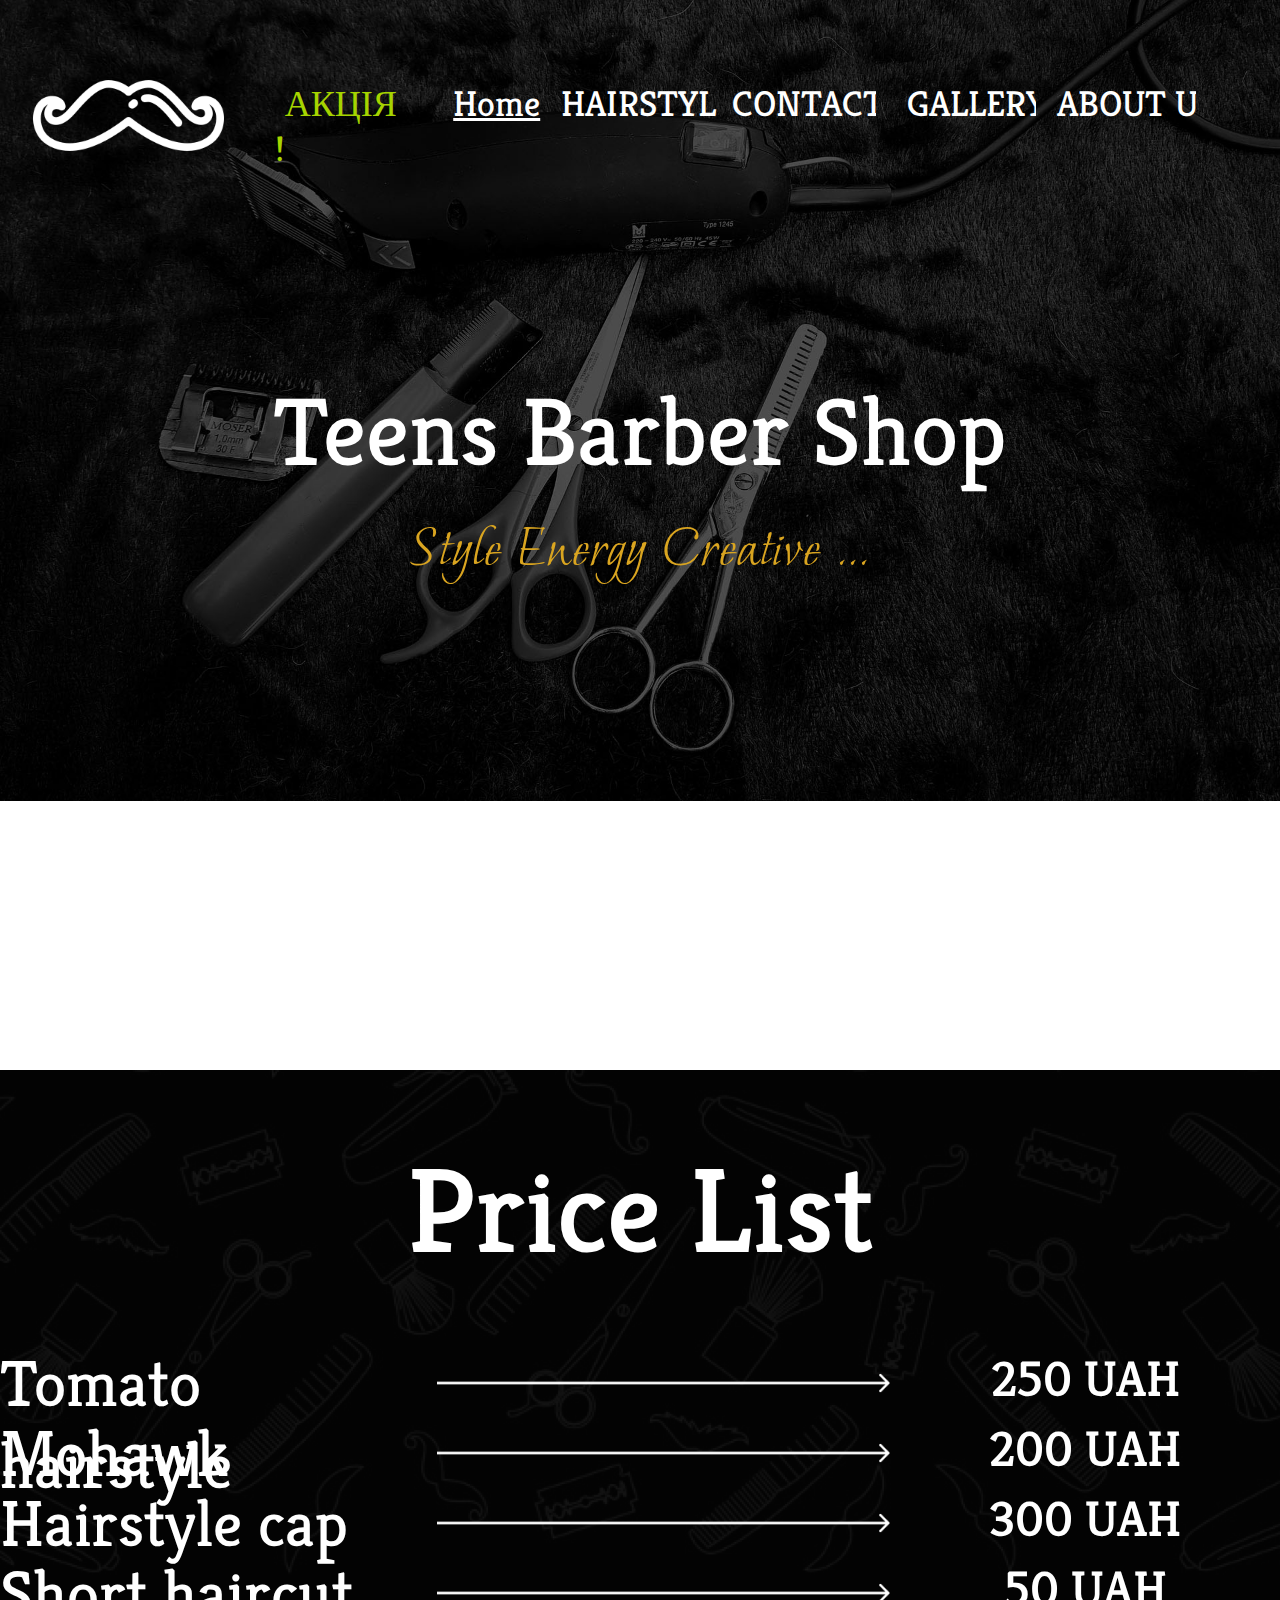
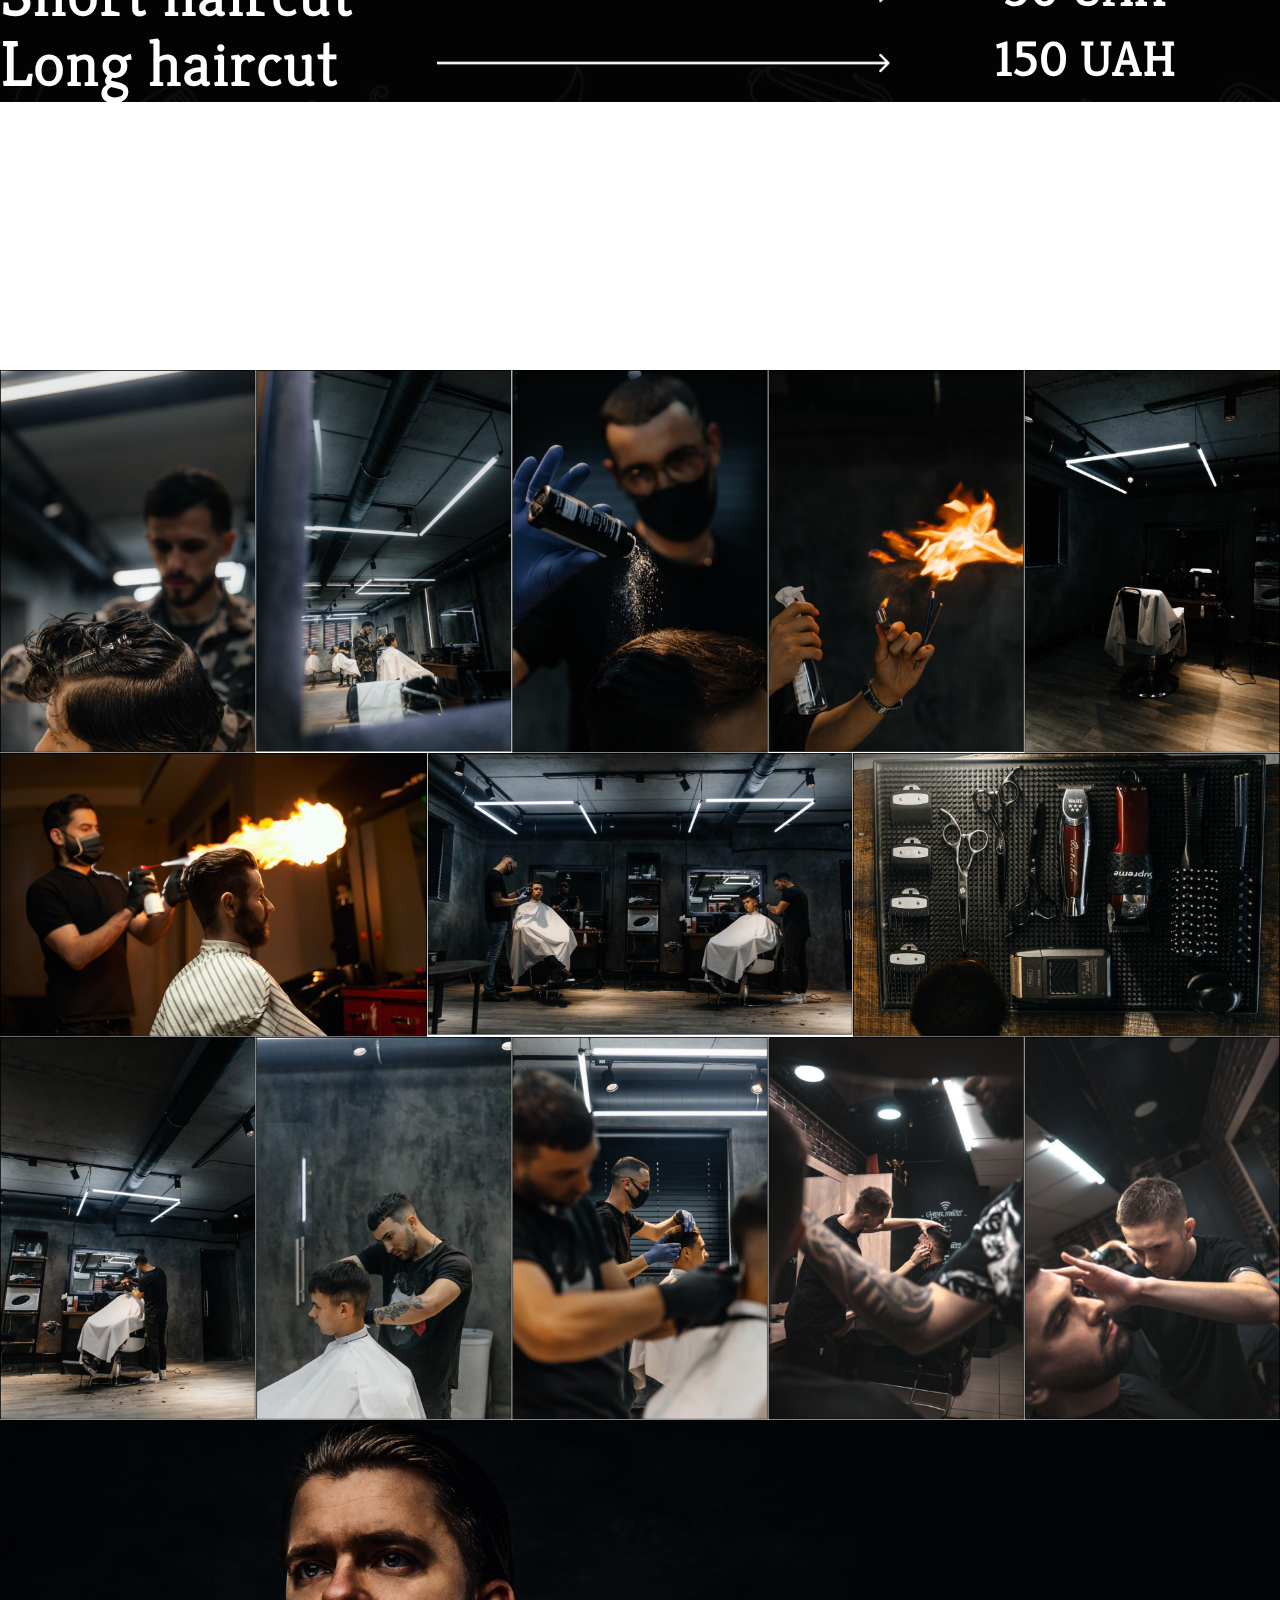
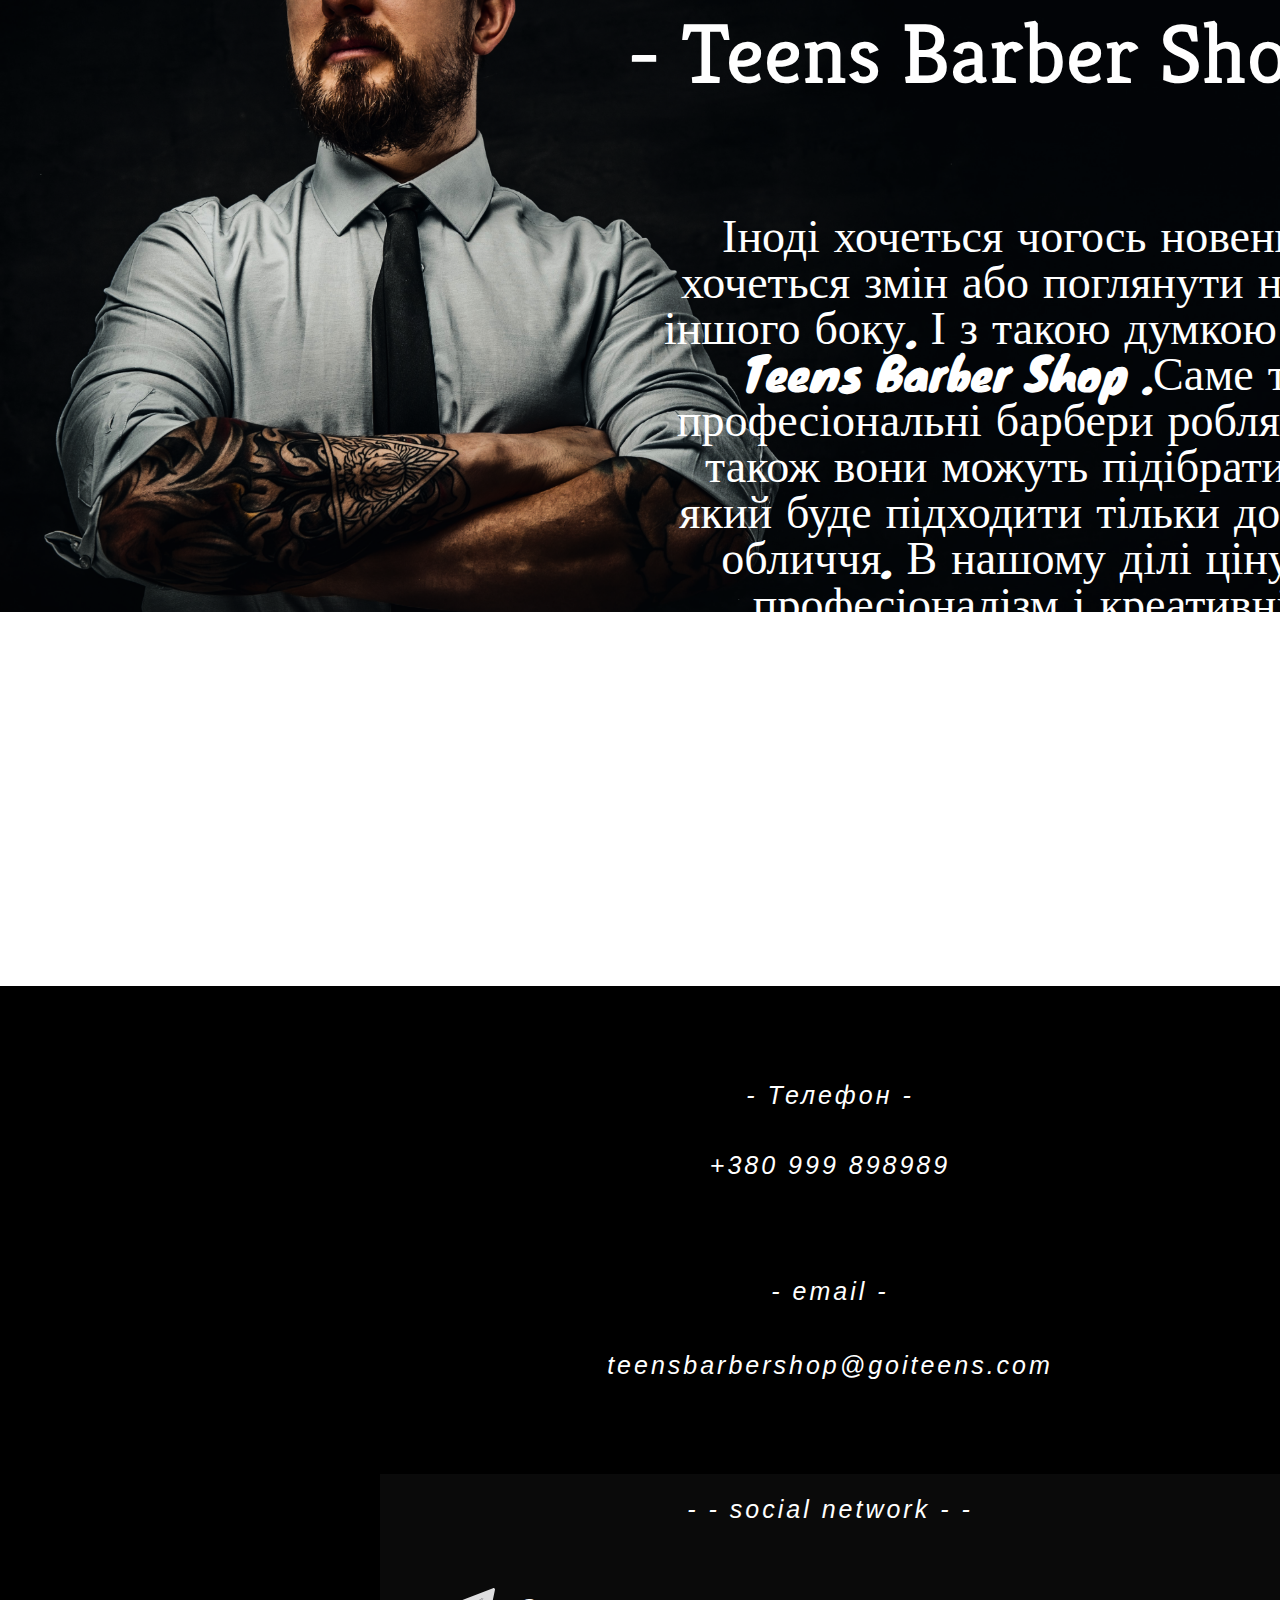
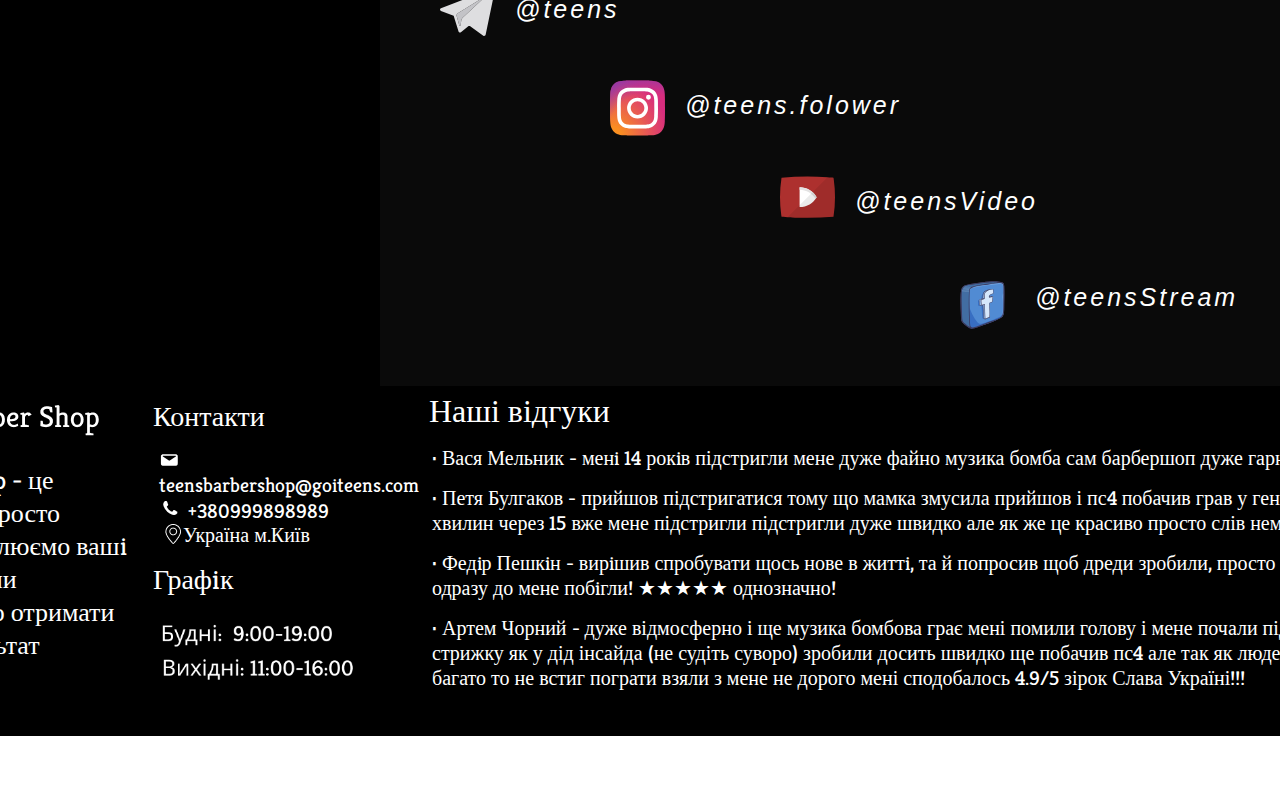
==== commit b86676a1: "done" ====
--- a/index.html
+++ b/index.html
@@ -25,8 +25,12 @@
         
         <nav class="nav-header nav-header-phone"> 
             <img class="img-logo img-logo-phone" src="./svg/mainlogo.png" alt="">
+            
             <div class="nav-a-container nav-a-container-mobile">
-                <ul class="head head-mobile">
+                <ul class="head head-mobile"> 
+                    <li>
+                        <a href="#popup" class="popup-mark popup-mark-mobile">АКЦІЯ !</a>
+                    </li>
                     <li class="mainA mainA-mobile-li">
                         <a class="mainA-a mainA-a-mobile" href="">Home</a>
                         <div class="headP headP-mobile">
@@ -66,6 +70,9 @@
                             <p href="">Teem</p>
                             <p href="">Admins</p>
                         </div>
+                    </li>
+                    <li>
+                        
                     </li>
                 </ul>
             </div>
@@ -208,6 +215,19 @@
               </li>
           </ul>
         </div> 
-      </footer>              
+      </footer>   
+      <div id="popup" class="popup">
+        <a href="#header" class="popua-area"></a>
+        <div class="popup-body">
+            <div class="popup-content">
+                <a href="#header" class="popup-close">X</a>
+                <div class="popup-title">Знижка 50% до Дня народження !</div>
+                <div class="popup-text">
+                    Акція діє протягом двох тижнів до та після Дня народження !
+                    Для кращого друга чи подружниці іменинника - знижка 30% !
+                </div>
+            </div>
+        </div>
+    </div>                 
 </body>
 </html> --- a/style.css
+++ b/style.css
@@ -1,3 +1,7 @@
+html{
+  width: 100%;
+  height: auto;
+}
 body{
     width: 100%;
     height: 5600px;
@@ -17,7 +21,7 @@
     justify-content: center;
     align-items: center;
     color: white;
-    width: 90%;
+    width: 100%;
     height: 41px;
     padding-top: 110px;
     font-family: 'Kreon';
@@ -32,6 +36,16 @@
     height: 189px;
     padding-bottom: 30px;
 }
+.popup-mark {
+  text-decoration: none;
+  color: #ffffff;
+  font-family: 'Kreon';
+  font-style: normal;
+  font-weight: 400;
+  font-size: 36px;
+  line-height: 45px;
+  margin-left: 10px;
+}
 .nav-a-container{
     width: 80%;
     display: flex;
@@ -43,7 +57,6 @@
   position: relative;
   display: flex;
   justify-content: space-around;
-
 }
 .popup-mark {
   text-decoration: none;
@@ -312,85 +325,14 @@
     width: 33.3333333333333333333333333333333333333333%;
     height: 30%;
 }
-.i8:hover {
-    -webkit-transform: scale(1.2);
-    -ms-transform: scale(1.2);
-    transform: scale(1.2);
-    transition-duration: 0.2s;
-  }
-.i9:hover {
-    -webkit-transform: scale(1.2);
-    -ms-transform: scale(1.2);
-    transform: scale(1.2);
-    transition-duration: 0.2s;
-  }
-  .i10:hover {
-    -webkit-transform: scale(1.2);
-    -ms-transform: scale(1.2);
-    transform: scale(1.2);
-    transition-duration: 0.2s;
-  }
-.i12:hover {
-    -webkit-transform: scale(1.2);
-    -ms-transform: scale(1.2);
-    transform: scale(1.2);
-    transition-duration: 0.2s;
-  }  
-  .i13:hover {
-    -webkit-transform: scale(1.2);
-    -ms-transform: scale(1.2);
-    transform: scale(1.2);
-    transition-duration: 0.2s;
-  } 
-.iw11:hover {
-        -webkit-transform: scale(1.2);
-        -ms-transform: scale(1.2);
-        transform: scale(1.2);
-        transition-duration: 0.2s;
-      } 
-      .iw14:hover {
-        -webkit-transform: scale(1.2);
-        -ms-transform: scale(1.2);
-        transform: scale(1.2);
-        transition-duration: 0.2s;
-      } 
-      .iw15:hover {
-        -webkit-transform: scale(1.2);
-        -ms-transform: scale(1.2);
-        transform: scale(1.2);
-        transition-duration: 0.2s;
-      } 
-    .i16:hover {
-        -webkit-transform: scale(1.2);
-        -ms-transform: scale(1.2);
-        transform: scale(1.2);
-        transition-duration: 0.2s;
-      }
-    .i17:hover {
-        -webkit-transform: scale(1.2);
-        -ms-transform: scale(1.2);
-        transform: scale(1.2);
-        transition-duration: 0.2s;
-      }
-      .i18:hover {
-        -webkit-transform: scale(1.2);
-        -ms-transform: scale(1.2);
-        transform: scale(1.2);
-        transition-duration: 0.2s;
-      }
-    .i19:hover {
-        -webkit-transform: scale(1.2);
-        -ms-transform: scale(1.2);
-        transform: scale(1.2);
-        transition-duration: 0.2s;
-      }  
-      .i20:hover {
-        -webkit-transform: scale(1.2);
-        -ms-transform: scale(1.2);
-        transform: scale(1.2);
-        transition-duration: 0.2s;
-      }
-      /* ............................. */
+.img img:hover {
+  -webkit-transform: scale(1.2);
+  -ms-transform: scale(1.2);
+  transform: scale(1.2);
+  transition-duration: 0.2s;
+  
+}
+/* ............................. */
       .conteiner_teens {
         width: 100%;
         height: 1166px;
@@ -785,4 +727,5 @@
         font-weight: 400;
         font-size: 26px;
         line-height: 25px;
-    }+    }
+    --- a/media.css
+++ b/media.css
@@ -1,4 +1,8 @@
-@media (min-width: 425px) and (max-width: 800px){
+@media (min-width: 320px) and (max-width: 800px){
+    html{
+        width: 100%;
+        height: auto;
+    }
     body{
         width: 100%;
         height: 2800px;
@@ -47,6 +51,9 @@
         padding-bottom: 50px;
         padding-left: 40px;
     }
+    .popup-mark-mobile{
+        display: none;
+    }
     .p1-header-mobile{
         width: 100%;
         height: 60px;
@@ -123,10 +130,9 @@
         width: 100%;
         display: flex;
         justify-content: center;
-        padding-left: 20px;
     }
     .nav-p1-mobile{
-        width: 293px;
+        width: 100px;
         height: 20px;
         font-family: 'Kreon';
         font-style: normal;
@@ -142,7 +148,7 @@
         transition-duration: 1s;
     }
     .nav-p2-mobile{
-        width: 347px;
+        width: 100px;
         height: 20px;
         font-family: 'Kreon';
         font-style: normal;
@@ -170,7 +176,7 @@
         color: white;
     }
     .name-mobile{
-        width: 400px;
+        width: 280px;
         position: absolute;
         font-size: 18px;
         font-family: "Kreon";
@@ -360,15 +366,15 @@
         margin-left: 120px;
     }
     .footer_block_three_text_one-mobile{
-        width: 100%;
+        width: 400px;
     }
     .footer_block_three_text_two-mobile{
-        width: 100%;
+        width: 400px;
     }
     .footer_block_three_text_three-mobile{
-        width: 100%;
+        width: 400px;
     }
     .footer_block_three_text_four-mobile{
-        width: 100%;
+        width: 400px;
     }
 }
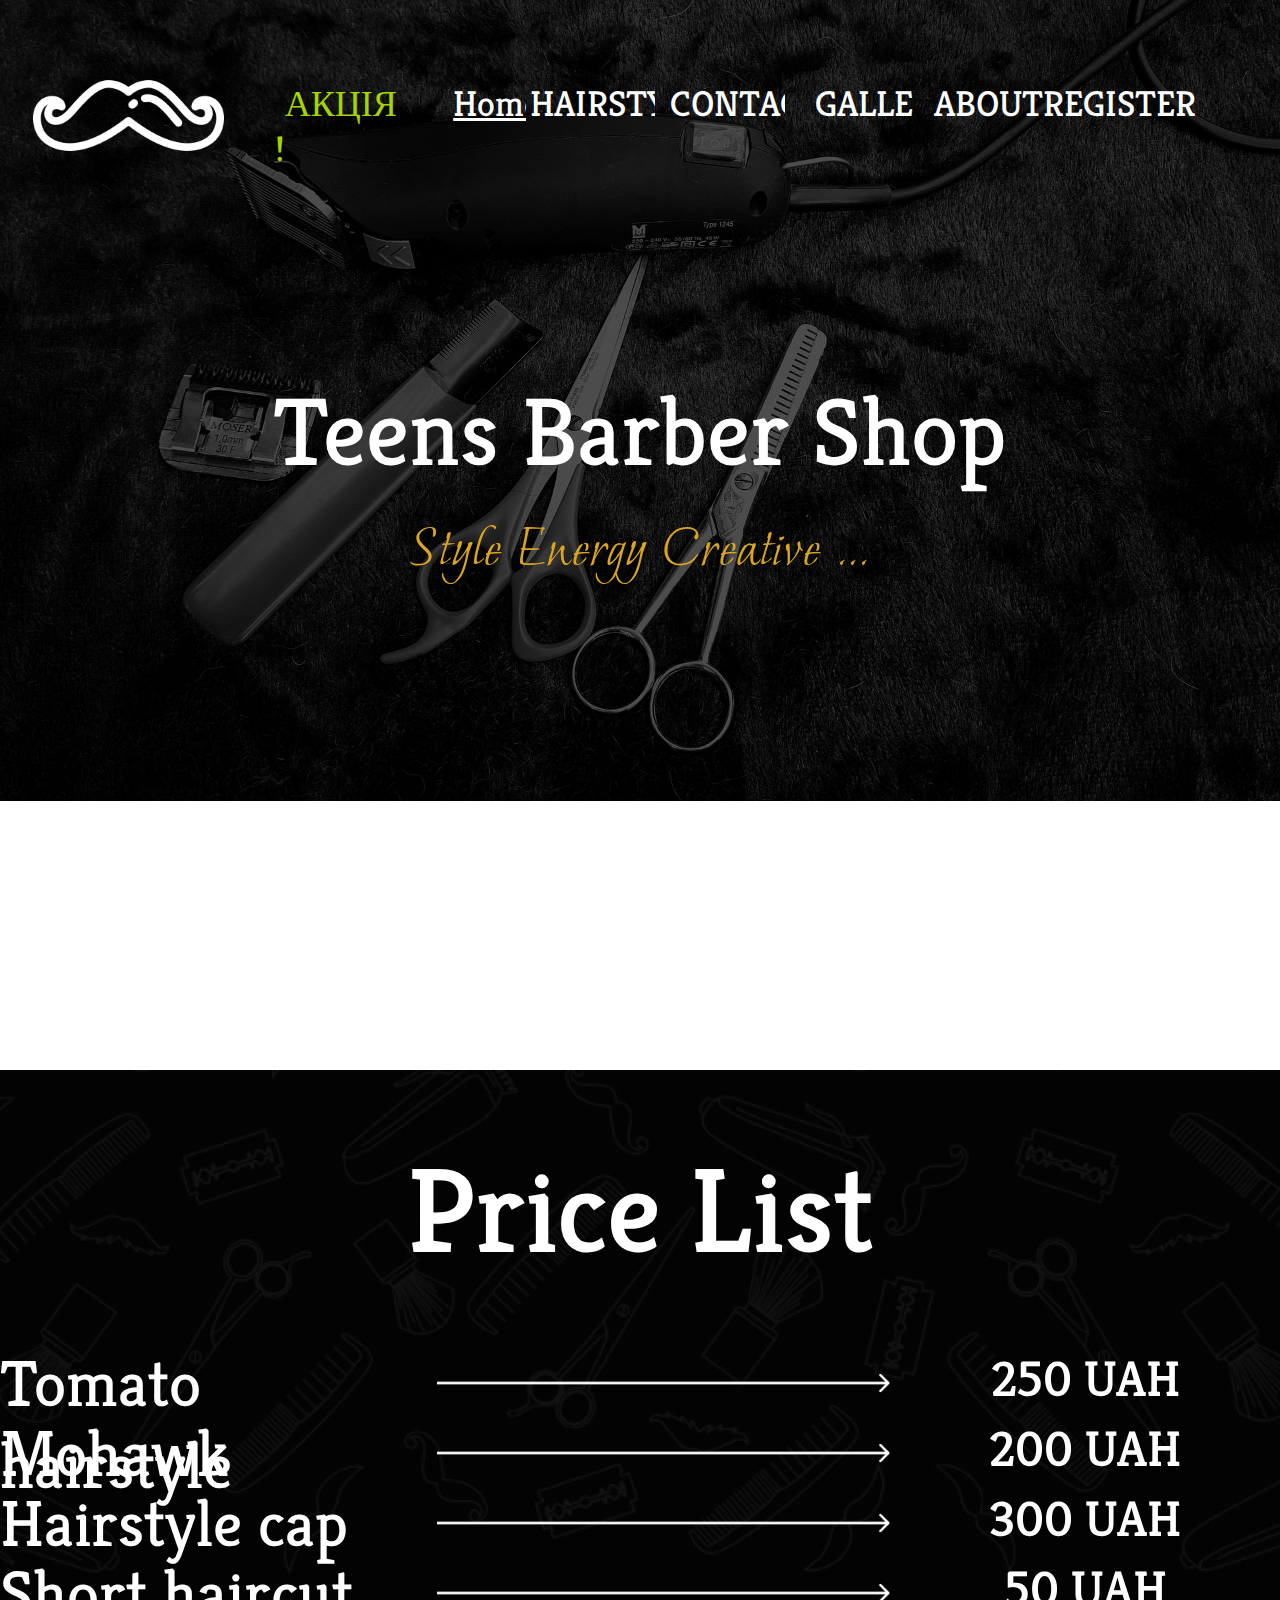
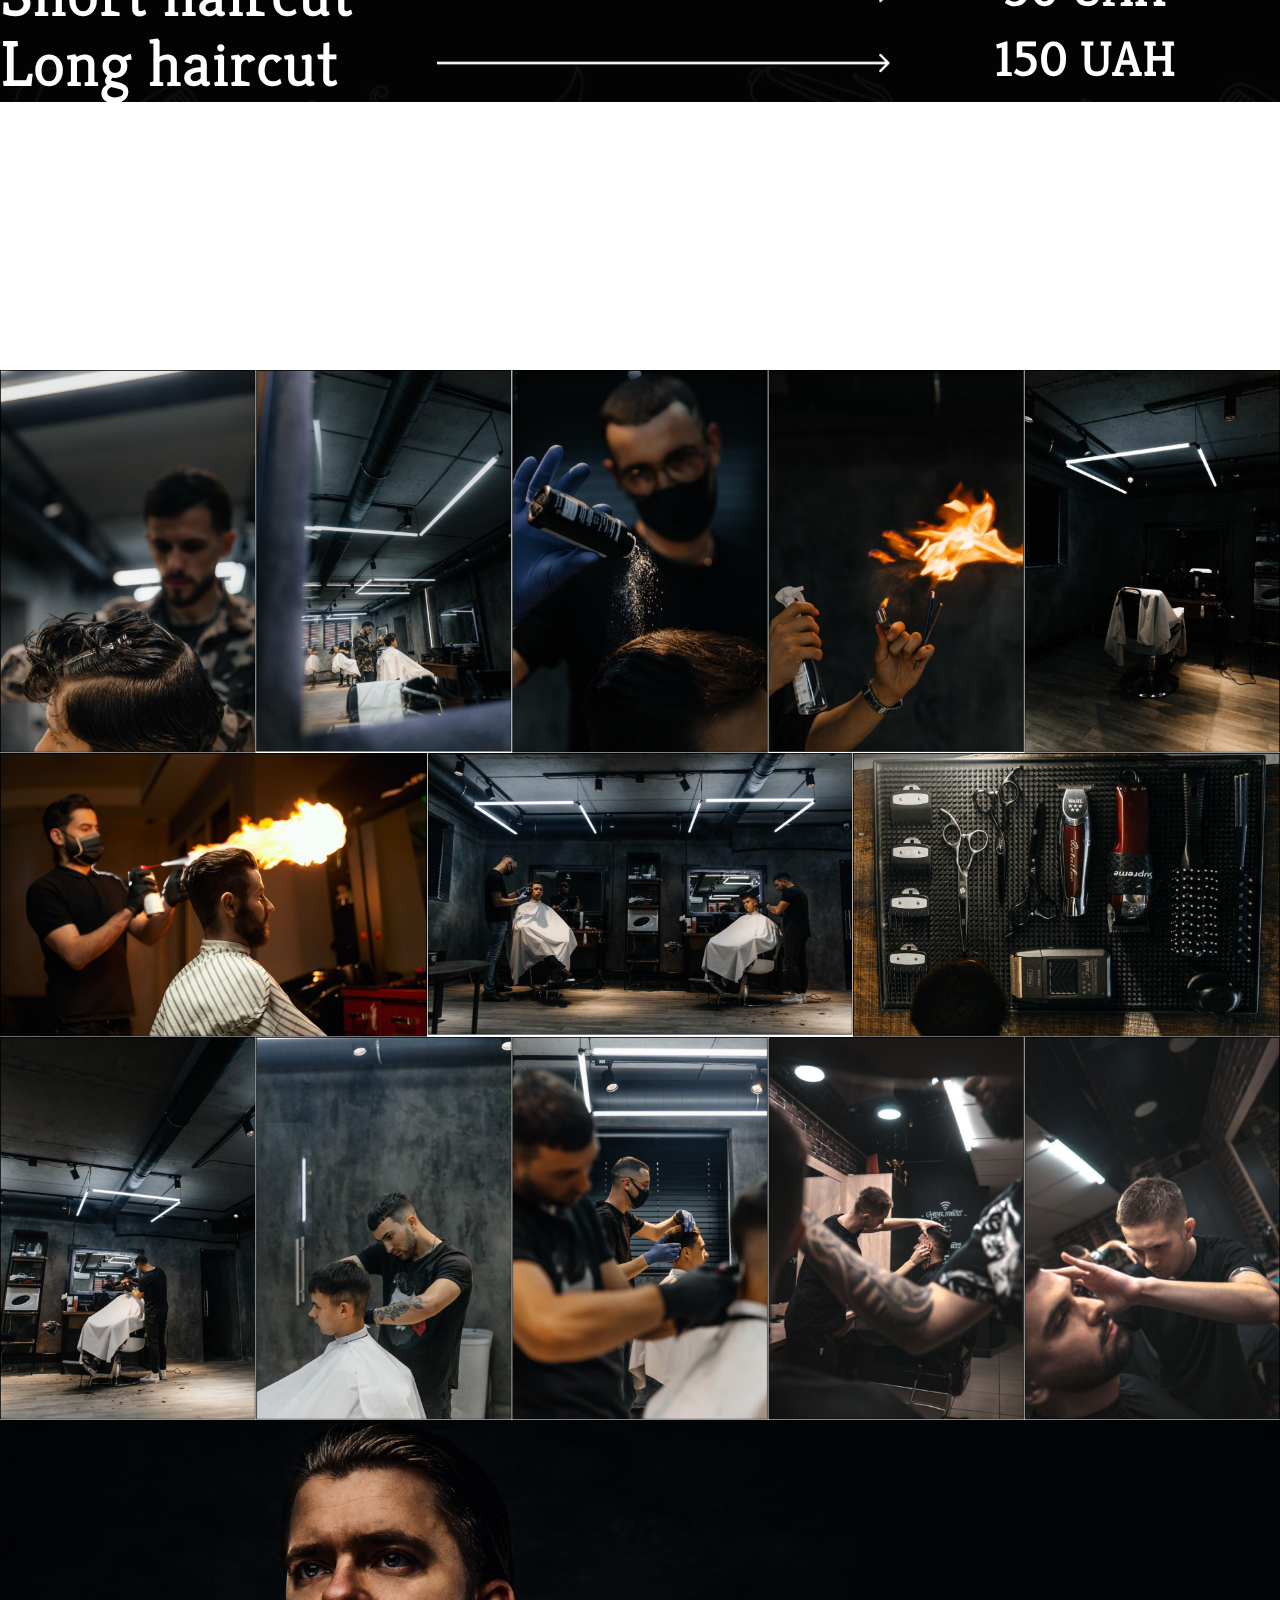
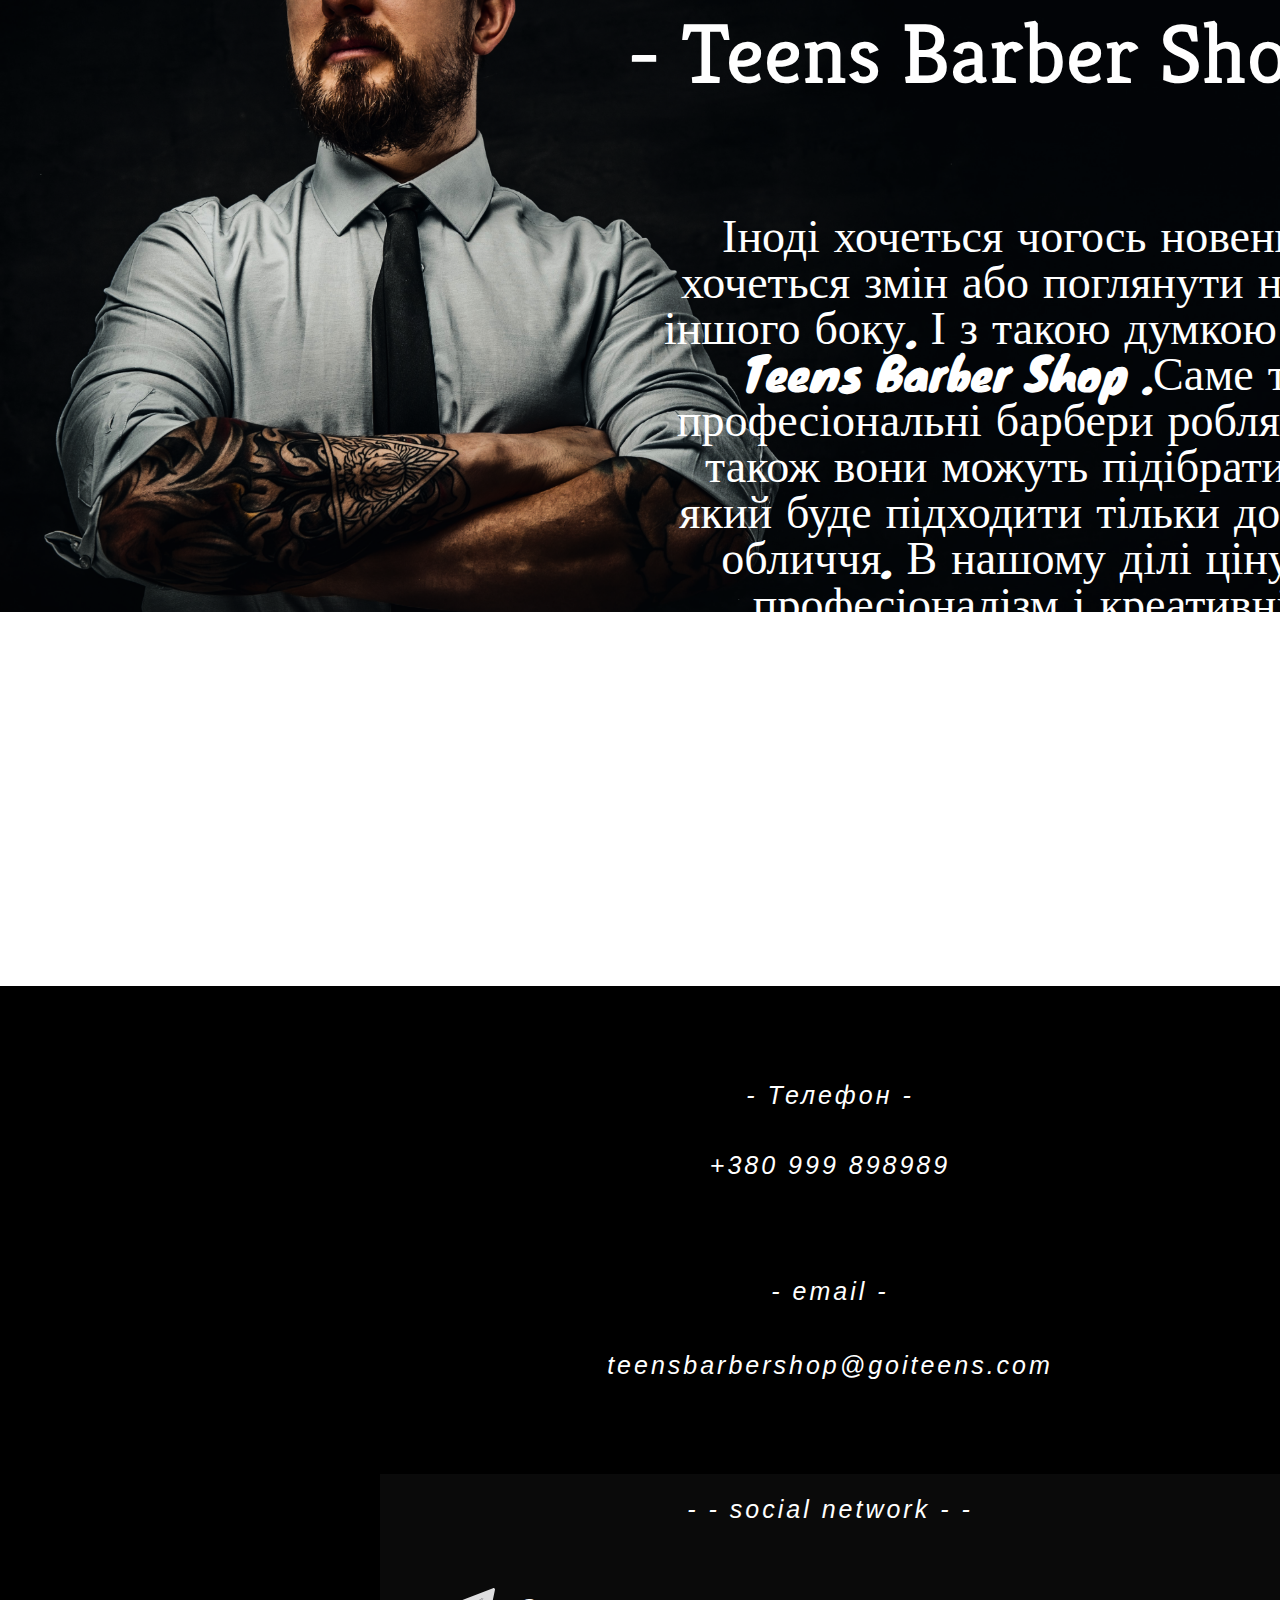
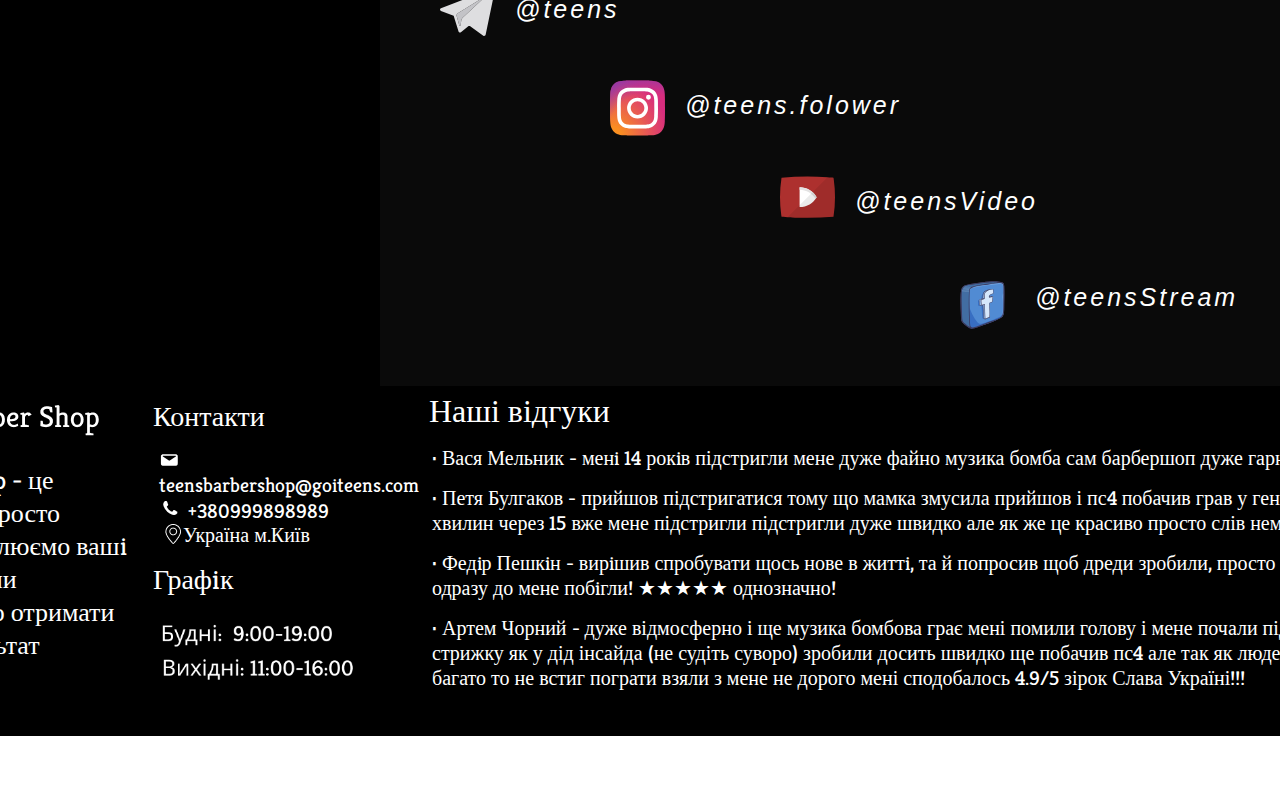
==== commit c0399369: "done" ====
--- a/index.html
+++ b/index.html
@@ -4,13 +4,14 @@
     <meta charset="UTF-8">
     <meta http-equiv="X-UA-Compatible" content="IE=edge">
     <meta name="viewport" content="width=device-width, initial-scale=1.0">
+    <link rel="icon" href="./img/mustache.svg">
     <link rel="preconnect" href="https://fonts.googleapis.com">
     <link rel="preconnect" href="https://fonts.gstatic.com" crossorigin>
     <link href="https://fonts.googleapis.com/css2?family=Comfortaa:wght@700&family=Inter&family=Kreon&family=League+Spartan:wght@800&family=Montserrat&family=Poppins:wght@500&display=swap" rel="stylesheet">
     <link href="https://fonts.googleapis.com/css2?family=Comfortaa:wght@700&family=Inter&family=Kreon&family=League+Spartan:wght@800&family=Montserrat&family=Moon+Dance&family=Poppins:wght@500&display=swap" rel="stylesheet">
     <link rel="preconnect" href="https://fonts.googleapis.com">
-<link rel="preconnect" href="https://fonts.gstatic.com" crossorigin>
-<link href="https://fonts.googleapis.com/css2?family=Comfortaa:wght@700&family=Inter&family=Knewave&family=Kreon&family=League+Spartan:wght@800&family=Montserrat&family=Moon+Dance&family=Poppins:wght@500&display=swap" rel="stylesheet">
+    <link rel="preconnect" href="https://fonts.gstatic.com" crossorigin>
+    <link href="https://fonts.googleapis.com/css2?family=Comfortaa:wght@700&family=Inter&family=Knewave&family=Kreon&family=League+Spartan:wght@800&family=Montserrat&family=Moon+Dance&family=Poppins:wght@500&display=swap" rel="stylesheet">
     <link rel="stylesheet" href="./reset.css">
     <link rel="stylesheet" href="./style.css">
     <link rel="stylesheet" href="./media.css">
@@ -22,7 +23,6 @@
         <div>
             <img class="BG BG-phone" src="./img/background.png" alt="">
         </div>
-        
         <nav class="nav-header nav-header-phone"> 
             <img class="img-logo img-logo-phone" src="./svg/mainlogo.png" alt="">
             
@@ -72,7 +72,7 @@
                         </div>
                     </li>
                     <li>
-                        
+                        <a class="register-href register-href-mobile" href="./register.html">REGISTER</a>
                     </li>
                 </ul>
             </div>
--- a/style.css
+++ b/style.css
@@ -113,6 +113,10 @@
   opacity: 1;
   transform: translateY(0);
   transition-duration: 1s;
+}
+.register-href{
+  text-decoration: none;
+  color: white;
 }
 .CallLi{
   width: 120px;
--- a/media.css
+++ b/media.css
@@ -52,6 +52,9 @@
         padding-left: 40px;
     }
     .popup-mark-mobile{
+        display: none;
+    }
+    .register-href-mobile{
         display: none;
     }
     .p1-header-mobile{
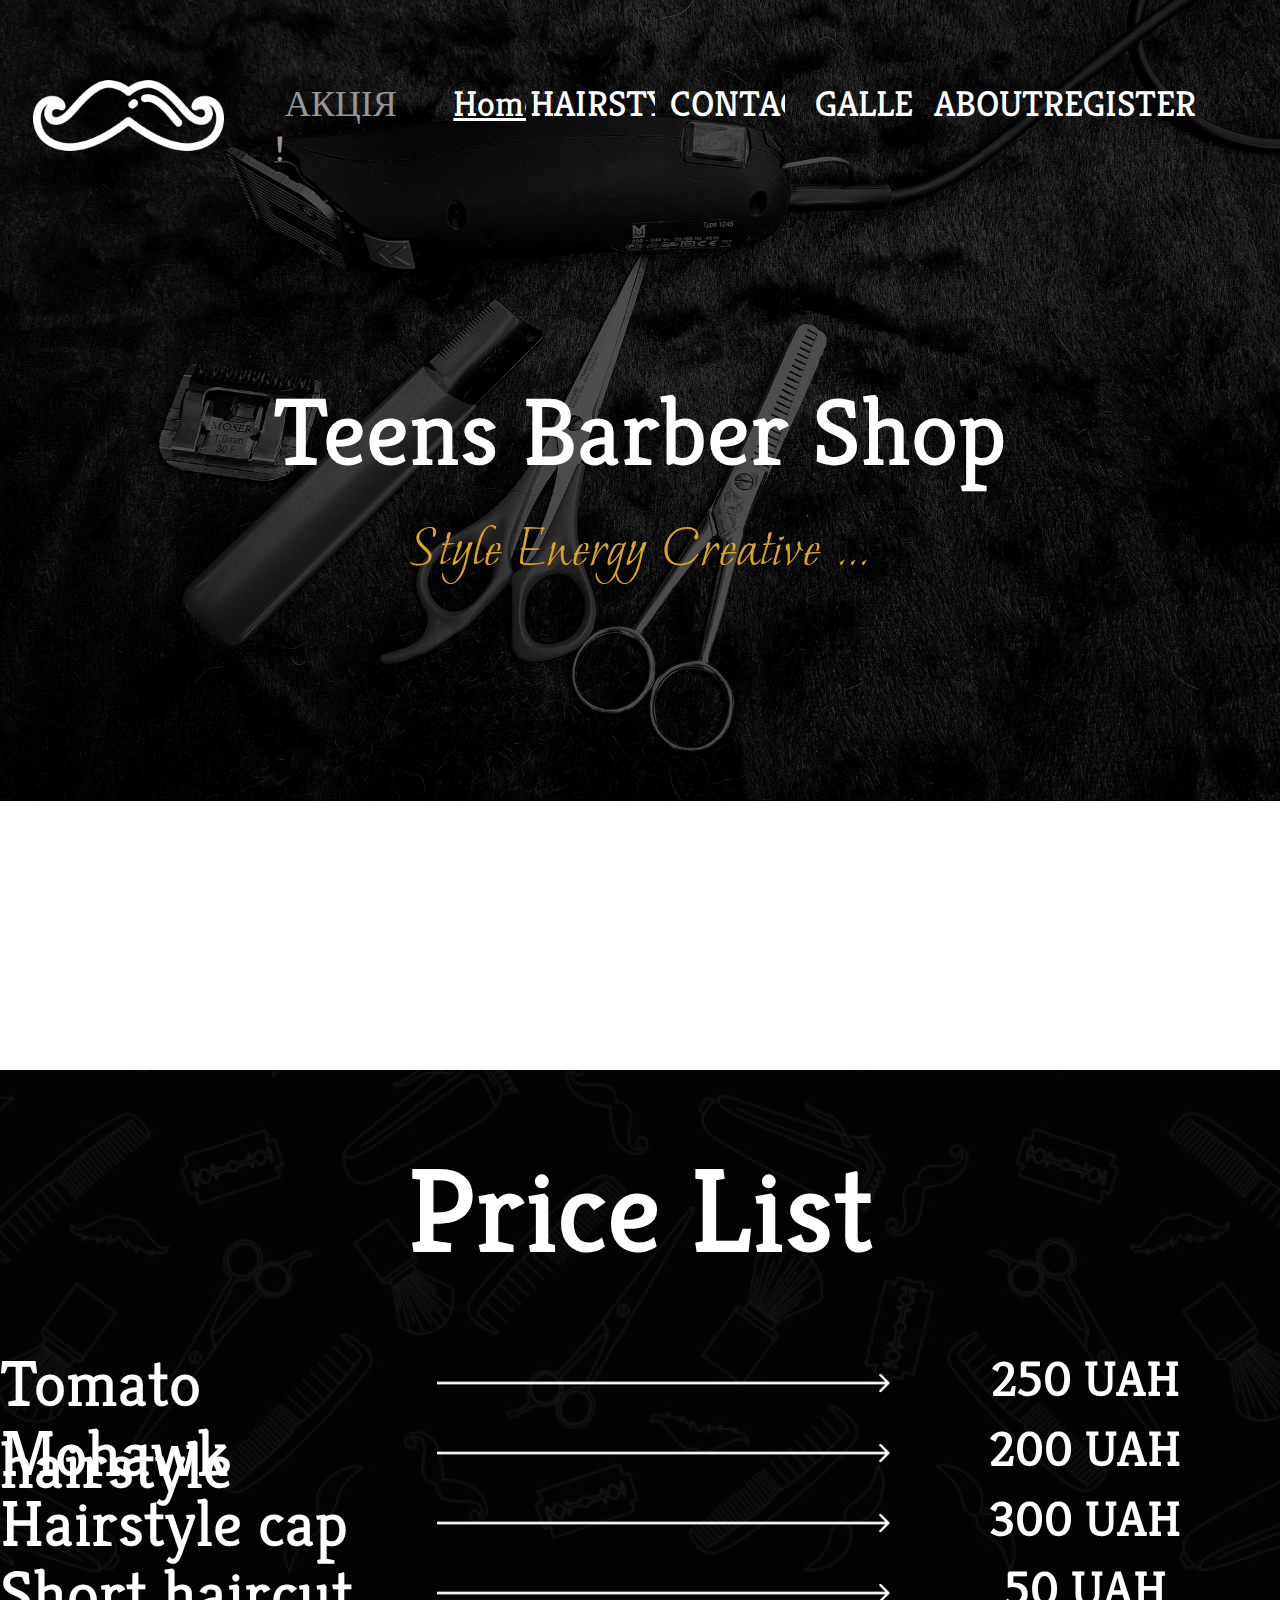
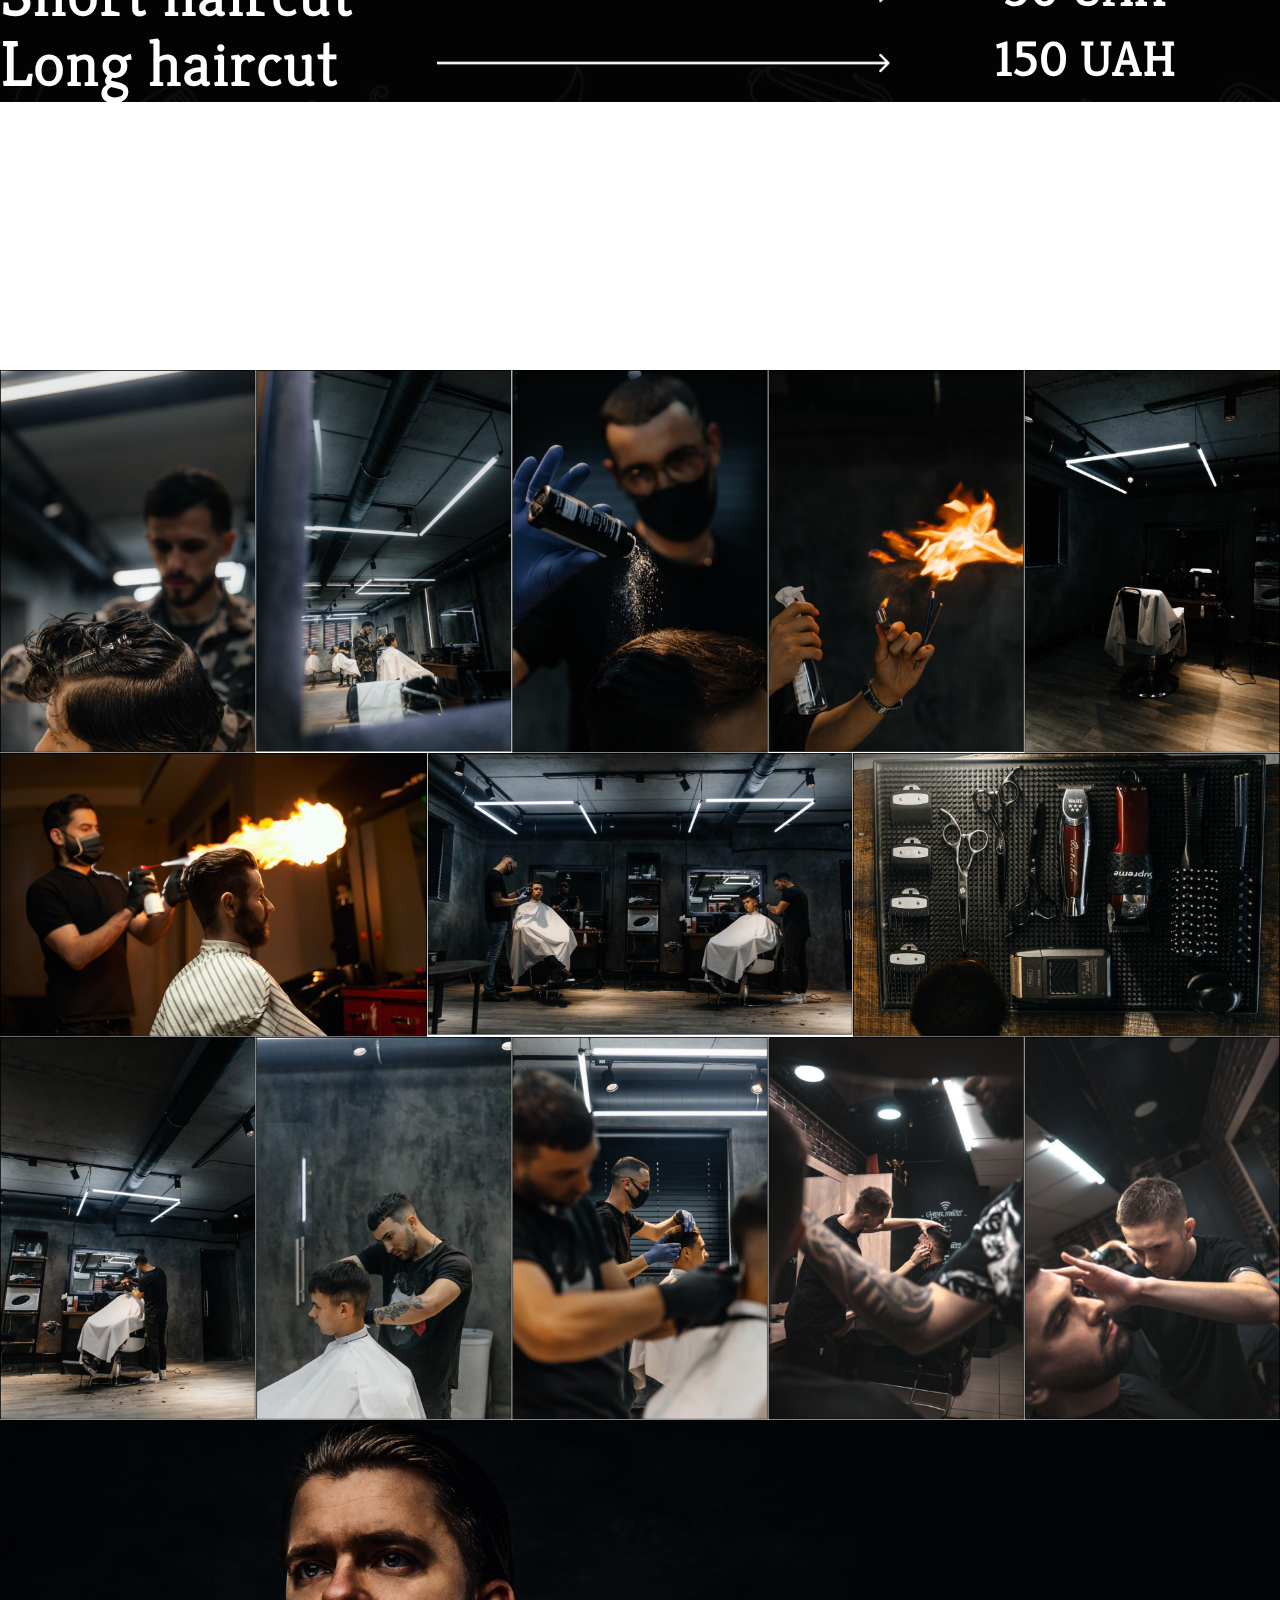
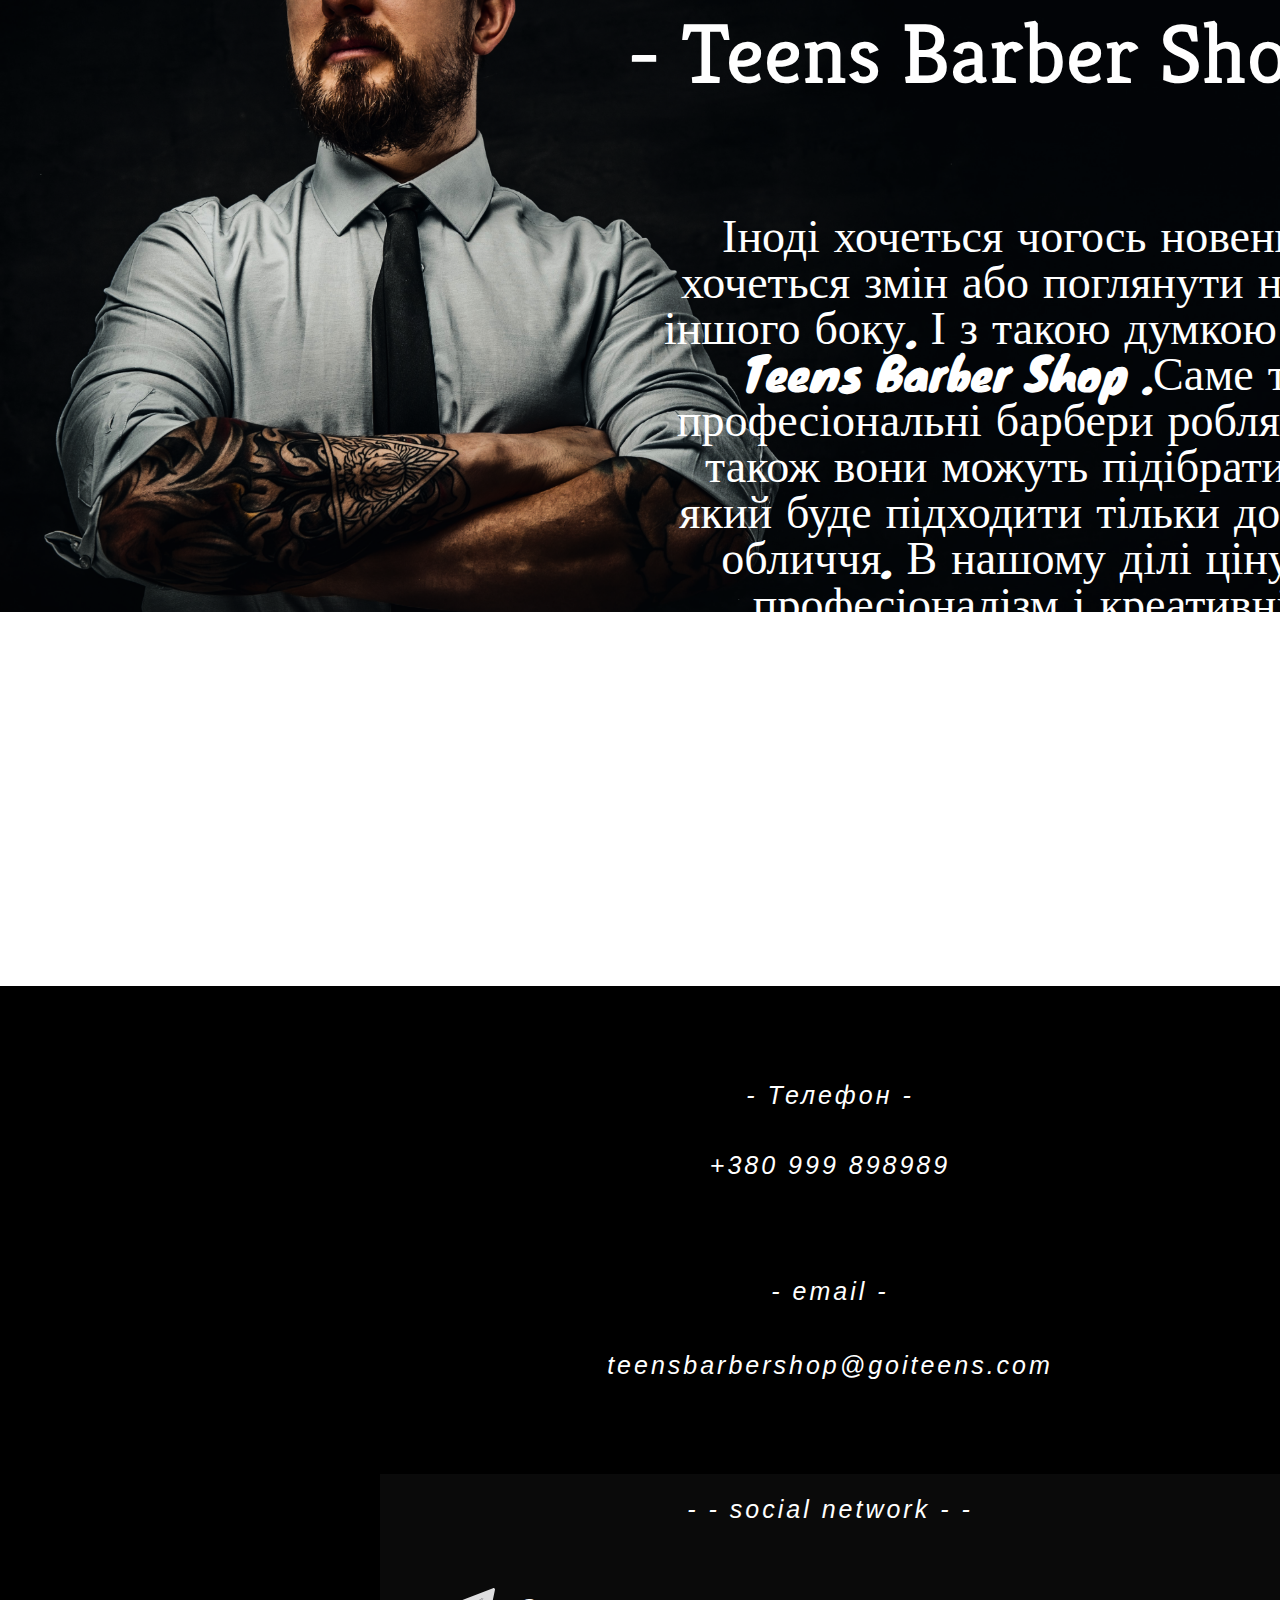
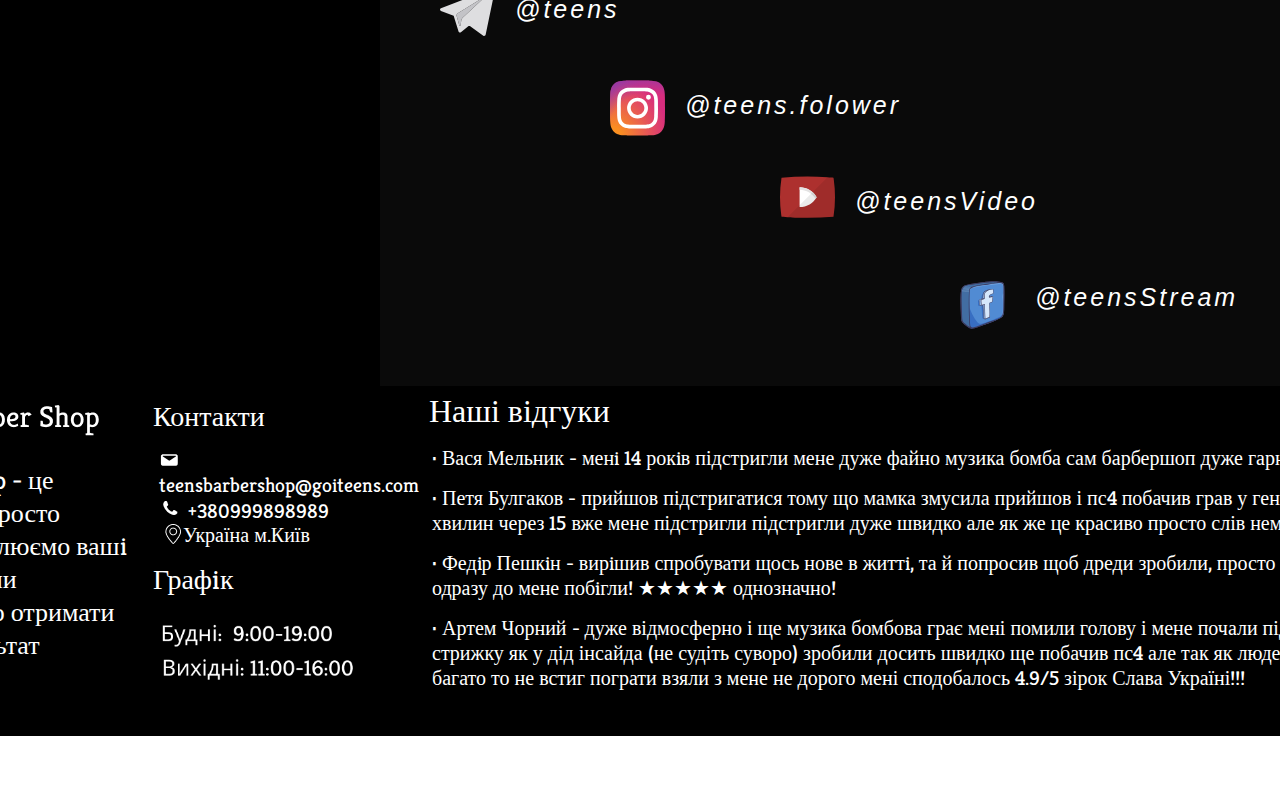
==== commit b8a30d58: "done" ====
--- a/index.html
+++ b/index.html
@@ -200,7 +200,7 @@
       </div> 
         <div class="footer_block_three footerblockthree-mobile">
           <h1>Наші відгуки</h1>
-          <ul>
+          <ul class="footerblockthree-mobile-ul">
               <li class="footer_block_three_text_one footer_block_three_text_one-mobile">
                     · Вася Мельник - менi 14 рокiв підстригли мене дуже файно музика бомба сам барбершоп дуже гарно виглядає
               </li>
--- a/style.css
+++ b/style.css
@@ -60,7 +60,7 @@
 }
 .popup-mark {
   text-decoration: none;
-  color: #a6d400;
+  color: #979797;
   font-family: 'Kreon';
   font-style: normal;
   font-weight: 400;
@@ -649,6 +649,7 @@
         line-height: 25px;
         color: #FFFFFF;
       }
+      /* ................ */
       .popup {
         position: fixed;
         width: 100%;
--- a/media.css
+++ b/media.css
@@ -1,4 +1,4 @@
-@media (min-width: 320px) and (max-width: 800px){
+@media (min-width: 425px) and (max-width: 800px){
     html{
         width: 100%;
         height: auto;
@@ -361,6 +361,10 @@
         margin-top: 10px;
         margin-left: 28px;
     }
+    .footerblockthree-mobile-ul::-webkit-scrollbar{
+        height: 200px;
+        overflow: scroll;
+    }
     .footerblockthree-mobile{
         width: 100%;
         margin-top: 140px;
